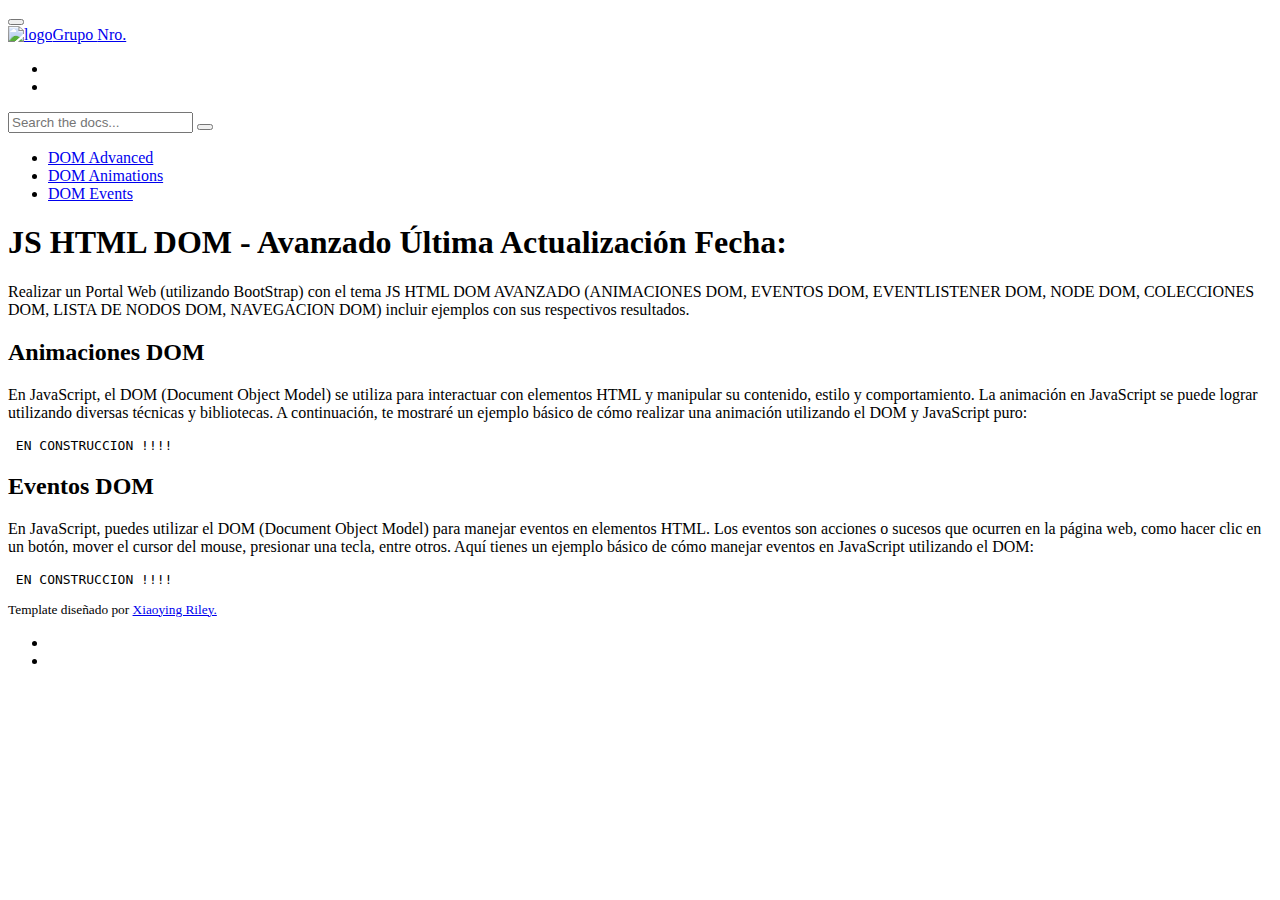
==== html/index.html @ 5519b96c "updateevents" ====
<!DOCTYPE html>
<html lang="en">

<head>
    <title>JS HTML DOM - Avanzado</title>

    <!-- Meta -->
    <meta charset="utf-8">
    <title>Grupo Nro.</title>
    <meta http-equiv="X-UA-Compatible" content="IE=edge">
    <meta name="viewport" content="width=device-width, initial-scale=1.0">

    <meta name="description" content="Bootstrap 4 Template For Software Startups">
    <meta name="author" content="Xiaoying Riley at 3rd Wave Media">
    <link rel="shortcut icon" href="favicon.ico">

    <!-- Google Font -->
    <link href="https://fonts.googleapis.com/css?family=Poppins:300,400,500,600,700&display=swap" rel="stylesheet">

    <!-- FontAwesome JS-->
    <script defer src="../assets/fontawesome/js/all.min.js"></script>

    <!-- Plugins CSS -->
    <link rel="stylesheet" href="https://cdnjs.cloudflare.com/ajax/libs/highlight.js/11.7.0/styles/dark.min.css">
    <link rel="stylesheet" href="../assets/plugins/simplelightbox/simple-lightbox.min.css">

    <!-- Theme CSS -->
    <link id="theme-style" rel="stylesheet" href="../assets/css/theme.css">
    <link rel="icon" href="../images/favicon.ico" type="image/x-icon">
</head>

<body class="docs-page">
    <header class="header fixed-top">
        <div class="branding docs-branding">
            <div class="container-fluid position-relative py-2">
                <div class="docs-logo-wrapper">
                    <button id="docs-sidebar-toggler" class="docs-sidebar-toggler docs-sidebar-visible me-2 d-xl-none"
                        type="button">
                        <span></span>
                        <span></span>
                        <span></span>
                    </button>
                    <div class="site-logo"><a class="navbar-brand" href="index.html"><img class="logo-icon me-2"
                                src="../assets/images/coderdocs-logo.svg" alt="logo"><span class="logo-text">Grupo <span
                                    class="text-alt">Nro. </span></span></a></div>
                </div>
                <!--//docs-logo-wrapper-->
                <div class="docs-top-utilities d-flex justify-content-end align-items-center">


                    <ul class="social-list list-inline mx-md-3 mx-lg-5 mb-0 d-none d-lg-flex">
                        <li class="list-inline-item"><a href="https://www.facebook.com/"><i
                                    class="fab fa-facebook-f fa-fw"></i></a></li>
                        <li class="list-inline-item"><a href="https://www.instagram.com/"><i
                                    class="fab fa-instagram fa-fw"></i></a></li>
                    </ul>
                    <!--//social-list-->

                </div>
                <!--//docs-top-utilities-->
            </div>
            <!--//container-->
        </div>
        <!--//branding-->
    </header>
    <!--//header-->


    <div class="docs-wrapper">
        <div id="docs-sidebar" class="docs-sidebar">
            <div class="top-search-box d-lg-none p-3">
                <form class="search-form">
                    <input type="text" placeholder="Search the docs..." name="search" class="form-control search-input">
                    <button type="submit" class="btn search-btn" value="Search"><i class="fas fa-search"></i></button>
                </form>
            </div>
            <nav id="docs-nav" class="docs-nav navbar">
                <ul class="section-items list-unstyled nav flex-column pb-3">
                    <li class="nav-item section-title"><a class="nav-link scrollto active" href="#section-1"><span
                                class="theme-icon-holder me-2"><i class="fas fa-map-signs"></i></span>DOM Advanced</a>
                    </li>
                    <li class="nav-item"><a class="nav-link scrollto" href="#item-1-1">DOM Animations</a></li>
                    <li class="nav-item"><a class="nav-link scrollto" href="#item-1-2">DOM Events</a></li>



                </ul>

            </nav>
            <!--//docs-nav-->
        </div>
        <!--//docs-sidebar-->
        <div class="docs-content">
            <div class="container">
                <article class="docs-article" id="section-1">
                    <header class="docs-header">
                        <h1 class="docs-heading">JS HTML DOM - Avanzado <span class="docs-time">Última Actualización
                                Fecha: </span></h1>
                        <section class="docs-intro">
                            <p>Realizar un Portal Web (utilizando BootStrap) con el tema JS HTML DOM AVANZADO
                                (ANIMACIONES DOM, EVENTOS DOM, EVENTLISTENER DOM, NODE DOM, COLECCIONES DOM, LISTA DE
                                NODOS DOM, NAVEGACION DOM)
                                incluir ejemplos con sus respectivos resultados. </p>
                        </section>

                    </header>
                    <!--//ANIMACIONES-->
                    <section class="docs-section" id="item-1-1">
                        <h2 class="section-heading">Animaciones DOM</h2>
                        <p>En JavaScript, el DOM (Document Object Model) se utiliza para interactuar con elementos
                            HTML y manipular su contenido, estilo y comportamiento. La animación en JavaScript se
                            puede lograr utilizando diversas técnicas y bibliotecas. A continuación, te mostraré un
                            ejemplo básico de cómo realizar una animación utilizando el DOM y JavaScript puro:</p>
                    </section>


                    <!--//docs-intro-->

                    <div class="docs-code-block">
                        <pre class="shadow-lg rounded"><code class="javascript hljs"> EN CONSTRUCCION !!!!</code></pre>

                    </div>
                    <!--//docs-code-block-->

                    <!--//FINAL ANIMACIONES-->
                    <!--//EVENTOS-->
                    <section class="docs-section" id="item-1-2">
                        <h2 class="section-heading">Eventos DOM</h2>
                        <p>En JavaScript, puedes utilizar el DOM (Document Object Model) para manejar eventos en
                            elementos HTML. Los eventos son acciones o sucesos que ocurren en la página web, como hacer
                            clic en un botón, mover el cursor del mouse, presionar una tecla, entre otros. Aquí tienes
                            un ejemplo básico de cómo manejar eventos en JavaScript utilizando el DOM:</p>
                    </section>


                    <!--//docs-intro-->

                    <div class="docs-code-block">
                        <pre class="shadow-lg rounded"><code class="javascript hljs"> EN CONSTRUCCION !!!!</code></pre>

                    </div>
                    <!--//docs-code-block-->

                    <!--//FINAL EVENTOS-->

                    <footer class="footer">
                        <div class="container text-center py-5">
                            <!--/* This template is free as long as you keep the footer attribution link. If you'd like to use the template without the attribution link, you can buy the commercial license via our website: themes.3rdwavemedia.com Thank you for your support. :) */-->
                            <small class="copyright">Template diseñado por <a class="theme-link"
                                    href="http://themes.3rdwavemedia.com" target="_blank">Xiaoying Riley.</a></small>
                            <ul class="social-list list-unstyled pt-4 mb-0">
                                <li class="list-inline-item"><a href="https://www.facebook.com/"><i
                                            class="fab fa-facebook-f fa-fw"></i></a></li>
                                <li class="list-inline-item"><a href="https://www.instagram.com/"><i
                                            class="fab fa-instagram fa-fw"></i></a></li>
                            </ul>
                            <!--//social-list-->
                        </div>
                    </footer>
            </div>
        </div>
    </div>
    <!--//docs-wrapper-->


    <!-- Javascript -->
    <script src="../assets/plugins/popper.min.js"></script>
    <script src="https://code.jquery.com/jquery-3.2.1.js"></script>
    <script src="../assets/plugins/bootstrap/js/bootstrap.min.js"></script>


    <!-- Page Specific JS -->
    <script src="../assets/plugins/smoothscroll.min.js"></script>
    <script src="https://cdnjs.cloudflare.com/ajax/libs/highlight.js/9.15.8/highlight.min.js"></script>
    <script src="../assets/js/highlight-custom.js"></script>
    <script src="../assets/plugins/simplelightbox/simple-lightbox.min.js"></script>
    <script src="../assets/plugins/gumshoe/gumshoe.polyfills.min.js"></script>
    <script src="../assets/js/docs.js"></script>
    <script src="../assets/plugins/codigo.js"></script>
    <script src="https://cdnjs.cloudflare.com/ajax/libs/popper.js/1.14.0/umd/popper.min.js"
        integrity="sha384-cs/chFZiN24E4KMATLdqdvsezGxaGsi4hLGOzlXwp5UZB1LY//20VyM2taTB4QvJ"
        crossorigin="anonymous"></script>
    <script src="https://unpkg.com/scrollreveal/dist/scrollreveal.min.js"></script>
    <!-- SCROOLL REVEAL SCRIPT -->
    <script>
        window.sr = ScrollReveal();

        sr.reveal('#item-1-1', {
            duration: 2000,
            origin: 'bottom',
            distance: '300px'
        });

        sr.reveal('#item-1-2', {
            duration: 2000,
            origin: 'bottom',
            distance: '300px'
        });
        sr.reveal('#item-1-3', {
            duration: 2000,
            origin: 'bottom',
            distance: '300px'
        });

        sr.reveal('#item-1-4', {
            duration: 2000,
            origin: 'bottom',
            distance: '300px'
        });
        sr.reveal('#item-1-5', {
            duration: 2000,
            origin: 'bottom',
            distance: '300px'
        });

        sr.reveal('#item-1-6', {
            duration: 2000,
            origin: 'bottom',
            distance: '300px'
        });
        sr.reveal('#item-1-7', {
            duration: 2000,
            origin: 'bottom',
            distance: '300px'
        });

        sr.reveal('.docs-header', {
            duration: 2000,
            origin: 'top',
            distance: '300px'
        });



        document.querySelectorAll('a[href^="#"]').forEach(anchor => {
            anchor.addEventListener('click', function (e) {
                e.preventDefault();

                document.querySelector(this.getAttribute('href')).scrollIntoView({
                    behavior: 'smooth'
                });
            });
        });
    </script>
</body>

</html>
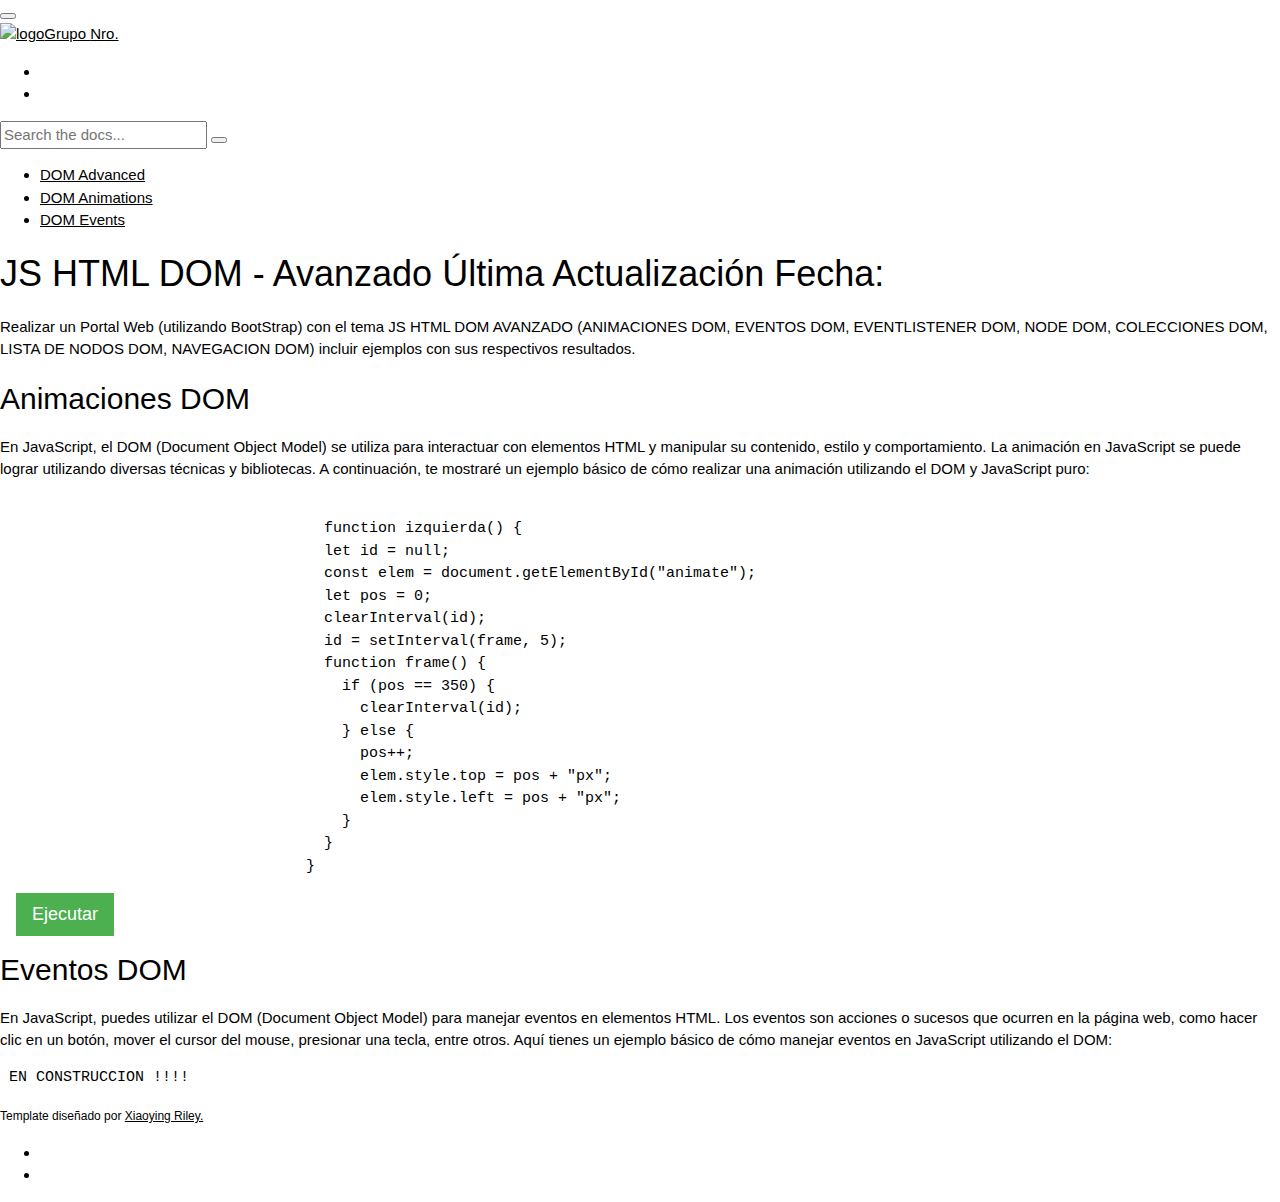
==== commit fa724654: "updateejemplo" ====
--- a/html/index.html
+++ b/html/index.html
@@ -6,7 +6,7 @@
 
     <!-- Meta -->
     <meta charset="utf-8">
-    <title>Grupo Nro.</title>
+    <title>Grupo Nro. 2</title>
     <meta http-equiv="X-UA-Compatible" content="IE=edge">
     <meta name="viewport" content="width=device-width, initial-scale=1.0">
 
@@ -27,6 +27,13 @@
     <!-- Theme CSS -->
     <link id="theme-style" rel="stylesheet" href="../assets/css/theme.css">
     <link rel="icon" href="../images/favicon.ico" type="image/x-icon">
+
+    <!-- MODAL ANIMACIONES Y EVENTOS -->
+    <link rel="stylesheet" href="https://www.w3schools.com/w3css/4/w3.css">
+    <link rel="stylesheet" href="../css/style.css">
+
+    <!-- funciones -->
+    <script src="../js/funciones.js"></script>
 </head>
 
 <body class="docs-page">
@@ -111,16 +118,71 @@
                             HTML y manipular su contenido, estilo y comportamiento. La animación en JavaScript se
                             puede lograr utilizando diversas técnicas y bibliotecas. A continuación, te mostraré un
                             ejemplo básico de cómo realizar una animación utilizando el DOM y JavaScript puro:</p>
+
+
+                        <!--//docs-intro-->
+
+                        <div class="docs-code-block">
+                            <pre
+                                class="shadow-lg rounded"><code class="javascript hljs"> 
+                                    function izquierda() {
+                                    let id = null;
+                                    const elem = document.getElementById("animate");   
+                                    let pos = 0;
+                                    clearInterval(id);
+                                    id = setInterval(frame, 5);
+                                    function frame() {
+                                      if (pos == 350) {
+                                        clearInterval(id);
+                                      } else {
+                                        pos++; 
+                                        elem.style.top = pos + "px"; 
+                                        elem.style.left = pos + "px"; 
+                                      }
+                                    }
+                                  }</code></pre>
+
+                        </div>
+                        <!--//docs-code-block-->
+                        <!-- MODAL EJEMPLO-->
+                        <div class="w3-container">
+                            <button onclick="document.getElementById('id01').style.display='block'; izquierda()"
+                                class="w3-button w3-green w3-large">Ejecutar</button>
+
+                            <div id="id01" class="w3-modal">
+                                <div class="w3-modal-content w3-card-4 w3-animate-zoom" style="max-width:600px">
+                                    <br> <br>
+                                    <center>
+                                        <div id="container">
+                                            <div id="animate"></div>
+                                        </div>
+                                    </center>
+
+                                    <div class="w3-center"><br>
+                                        <span onclick="document.getElementById('id01').style.display='none'"
+                                            class="w3-button w3-xlarge w3-hover-red w3-display-topright"
+                                            title="Close Modal">&times;</span>
+                                    </div>
+
+                                    <div class="w3-container w3-border-top w3-padding-16 w3-light-grey">
+                                        <center><button type="submit" onclick="izquierda()" class="btn btn-info">Intentalo
+                                                otra vez</button>
+
+
+                                            </center>
+                                    </div>
+
+
+                                </div>
+                            </div>
+                        </div>
+
                     </section>
 
 
-                    <!--//docs-intro-->
-
-                    <div class="docs-code-block">
-                        <pre class="shadow-lg rounded"><code class="javascript hljs"> EN CONSTRUCCION !!!!</code></pre>
-
-                    </div>
-                    <!--//docs-code-block-->
+
+
+
 
                     <!--//FINAL ANIMACIONES-->
                     <!--//EVENTOS-->
@@ -167,6 +229,12 @@
     <script src="../assets/plugins/popper.min.js"></script>
     <script src="https://code.jquery.com/jquery-3.2.1.js"></script>
     <script src="../assets/plugins/bootstrap/js/bootstrap.min.js"></script>
+    <script src="../js/modernizr.js"></script>
+
+
+
+
+
 
 
     <!-- Page Specific JS -->
--- a/css/style.css
+++ b/css/style.css
@@ -0,0 +1,15 @@
+
+/*animaciones*/
+#container {
+    width: 400px;
+    height: 400px;
+    position: relative;
+    background: rgba(123, 235, 201, 0.651);
+  }
+  #animate {
+    width: 50px;
+    height: 50px;
+    position: absolute;
+    background-color: rgb(203, 154, 231);
+    transform-origin: center;
+  }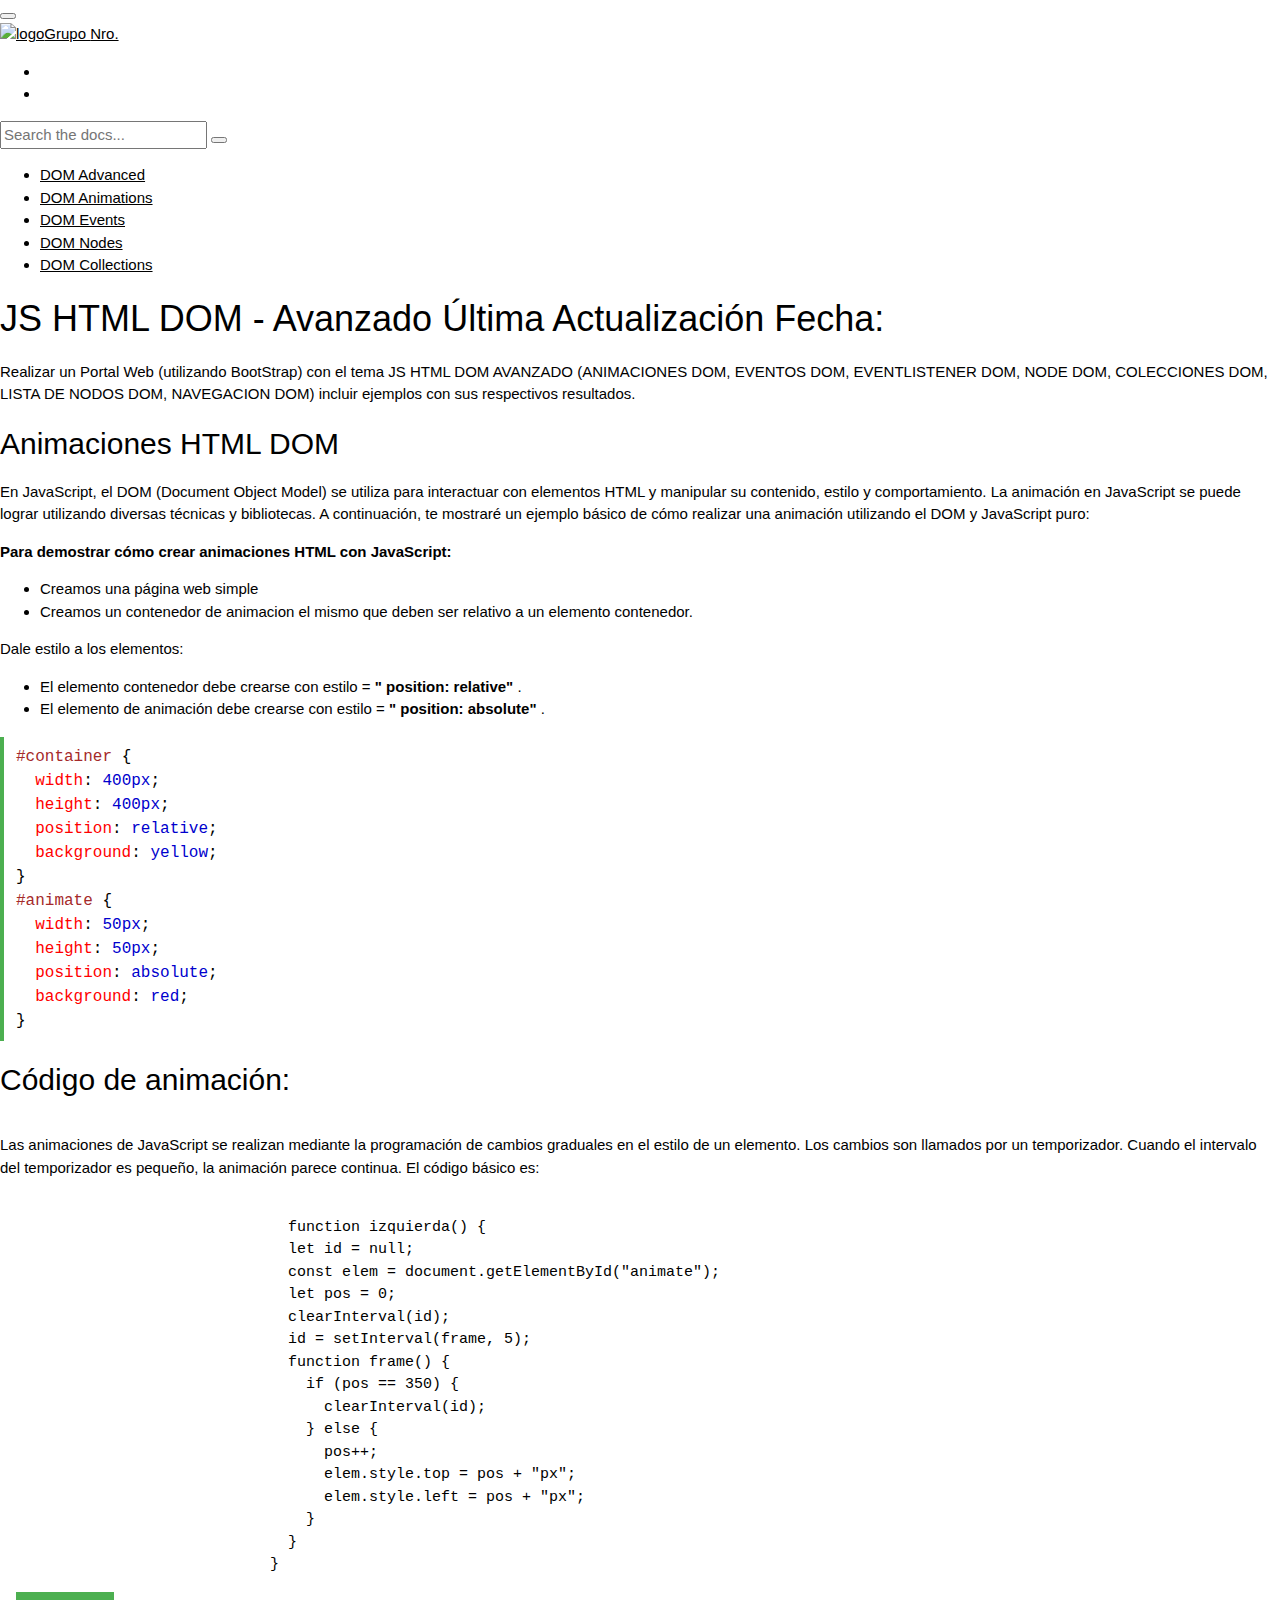
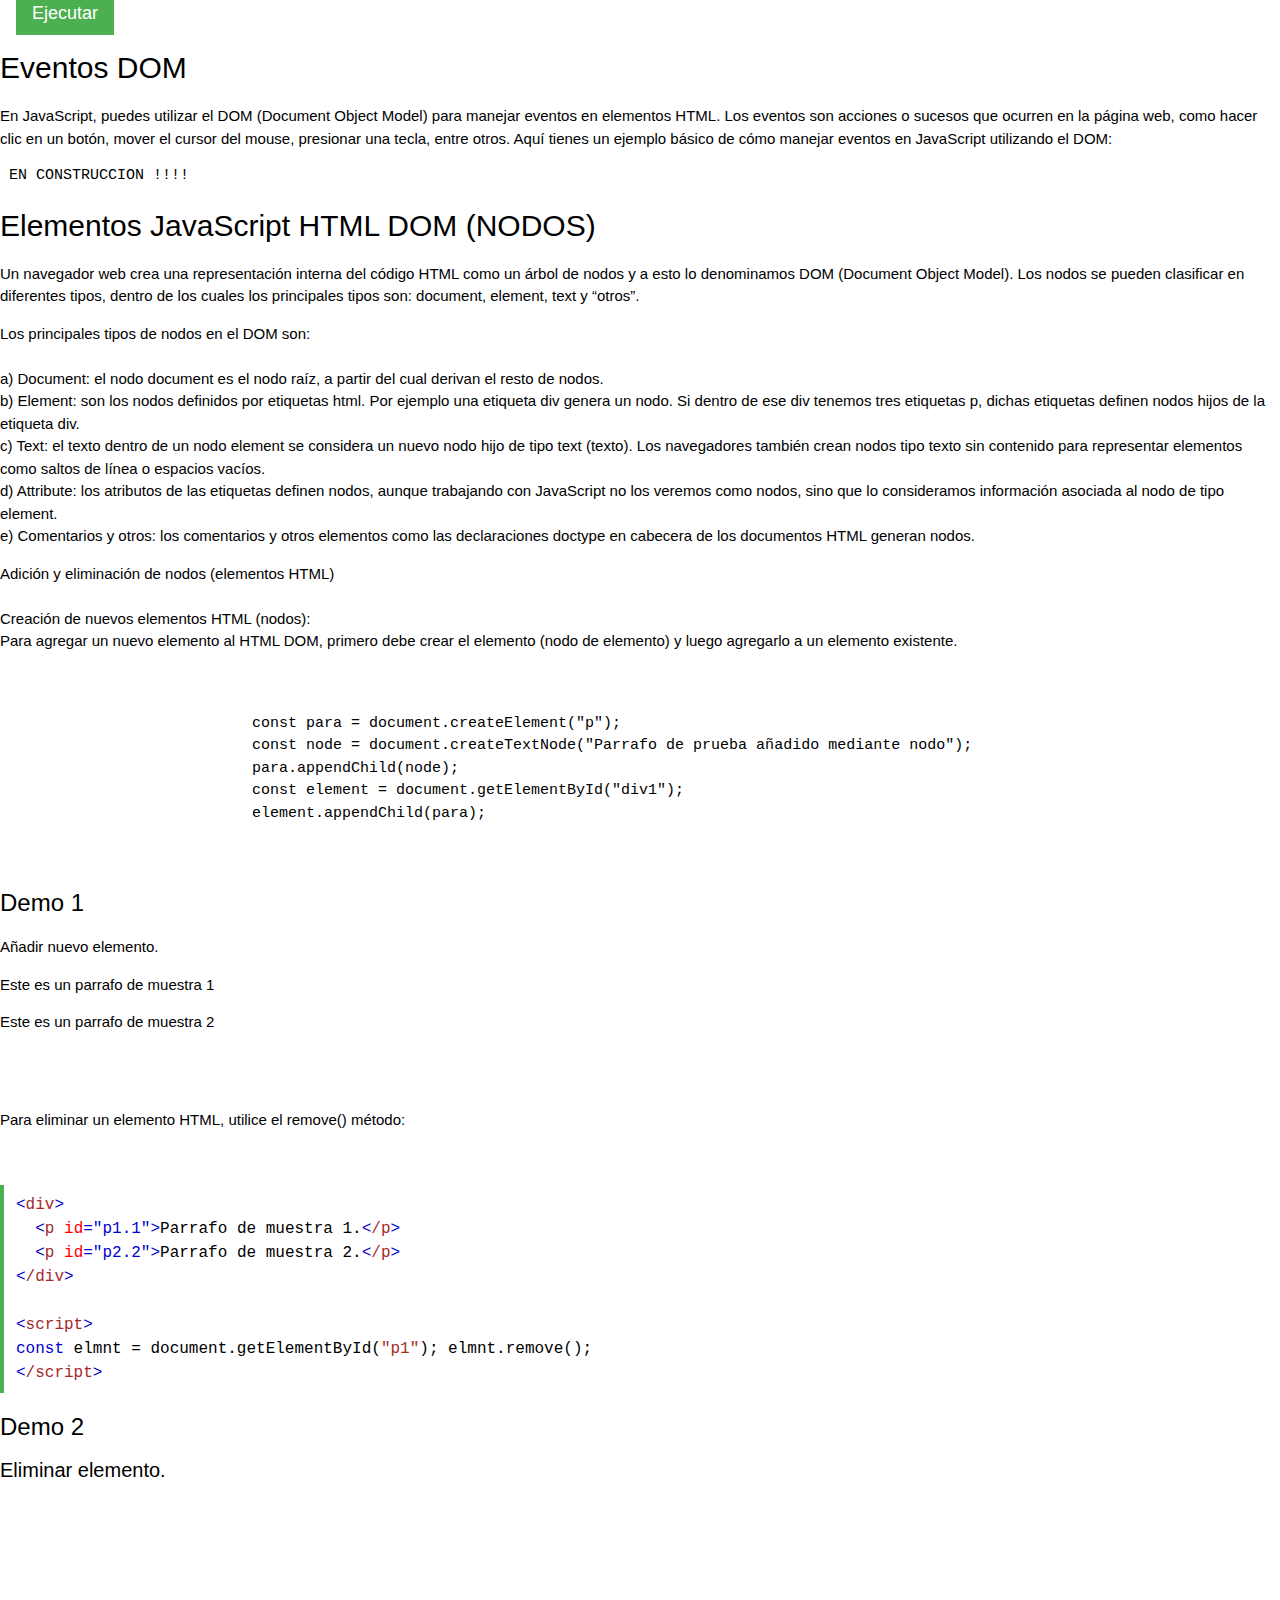
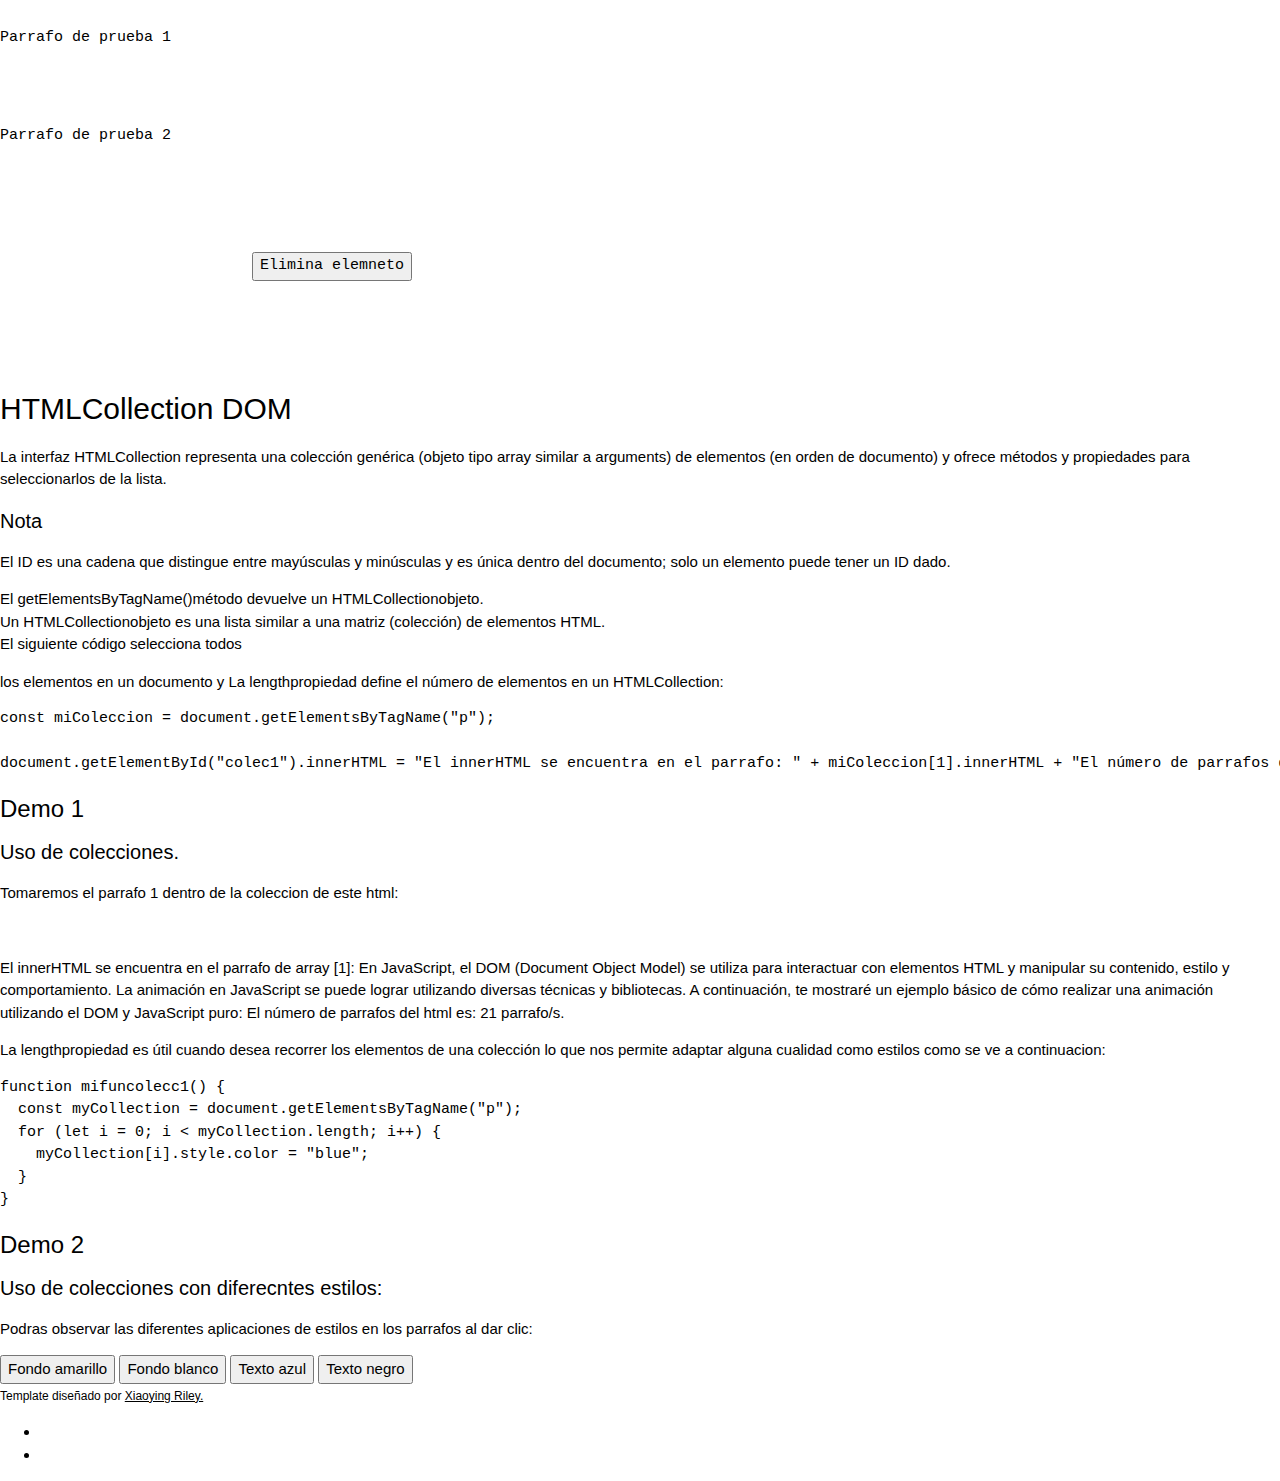
==== commit aff8c2b7: "Update index.html" ====
--- a/html/index.html
+++ b/html/index.html
@@ -88,6 +88,8 @@
                     </li>
                     <li class="nav-item"><a class="nav-link scrollto" href="#item-1-1">DOM Animations</a></li>
                     <li class="nav-item"><a class="nav-link scrollto" href="#item-1-2">DOM Events</a></li>
+                    <li class="nav-item"><a class="nav-link scrollto" href="#item-1-5">DOM Nodes</a></li>
+                    <li class="nav-item"><a class="nav-link scrollto" href="#item-1-6">DOM Collections</a></li>
 
 
 
@@ -113,84 +115,136 @@
                     </header>
                     <!--//ANIMACIONES-->
                     <section class="docs-section" id="item-1-1">
-                        <h2 class="section-heading">Animaciones DOM</h2>
+                        <h2 class="section-heading">Animaciones HTML DOM</h2>
                         <p>En JavaScript, el DOM (Document Object Model) se utiliza para interactuar con elementos
                             HTML y manipular su contenido, estilo y comportamiento. La animación en JavaScript se
                             puede lograr utilizando diversas técnicas y bibliotecas. A continuación, te mostraré un
                             ejemplo básico de cómo realizar una animación utilizando el DOM y JavaScript puro:</p>
 
-
-                        <!--//docs-intro-->
-
-                        <div class="docs-code-block">
-                            <pre
-                                class="shadow-lg rounded"><code class="javascript hljs"> 
-                                    function izquierda() {
-                                    let id = null;
-                                    const elem = document.getElementById("animate");   
-                                    let pos = 0;
+                        <p>
+                            <b>Para demostrar cómo crear animaciones HTML con JavaScript:</b> <br>
+                        <ul>
+                            <li>Creamos una página web simple</li>
+                            <li>Creamos un contenedor de animacion el mismo que deben ser relativo a un elemento
+                                contenedor.</li>
+                        </ul>
+
+                        <p>
+                            Dale estilo a los elementos: <br>
+
+                        <ul>
+                            <li>El elemento contenedor debe crearse con estilo = <b>" position: relative"</b> . </li>
+                            <li>El elemento de animación debe crearse con estilo = <b>" position: absolute"</b> .</li>
+                        </ul>
+                        <div class="w3-example">
+                            <div class="w3-code notranslate cssHigh"><span class="cssselectorcolor" style="color:brown">
+                                    #container <span class="cssdelimitercolor" style="color:black">{</span><span
+                                        class="csspropertycolor" style="color:red"><br>&nbsp;&nbsp;width<span
+                                            class="csspropertyvaluecolor" style="color:mediumblue"><span
+                                                class="cssdelimitercolor" style="color:black">:</span> 400px<span
+                                                class="cssdelimitercolor"
+                                                style="color:black">;</span></span><br>&nbsp;&nbsp;height<span
+                                            class="csspropertyvaluecolor" style="color:mediumblue"><span
+                                                class="cssdelimitercolor" style="color:black">:</span>
+                                            400px<span class="cssdelimitercolor"
+                                                style="color:black">;</span></span><br>&nbsp; position<span
+                                            class="csspropertyvaluecolor" style="color:mediumblue"><span
+                                                class="cssdelimitercolor" style="color:black">:</span> relative<span
+                                                class="cssdelimitercolor" style="color:black">;</span></span><br>&nbsp;
+                                        background<span class="csspropertyvaluecolor" style="color:mediumblue"><span
+                                                class="cssdelimitercolor" style="color:black">:</span> yellow<span
+                                                class="cssdelimitercolor" style="color:black">;</span></span><br>
+                                    </span><span class="cssdelimitercolor" style="color:black">}</span><br>#animate
+                                    <span class="cssdelimitercolor" style="color:black">{</span><span
+                                        class="csspropertycolor" style="color:red"><br>&nbsp; width<span
+                                            class="csspropertyvaluecolor" style="color:mediumblue"><span
+                                                class="cssdelimitercolor" style="color:black">:</span> 50px<span
+                                                class="cssdelimitercolor" style="color:black">;</span></span><br>&nbsp;
+                                        height<span class="csspropertyvaluecolor" style="color:mediumblue"><span
+                                                class="cssdelimitercolor" style="color:black">:</span>
+                                            50px<span class="cssdelimitercolor"
+                                                style="color:black">;</span></span><br>&nbsp; position<span
+                                            class="csspropertyvaluecolor" style="color:mediumblue"><span
+                                                class="cssdelimitercolor" style="color:black">:</span> absolute<span
+                                                class="cssdelimitercolor" style="color:black">;</span></span><br>&nbsp;
+                                        background<span class="csspropertyvaluecolor" style="color:mediumblue"><span
+                                                class="cssdelimitercolor" style="color:black">:</span> red<span
+                                                class="cssdelimitercolor"
+                                                style="color:black">;</span></span><br></span><span
+                                        class="cssdelimitercolor" style="color:black">}</span>
+                                </span></div>
+                        </div>
+
+                        <h2>Código de animación:</h2> <br>
+
+                        Las animaciones de JavaScript se realizan mediante la programación de cambios graduales en
+                        el estilo de un elemento.
+
+                        Los cambios son llamados por un temporizador. Cuando el intervalo del temporizador es
+                        pequeño, la animación parece continua.
+
+                        El código básico es:
+                    </section>
+
+                    <!--//docs-intro-->
+
+                    <div class="docs-code-block">
+                        <pre class="shadow-lg rounded"><code class="javascript hljs"> 
+                                function izquierda() {
+                                let id = null;
+                                const elem = document.getElementById("animate");   
+                                let pos = 0;
+                                clearInterval(id);
+                                id = setInterval(frame, 5);
+                                function frame() {
+                                  if (pos == 350) {
                                     clearInterval(id);
-                                    id = setInterval(frame, 5);
-                                    function frame() {
-                                      if (pos == 350) {
-                                        clearInterval(id);
-                                      } else {
-                                        pos++; 
-                                        elem.style.top = pos + "px"; 
-                                        elem.style.left = pos + "px"; 
-                                      }
-                                    }
-                                  }</code></pre>
-
-                        </div>
-                        <!--//docs-code-block-->
-                        <!-- MODAL EJEMPLO-->
-                        <div class="w3-container">
-                            <button onclick="document.getElementById('id01').style.display='block'; izquierda()"
-                                class="w3-button w3-green w3-large">Ejecutar</button>
-
-                            <div id="id01" class="w3-modal">
-                                <div class="w3-modal-content w3-card-4 w3-animate-zoom" style="max-width:600px">
-                                    <br> <br>
-                                    <center>
-                                        <div id="container">
-                                            <div id="animate"></div>
-                                        </div>
+                                  } else {
+                                    pos++; 
+                                    elem.style.top = pos + "px"; 
+                                    elem.style.left = pos + "px"; 
+                                  }
+                                }
+                              }</code></pre>
+
+                    </div>
+                    <!--//docs-code-block-->
+                    <!-- MODAL EJEMPLO-->
+                    <div class="w3-container">
+                        <button onclick="document.getElementById('id01').style.display='block'; izquierda()"
+                            class="w3-button w3-green w3-large">Ejecutar</button>
+                        <div id="id01" class="w3-modal">
+                            <div class="w3-modal-content w3-card-4 w3-animate-zoom" style="max-width:600px">
+                                <br> <br>
+                                <center>
+                                    <div id="container">
+                                        <div id="animate"></div>
+                                    </div>
+                                </center>
+
+                                <div class="w3-center"><br>
+                                    <span onclick="document.getElementById('id01').style.display='none'"
+                                        class="w3-button w3-xlarge w3-hover-red w3-display-topright"
+                                        title="Close Modal">&times;</span>
+                                </div>
+
+                                <div class="w3-container w3-border-top w3-padding-16 w3-light-grey">
+                                    <center><button type="submit" onclick="izquierda()" class="btn btn-info">Intentalo
+                                            otra vez</button>
                                     </center>
-
-                                    <div class="w3-center"><br>
-                                        <span onclick="document.getElementById('id01').style.display='none'"
-                                            class="w3-button w3-xlarge w3-hover-red w3-display-topright"
-                                            title="Close Modal">&times;</span>
-                                    </div>
-
-                                    <div class="w3-container w3-border-top w3-padding-16 w3-light-grey">
-                                        <center><button type="submit" onclick="izquierda()" class="btn btn-info">Intentalo
-                                                otra vez</button>
-
-
-                                            </center>
-                                    </div>
-
-
                                 </div>
                             </div>
                         </div>
-
-                    </section>
-
-
-
-
-
-
+                    </div>
                     <!--//FINAL ANIMACIONES-->
                     <!--//EVENTOS-->
                     <section class="docs-section" id="item-1-2">
                         <h2 class="section-heading">Eventos DOM</h2>
                         <p>En JavaScript, puedes utilizar el DOM (Document Object Model) para manejar eventos en
-                            elementos HTML. Los eventos son acciones o sucesos que ocurren en la página web, como hacer
-                            clic en un botón, mover el cursor del mouse, presionar una tecla, entre otros. Aquí tienes
+                            elementos HTML. Los eventos son acciones o sucesos que ocurren en la página web, como
+                            hacer
+                            clic en un botón, mover el cursor del mouse, presionar una tecla, entre otros. Aquí
+                            tienes
                             un ejemplo básico de cómo manejar eventos en JavaScript utilizando el DOM:</p>
                     </section>
 
@@ -204,12 +258,178 @@
                     <!--//docs-code-block-->
 
                     <!--//FINAL EVENTOS-->
+                    
+                    <!--//NODOS-->
+                    <section class="docs-section" id="item-1-5">
+                        <h2 class="section-heading">Elementos JavaScript HTML DOM (NODOS)</h2>
+                        <p>Un navegador web crea una representación interna del código HTML como un árbol de nodos y a esto lo denominamos DOM (Document Object Model). Los nodos se pueden clasificar en diferentes tipos, dentro de los cuales los principales tipos son: document, element, text y “otros”.</p>
+
+                        <p>Los principales tipos de nodos en el DOM son:<br><br>
+
+                        a) Document: el nodo document es el nodo raíz, a partir del cual derivan el resto de nodos.<br>
+
+                        b) Element: son los nodos definidos por etiquetas html. Por ejemplo una etiqueta div genera un nodo. Si dentro de ese div tenemos tres etiquetas p, dichas etiquetas definen nodos hijos de la etiqueta div.<br>
+
+                        c) Text: el texto dentro de un nodo element se considera un nuevo nodo hijo de tipo text (texto). Los navegadores también crean nodos tipo texto sin contenido para representar elementos como saltos de línea o espacios vacíos.<br>
+
+                        d) Attribute: los atributos de las etiquetas definen nodos, aunque trabajando con JavaScript no los veremos como nodos, sino que lo consideramos información asociada al nodo de tipo element.<br>
+
+                        e) Comentarios y otros: los comentarios y otros elementos como las declaraciones doctype en cabecera de los documentos HTML generan nodos.</p>
+
+                        <p>Adición y eliminación de nodos (elementos HTML)<br><br>
+
+                        Creación de nuevos elementos HTML (nodos):<br>
+                        Para agregar un nuevo elemento al HTML DOM, primero debe crear el elemento (nodo de elemento) y luego agregarlo a un elemento existente.</p>
+                        
+                        <!--//docs-intro-->
+
+                    <div class="docs-code-block">
+                        <pre class="shadow-lg rounded"><code class="javascript hljs"> 
+
+                            const para = document.createElement("p");
+                            const node = document.createTextNode("Parrafo de prueba añadido mediante nodo");
+                            para.appendChild(node);
+                            const element = document.getElementById("div1");
+                            element.appendChild(para);
+
+                    </code></pre>
+
+                    </div>
+                    <!--//docs-code-block-->
+                            <h3>Demo 1</h3>
+                            <p>Añadir nuevo elemento.</p>
+                            <div id="cont2"></div>
+                            <!--<button type="button" onclick="mostrarimg()">Mostrar</button>-->
+                            
+                            <div id="div1">
+                            <p id="p1">Este es un parrafo de muestra 1</p>
+                            <p id="p2">Este es un parrafo de muestra 2</p>
+                            </div>
+                            <script src="../../js/funciones.js"></script>
+                            
+                    <p><br><br>
+
+                        <p>Para eliminar un elemento HTML, utilice el remove() método:</p><br>
+                        <!--//docs-intro-->
+                        <div class="w3-code notranslate htmlHigh">
+                        <span class="tagnamecolor" style="color:brown"><span class="tagcolor" style="color:mediumblue">&lt;</span>div<span class="tagcolor" style="color:mediumblue">&gt;</span></span><br>
+                        &nbsp;
+                        <span class="tagnamecolor" style="color:brown"><span class="tagcolor" style="color:mediumblue">&lt;</span>p<span class="attributecolor" style="color:red"> id<span class="attributevaluecolor" style="color:mediumblue">="p1.1"</span></span><span class="tagcolor" style="color:mediumblue">&gt;</span></span>Parrafo de muestra 1.<span class="tagnamecolor" style="color:brown"><span class="tagcolor" style="color:mediumblue">&lt;</span>/p<span class="tagcolor" style="color:mediumblue">&gt;</span></span><br>
+                        &nbsp;
+                        <span class="tagnamecolor" style="color:brown"><span class="tagcolor" style="color:mediumblue">&lt;</span>p<span class="attributecolor" style="color:red"> id<span class="attributevaluecolor" style="color:mediumblue">="p2.2"</span></span><span class="tagcolor" style="color:mediumblue">&gt;</span></span>Parrafo de muestra 2.<span class="tagnamecolor" style="color:brown"><span class="tagcolor" style="color:mediumblue">&lt;</span>/p<span class="tagcolor" style="color:mediumblue">&gt;</span></span><br>
+                        <span class="tagnamecolor" style="color:brown"><span class="tagcolor" style="color:mediumblue">&lt;</span>/div<span class="tagcolor" style="color:mediumblue">&gt;</span></span><br><br><span class="tagnamecolor" style="color:brown"><span class="tagcolor" style="color:mediumblue">&lt;</span>script<span class="tagcolor" style="color:mediumblue">&gt;</span></span><span class="jscolor" style="color:black"><br>
+                        <span class="jskeywordcolor" style="color:mediumblue">const</span> elmnt = document.<span class="jspropertycolor" style="color:black">getElementById</span>(<span class="jsstringcolor" style="color:brown">"p1"</span>);
+                        elmnt.<span class="jspropertycolor" style="color:black">remove</span>();<br>
+                        </span><span class="tagnamecolor" style="color:brown"><span class="tagcolor" style="color:mediumblue">&lt;</span>/script<span class="tagcolor" style="color:mediumblue">&gt;</span></span> </div>
+                    
+                     <!--//docs-code-block-->
+                            <h3>Demo 2</h3>
+                            <h4>Eliminar elemento.</h4>
+                            <div id="cont2"></div>
+                            
+                        <pre class="shadow-lg rounded text-center"><code class="javascript hljs"> 
+
+                            <div>
+                            <p id="p1.1">Parrafo de prueba 1</p>
+                            <p id="p2.2">Parrafo de prueba 2</p>
+                            </div>
+
+                            <button onclick="myFunction1()" class="btn btn-primary">Elimina elemneto</button>
+
+                            <script src="../../js/funciones.js"></script>
+
+                    </code></pre>
+
+                    </div>
+                    </section>
+
+                    <!--//FINAL NODOS-->
+
+                    <!--//COLECCIONES-->
+                    <section class="docs-section" id="item-1-6">
+                        <h2 class="section-heading">HTMLCollection DOM</h2>
+                        <p>La interfaz HTMLCollection representa una colección genérica (objeto tipo array similar a arguments) de elementos (en orden de documento) y ofrece métodos y propiedades para seleccionarlos de la lista.</p>
+                       <div class="callout-block callout-block-info">
+
+                            <div class="content">
+                                <h4 class="callout-title">
+                                    <span class="callout-icon-holder me-1">
+                                        <i class="fas fa-info-circle"></i>
+                                    </span>
+                                    <!--//icon-holder-->
+                                    Nota
+                                </h4>
+                                <p>El ID es una cadena que distingue entre mayúsculas y minúsculas y es única dentro del
+                                    documento; solo un elemento puede tener un ID dado.</p>
+                            </div>
+                            <!--//content-->
+                        </div>
+
+                        <p>El getElementsByTagName()método devuelve un HTMLCollectionobjeto.<br>
+
+                        Un HTMLCollectionobjeto es una lista similar a una matriz (colección) de elementos HTML.<br>
+
+                        El siguiente código selecciona todos <p>los elementos en un documento y La lengthpropiedad define el número de elementos en un HTMLCollection:</p>
+                             <!--//docs-intro-->
+
+                    <div class="docs-code-block">
+                        <pre class="shadow-lg rounded"><code class="javascript hljs">const miColeccion = document.getElementsByTagName("p");
+
+document.getElementById("colec1").innerHTML = "El innerHTML se encuentra en el parrafo: " + miColeccion[1].innerHTML + "El número de parrafos del html es: " + miColeccion.length + " parrafo/s.";</code></pre>
+
+                    </div>
+                    <!--//docs-code-block-->
+                    <h3>Demo 1</h3>
+                            <h4>Uso de colecciones.</h4>
+                            <div id="cont2"></div>
+
+                    <p>Tomaremos el parrafo 1 dentro de la coleccion de este html:</p><br>
+                    <p id="colec1"></p>
+
+                    <script>
+                    const miColeccion = document.getElementsByTagName("p");
+
+                    document.getElementById("colec1").innerHTML = "El innerHTML se encuentra en el parrafo de array [1]: " + miColeccion[1].innerHTML +"\n"+ "El número de parrafos del html es: " + miColeccion.length + " parrafo/s.";
+                    
+
+                    </script>
+
+                    <p>La lengthpropiedad es útil cuando desea recorrer los elementos de una colección lo que nos permite adaptar alguna cualidad como estilos como se ve a continuacion:</p>
+                     <div class="docs-code-block">
+                        <pre class="shadow-lg rounded"><code class="javascript hljs">function mifuncolecc1() {
+  const myCollection = document.getElementsByTagName("p");
+  for (let i = 0; i < myCollection.length; i++) {
+    myCollection[i].style.color = "blue";
+  }
+}</code></pre>
+
+                    </div>
+                    <!--//docs-code-block-->
+                    <h3>Demo 2</h3>
+                            <h4>Uso de colecciones con diferecntes estilos:</h4>
+                            <div id="cont2"></div>
+                    <p>Podras observar las diferentes aplicaciones de estilos en los parrafos al dar clic: </p>
+
+                    <button onclick="mifuncolecc1()" class="btn btn-primary">Fondo amarillo</button>
+                    <button onclick="mifuncolecc2()" class="btn btn-primary">Fondo blanco</button>
+                    <button onclick="mifuncolecc3()" class="btn btn-primary">Texto azul</button>
+                    <button onclick="mifuncolecc4()" class="btn btn-primary">Texto negro</button>
+
+                            <script src="../../js/funciones.js"></script>
+                
+                    </section>
+
+
+                   
+
+                    <!--//FINAL COLECCIONES-->
 
                     <footer class="footer">
                         <div class="container text-center py-5">
                             <!--/* This template is free as long as you keep the footer attribution link. If you'd like to use the template without the attribution link, you can buy the commercial license via our website: themes.3rdwavemedia.com Thank you for your support. :) */-->
                             <small class="copyright">Template diseñado por <a class="theme-link"
-                                    href="http://themes.3rdwavemedia.com" target="_blank">Xiaoying Riley.</a></small>
+                                    href="http://themes.3rdwavemedia.com" target="_blank">Xiaoying
+                                    Riley.</a></small>
                             <ul class="social-list list-unstyled pt-4 mb-0">
                                 <li class="list-inline-item"><a href="https://www.facebook.com/"><i
                                             class="fab fa-facebook-f fa-fw"></i></a></li>
@@ -312,4 +532,4 @@
     </script>
 </body>
 
-</html>+</html>
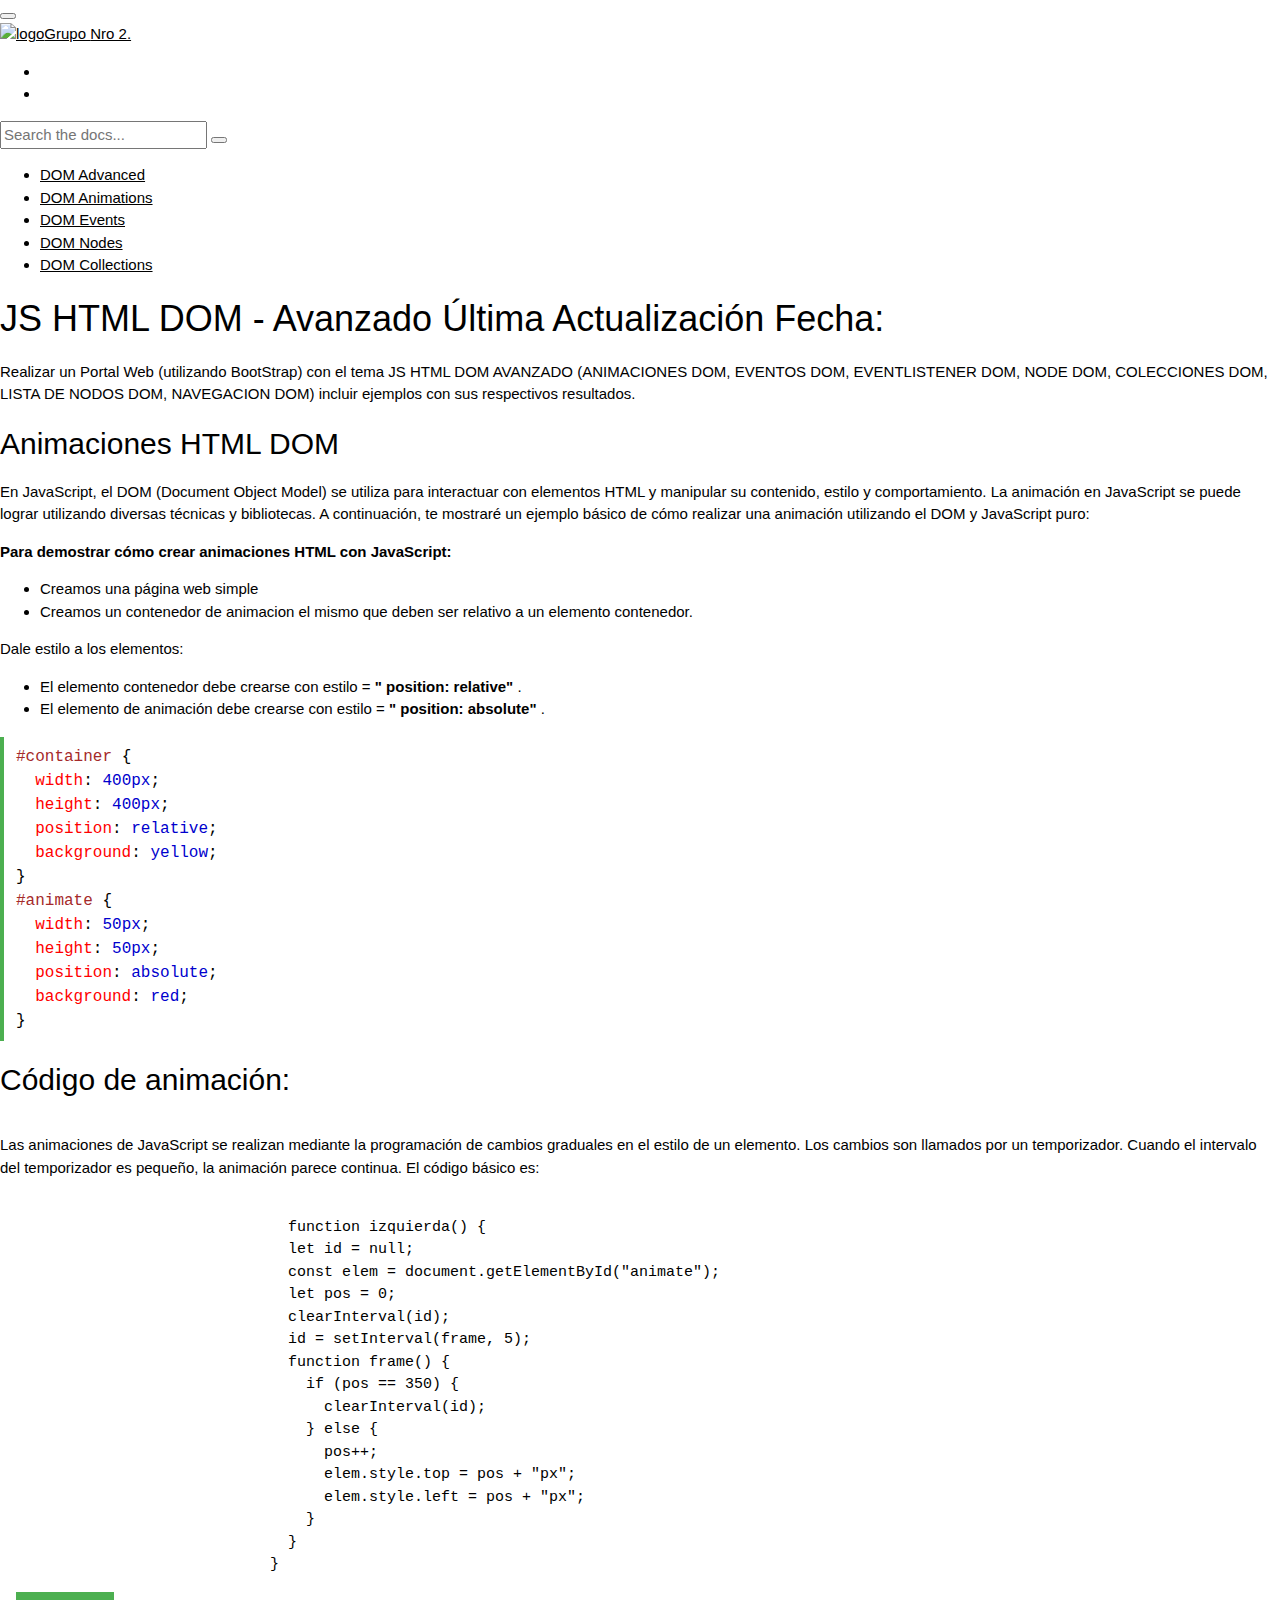
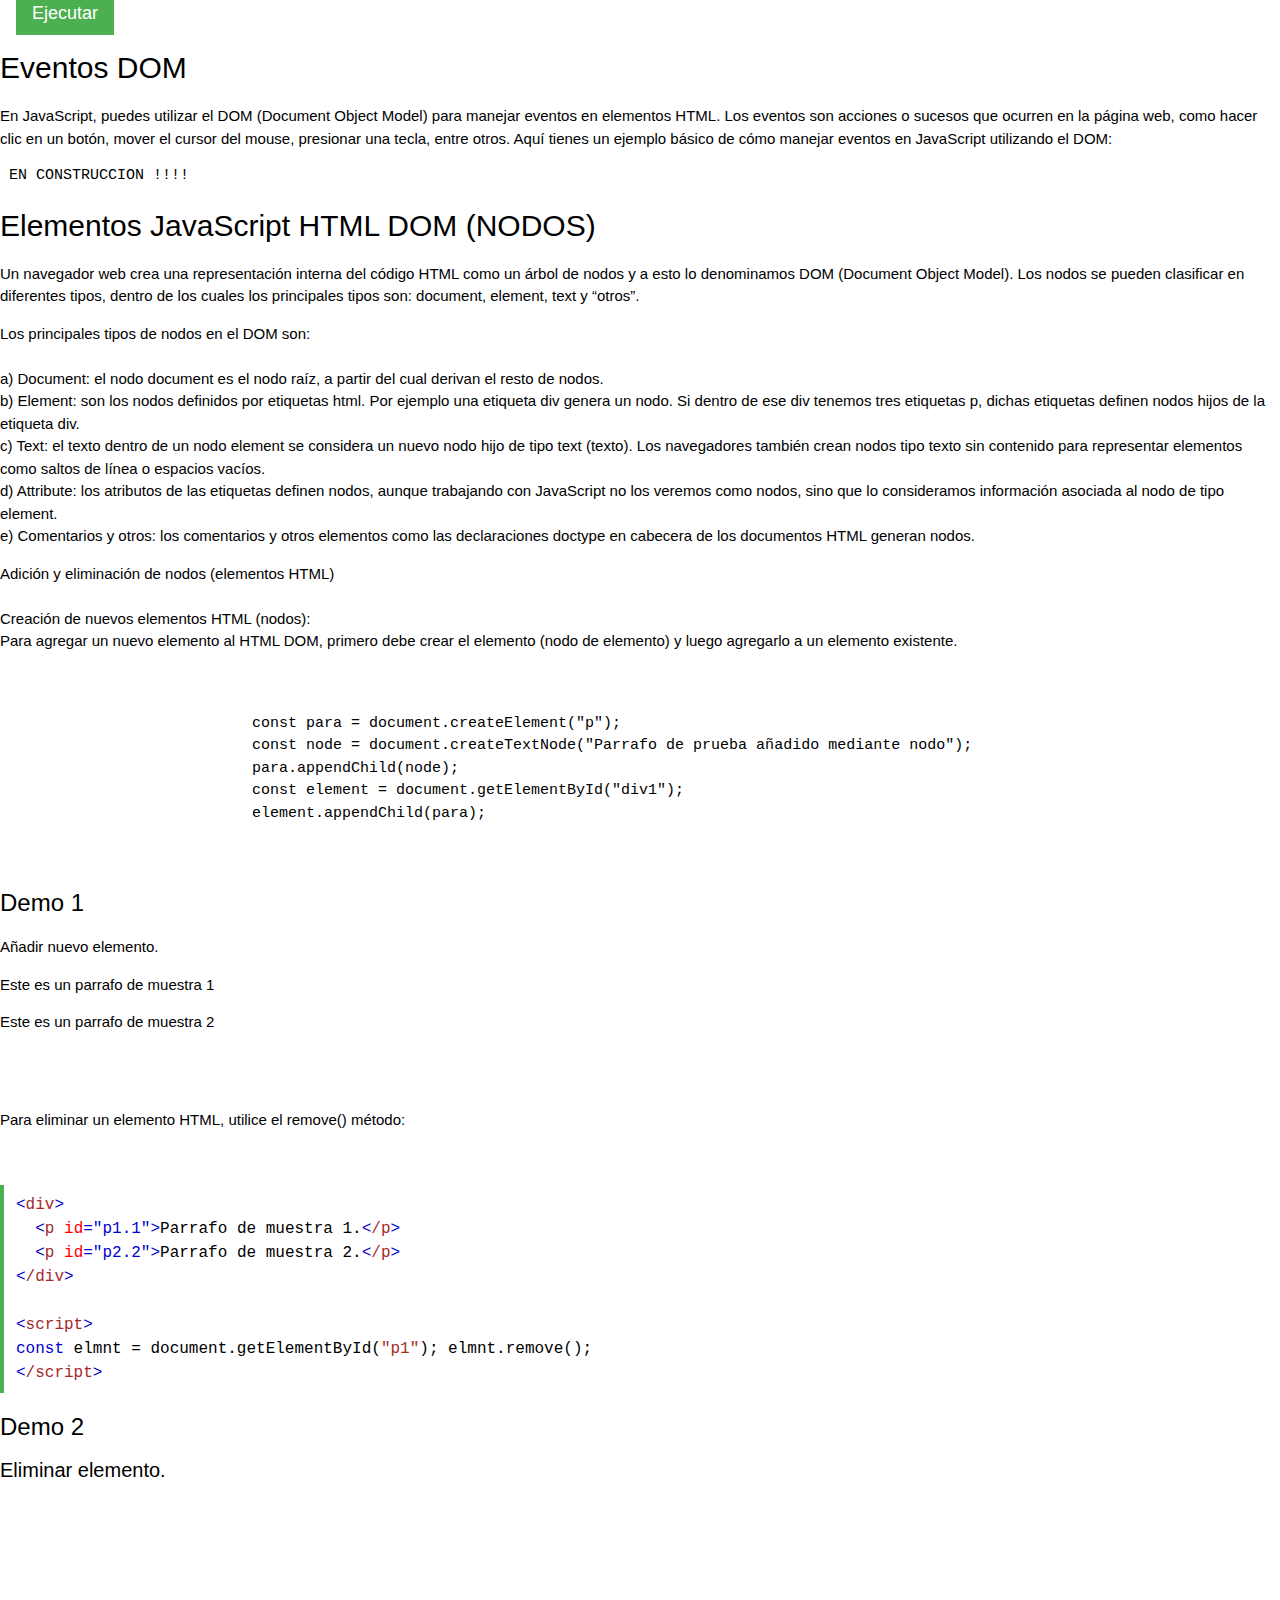
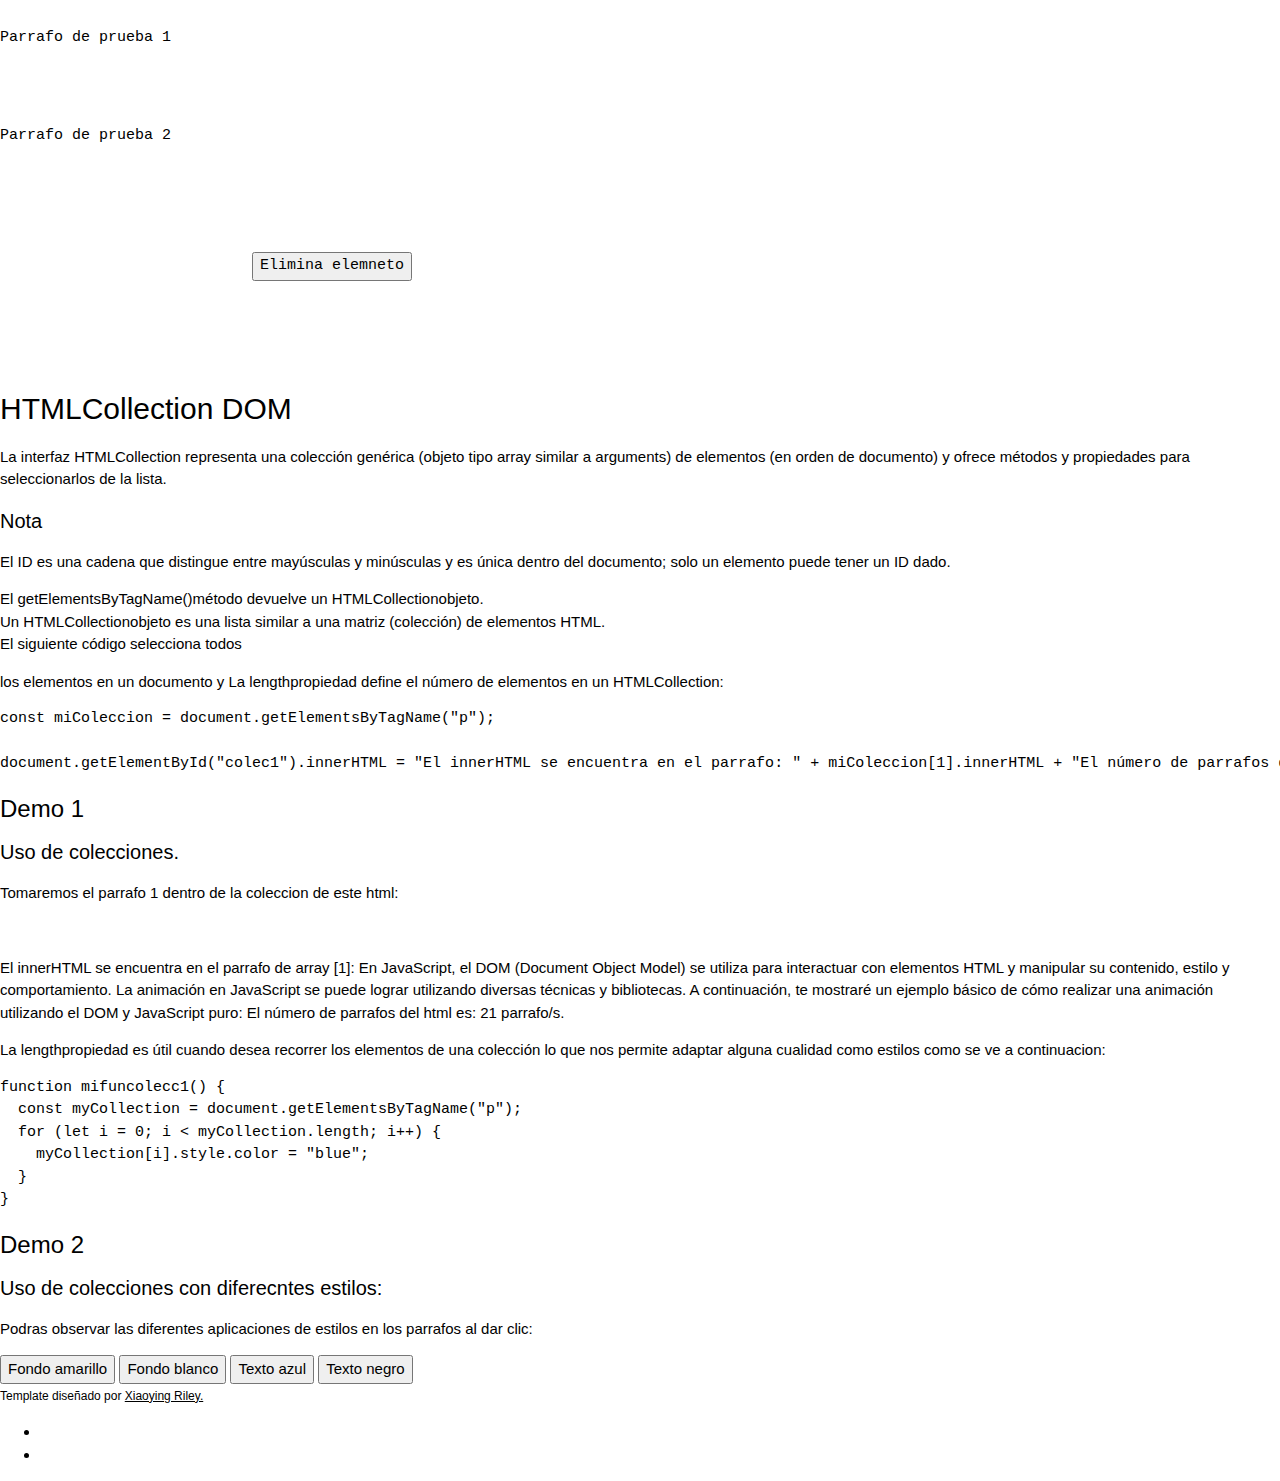
==== commit 871dfe92: "Update index.html" ====
--- a/html/index.html
+++ b/html/index.html
@@ -49,7 +49,7 @@
                     </button>
                     <div class="site-logo"><a class="navbar-brand" href="index.html"><img class="logo-icon me-2"
                                 src="../assets/images/coderdocs-logo.svg" alt="logo"><span class="logo-text">Grupo <span
-                                    class="text-alt">Nro. </span></span></a></div>
+                                    class="text-alt">Nro 2. </span></span></a></div>
                 </div>
                 <!--//docs-logo-wrapper-->
                 <div class="docs-top-utilities d-flex justify-content-end align-items-center">
@@ -184,9 +184,7 @@
                         pequeño, la animación parece continua.
 
                         El código básico es:
-                    </section>
-
-                    <!--//docs-intro-->
+                         <!--//docs-intro-->
 
                     <div class="docs-code-block">
                         <pre class="shadow-lg rounded"><code class="javascript hljs"> 
@@ -236,7 +234,11 @@
                             </div>
                         </div>
                     </div>
+                    </section>
+
+                   
                     <!--//FINAL ANIMACIONES-->
+                    
                     <!--//EVENTOS-->
                     <section class="docs-section" id="item-1-2">
                         <h2 class="section-heading">Eventos DOM</h2>
@@ -246,17 +248,17 @@
                             clic en un botón, mover el cursor del mouse, presionar una tecla, entre otros. Aquí
                             tienes
                             un ejemplo básico de cómo manejar eventos en JavaScript utilizando el DOM:</p>
-                    </section>
-
-
-                    <!--//docs-intro-->
+                        
+                         <!--//docs-intro-->
 
                     <div class="docs-code-block">
                         <pre class="shadow-lg rounded"><code class="javascript hljs"> EN CONSTRUCCION !!!!</code></pre>
 
                     </div>
                     <!--//docs-code-block-->
-
+                    </section>
+
+              
                     <!--//FINAL EVENTOS-->
                     
                     <!--//NODOS-->
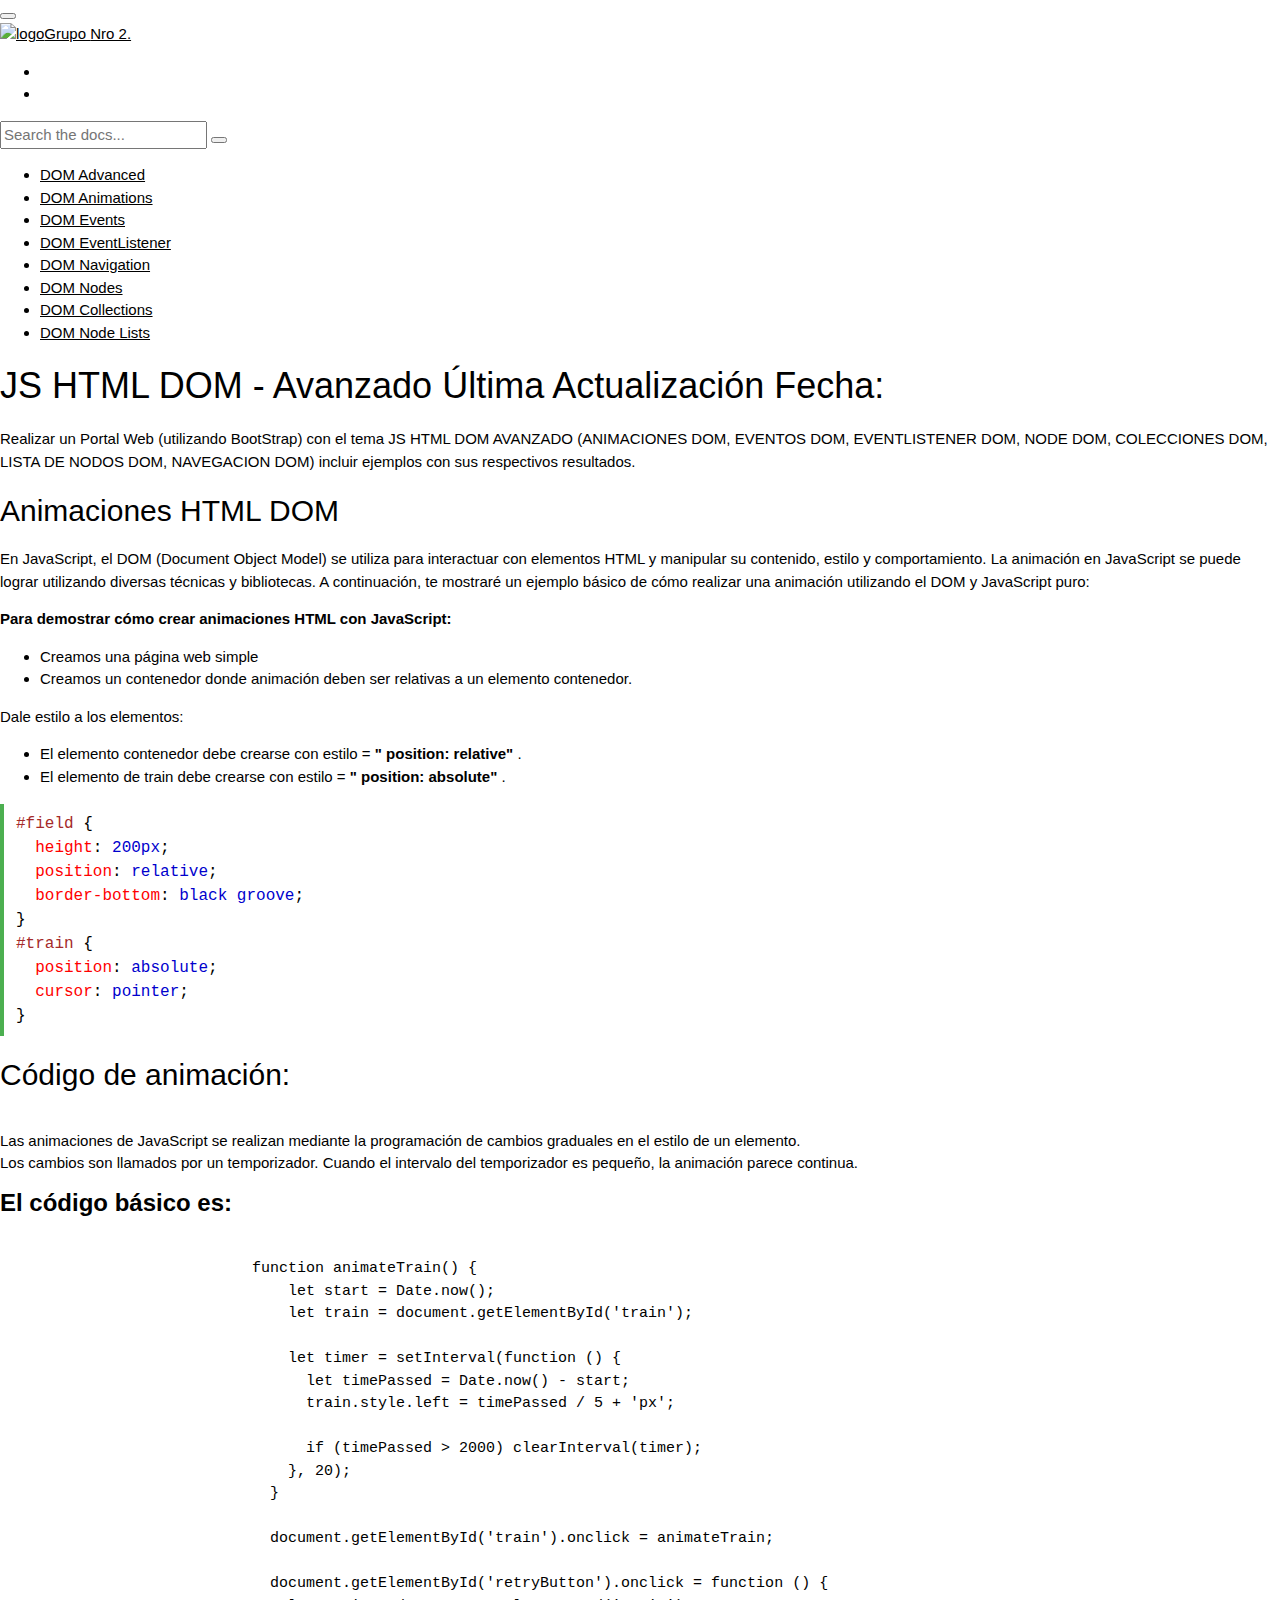
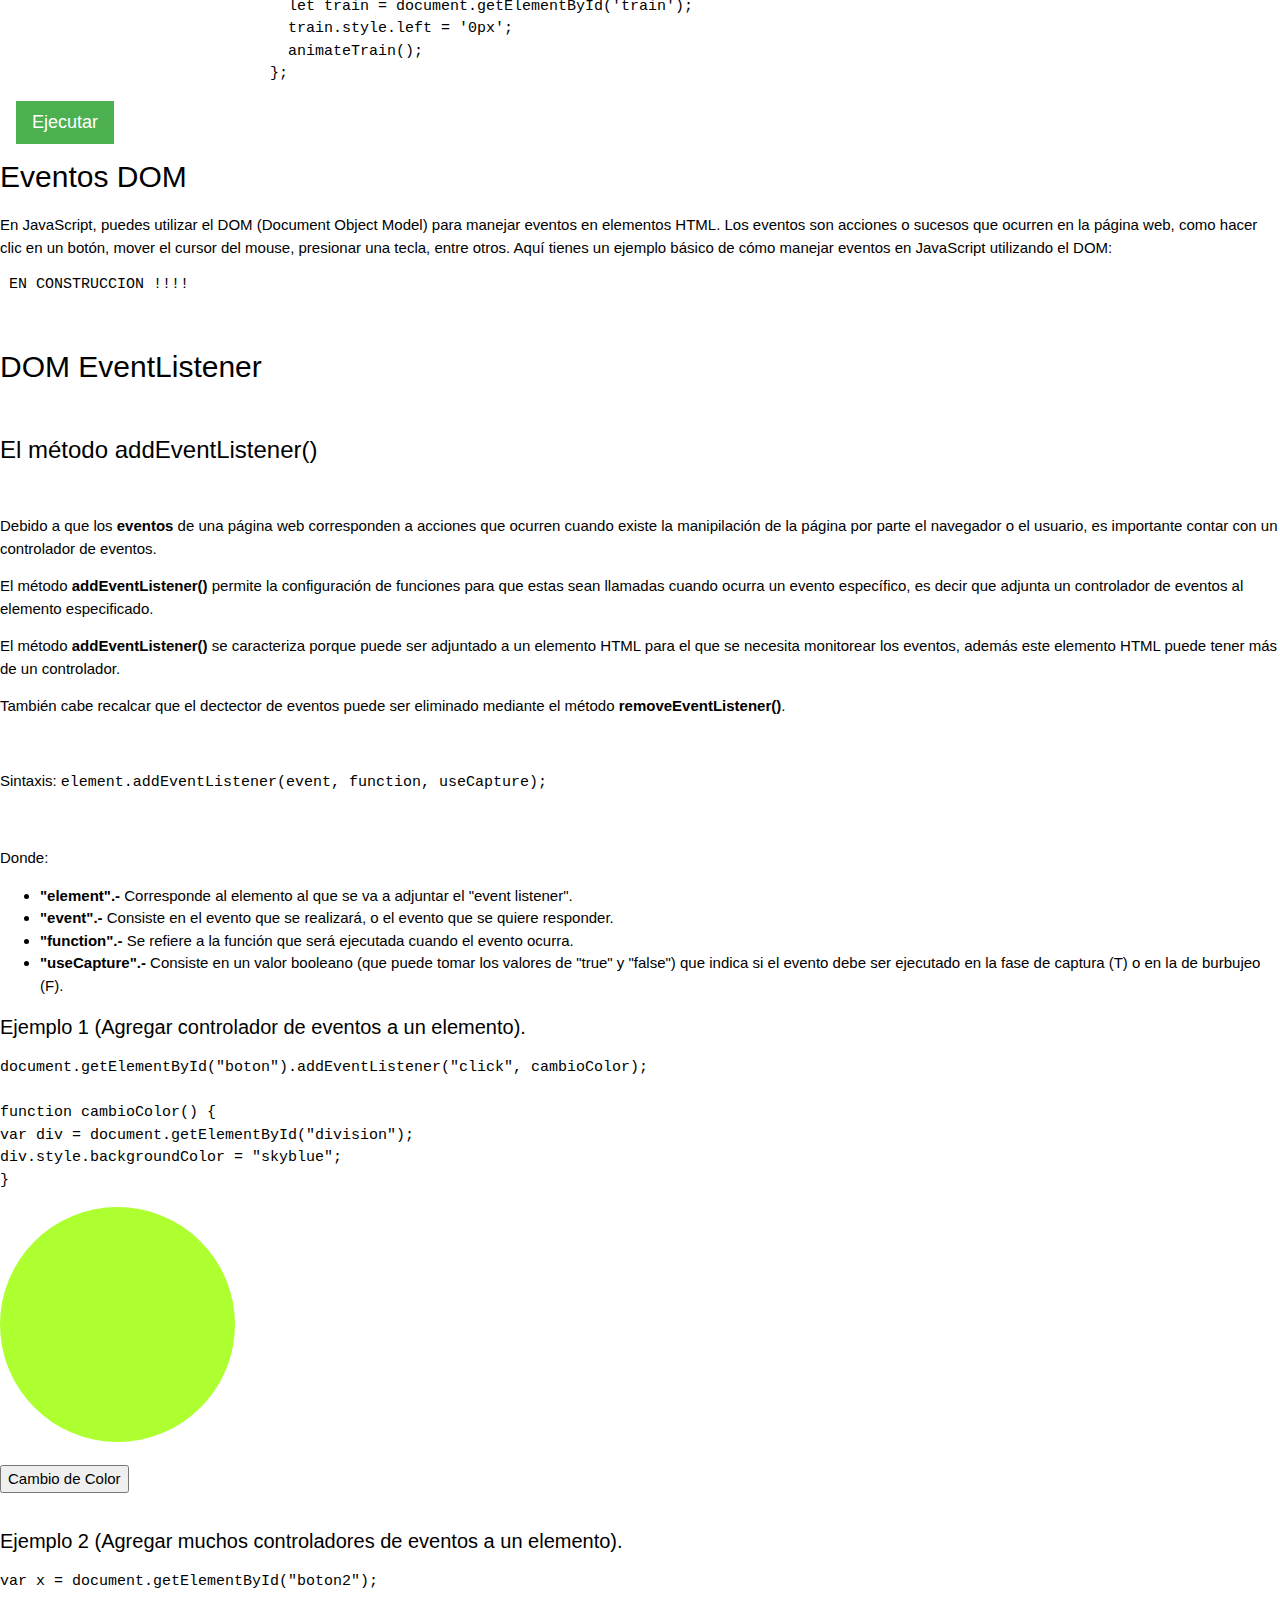
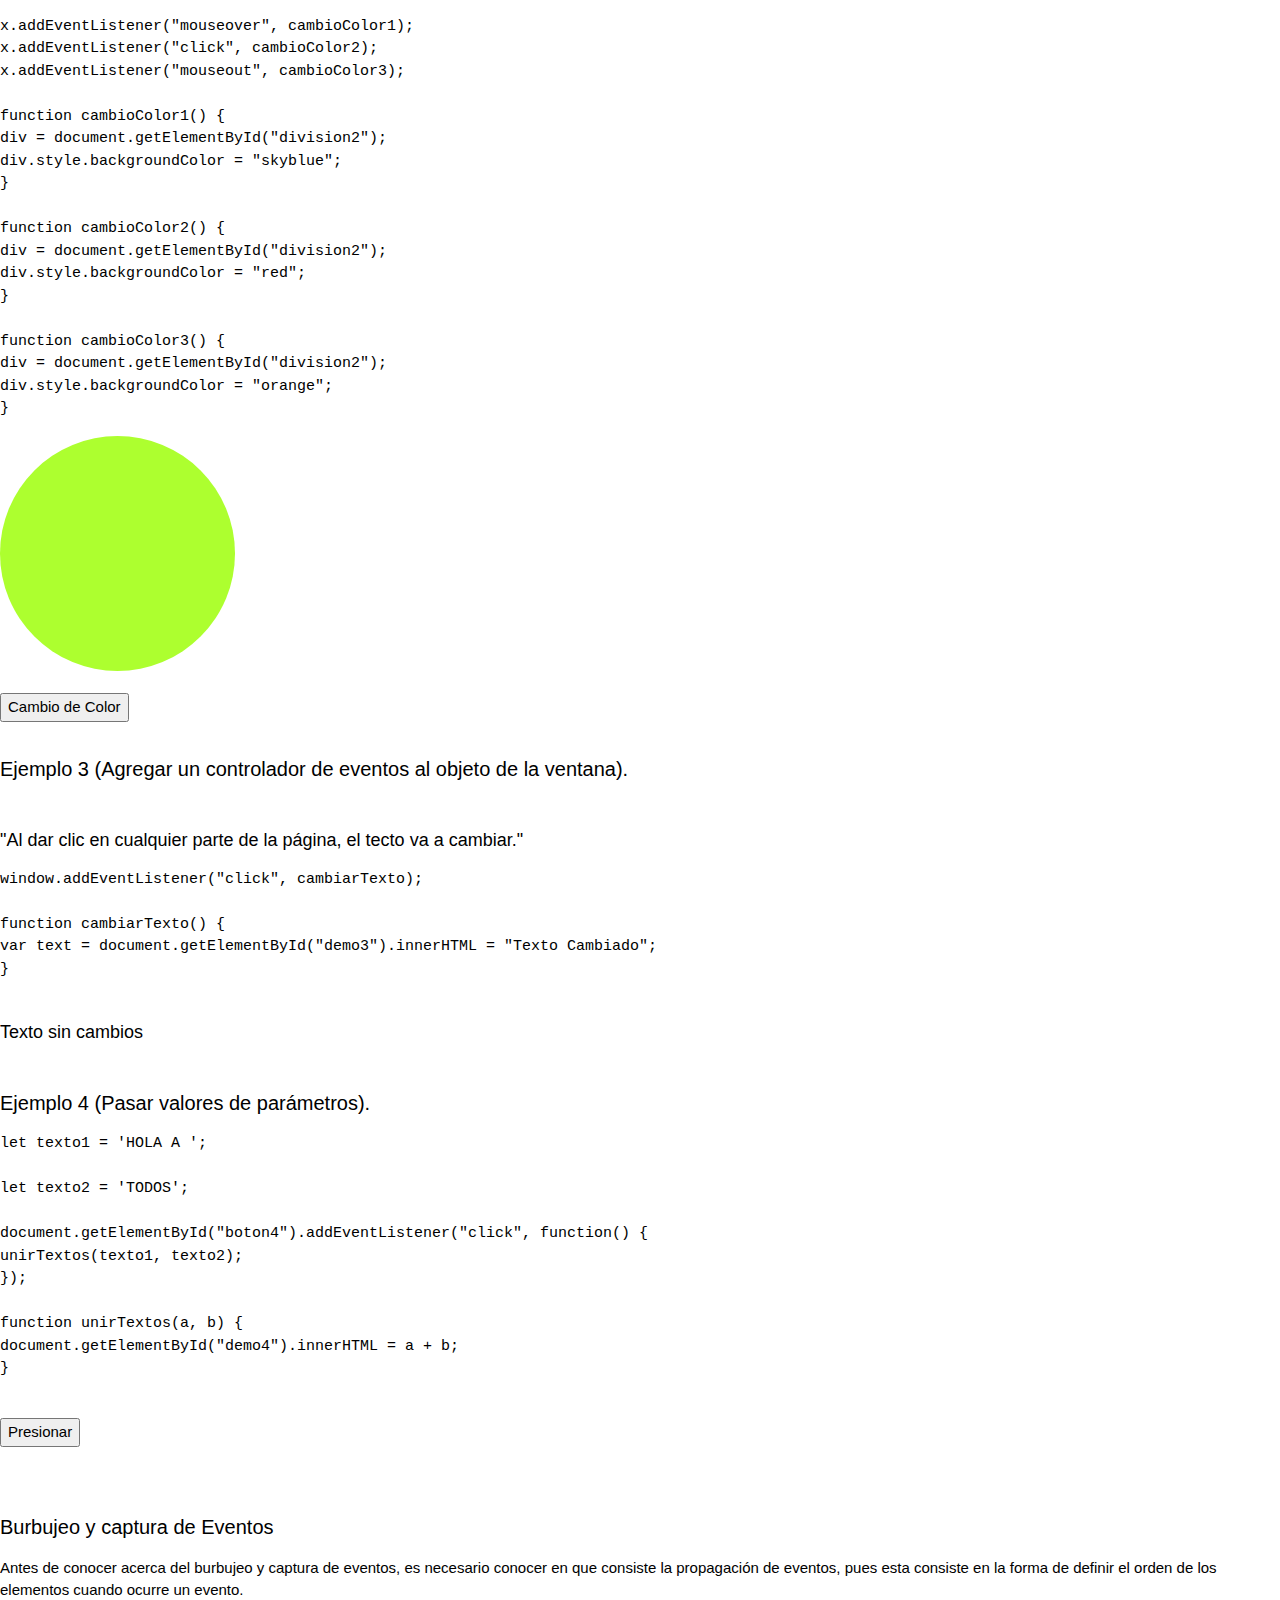
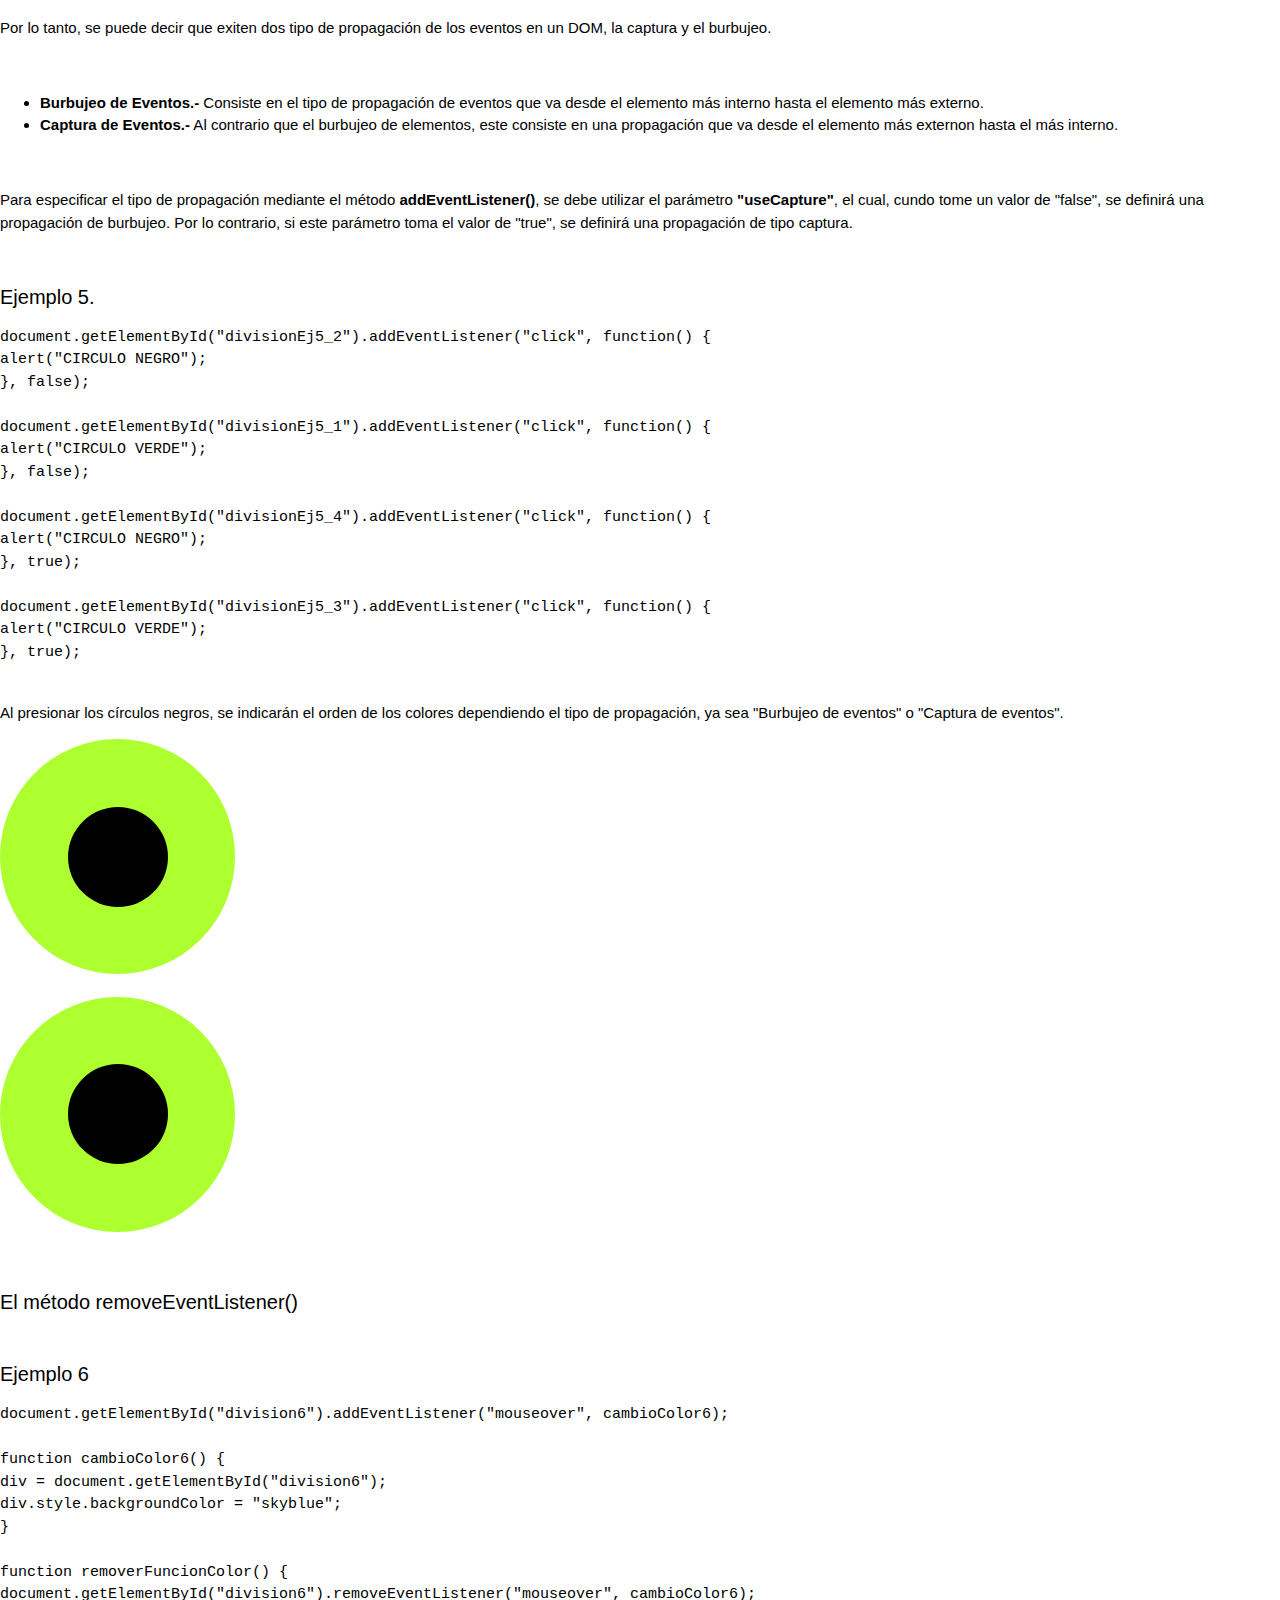
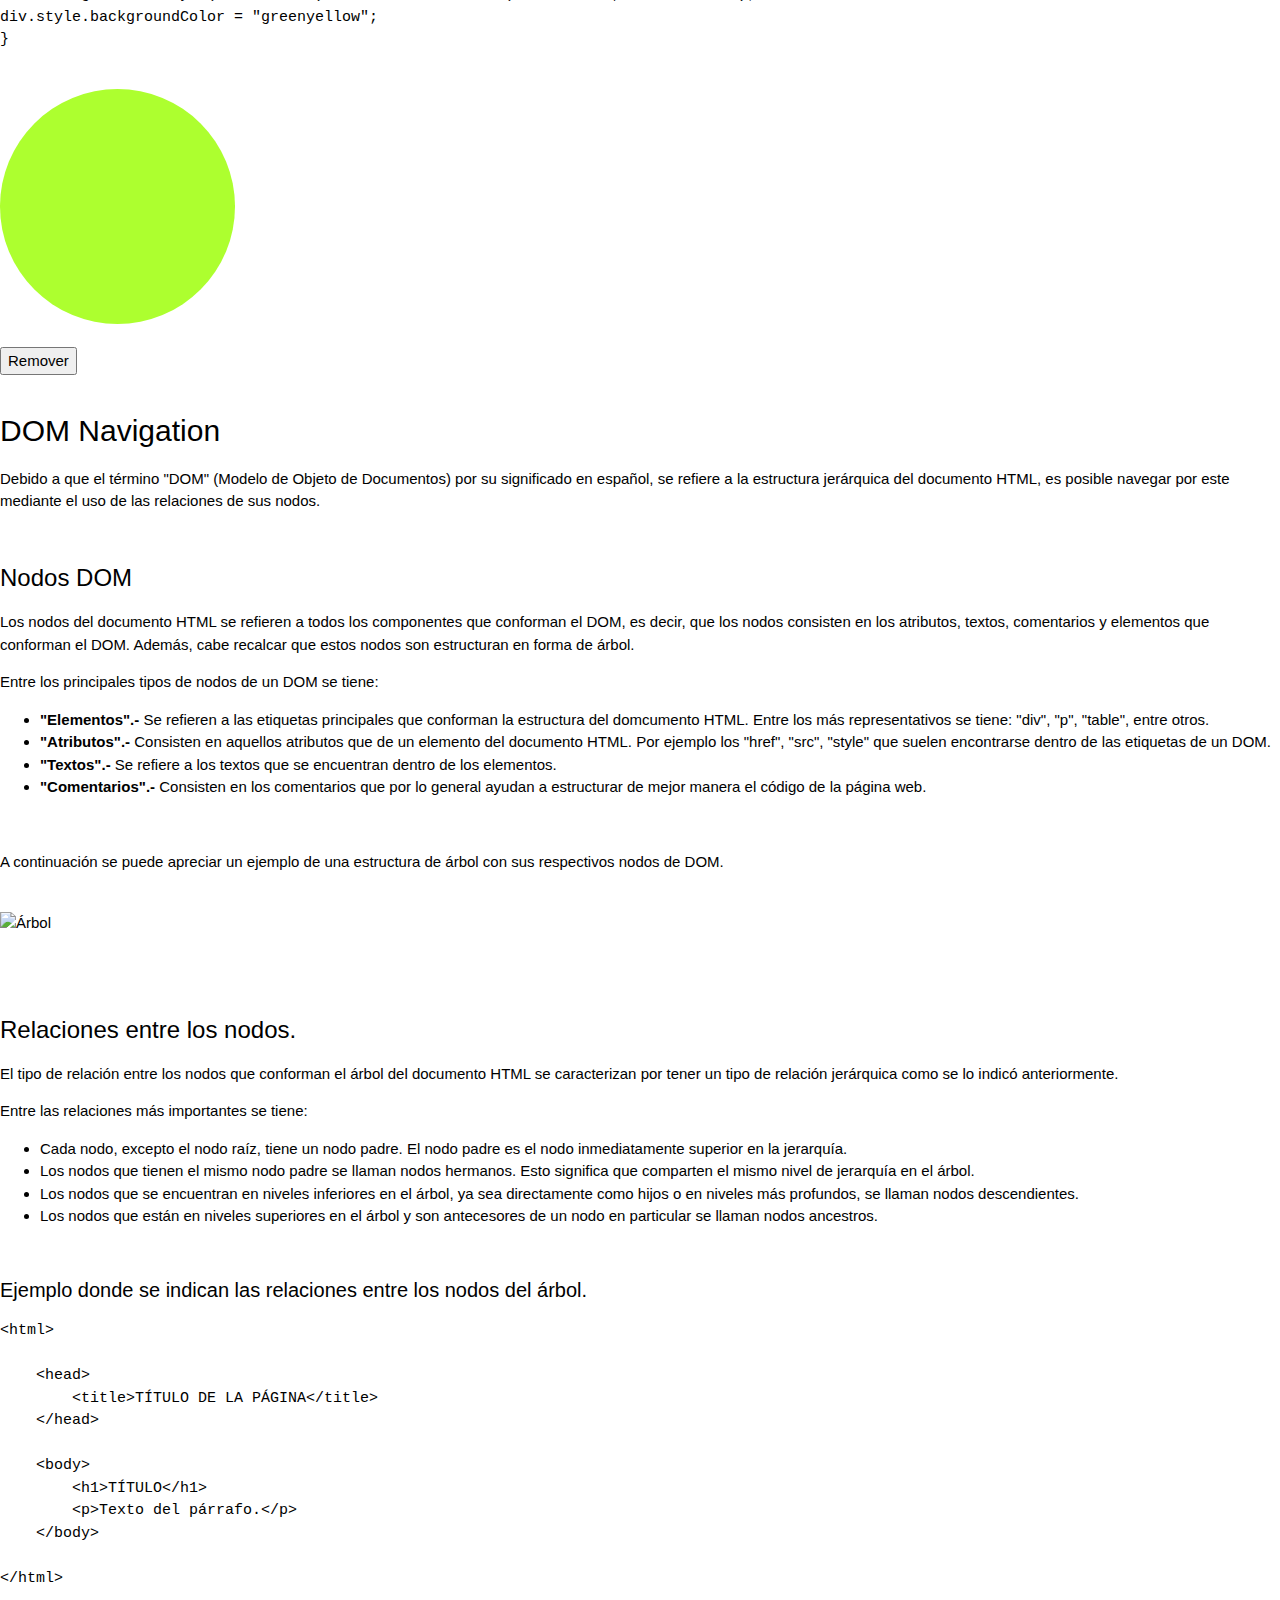
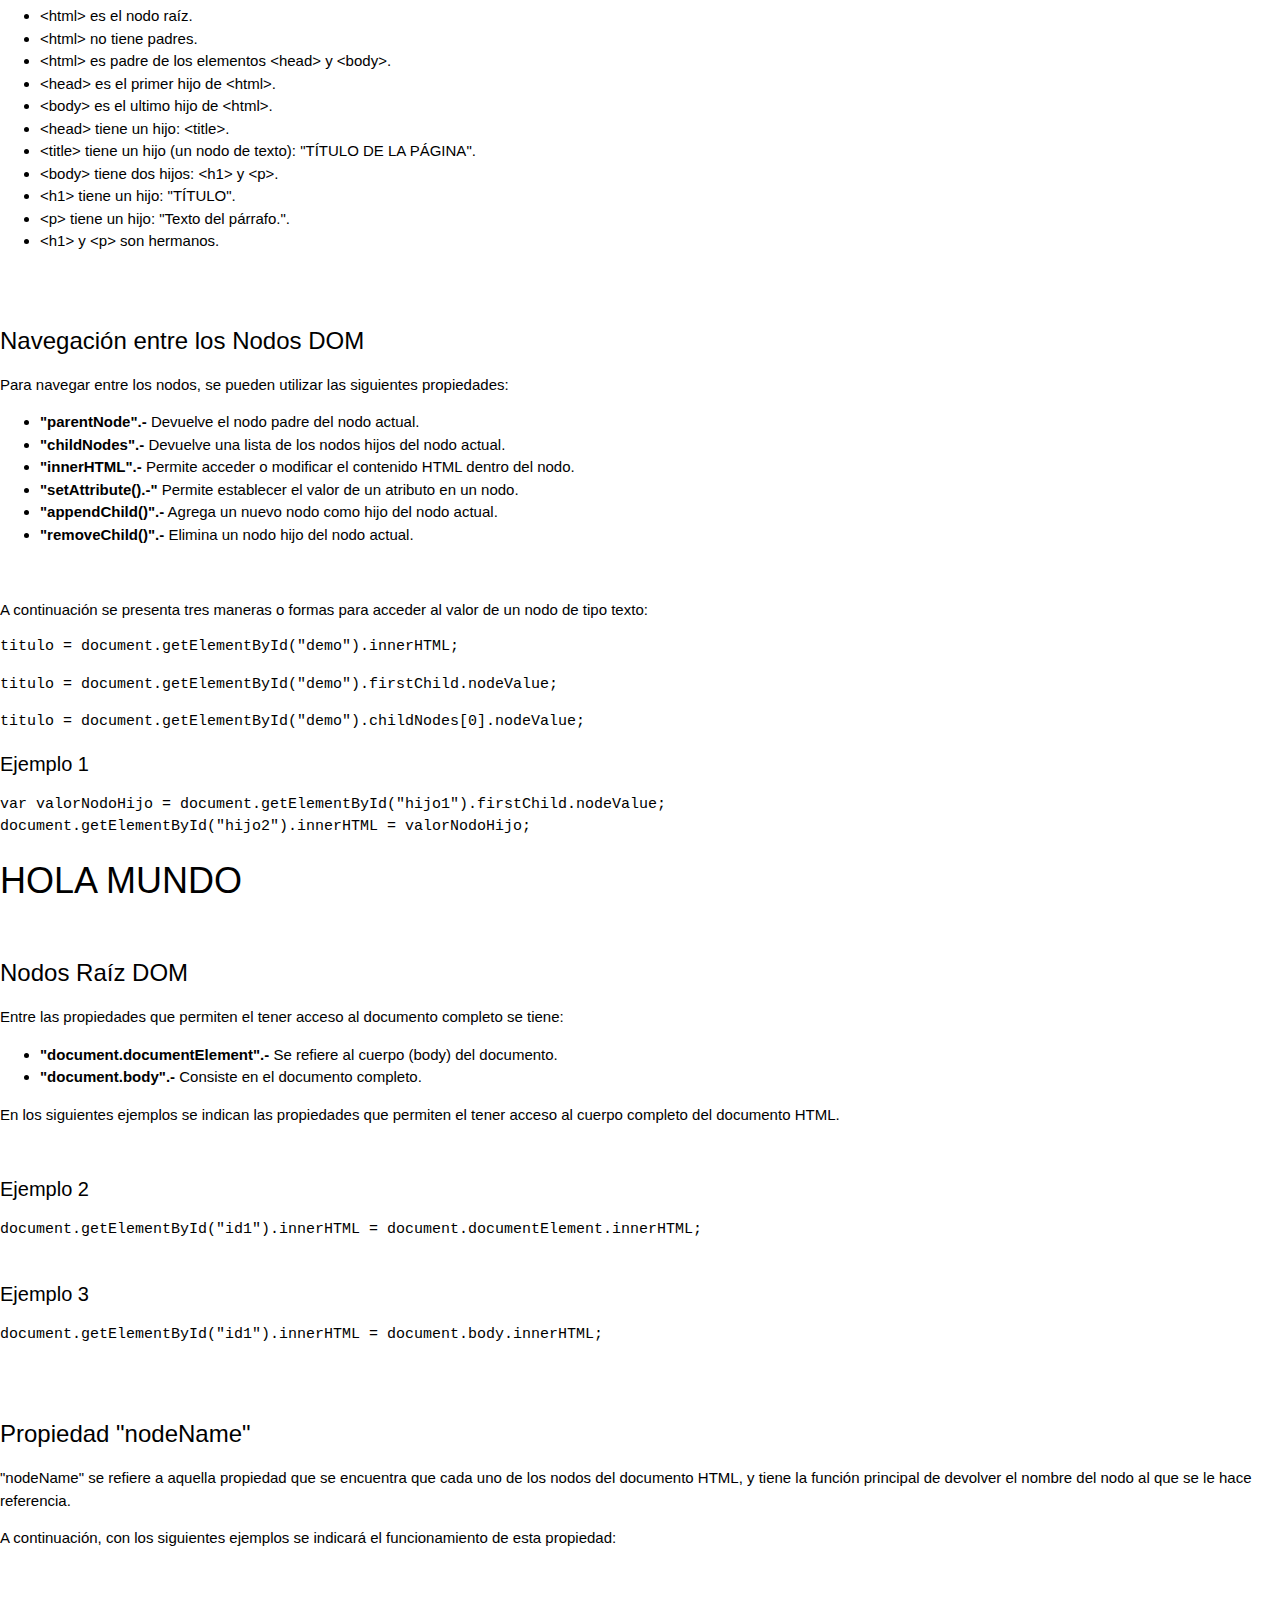
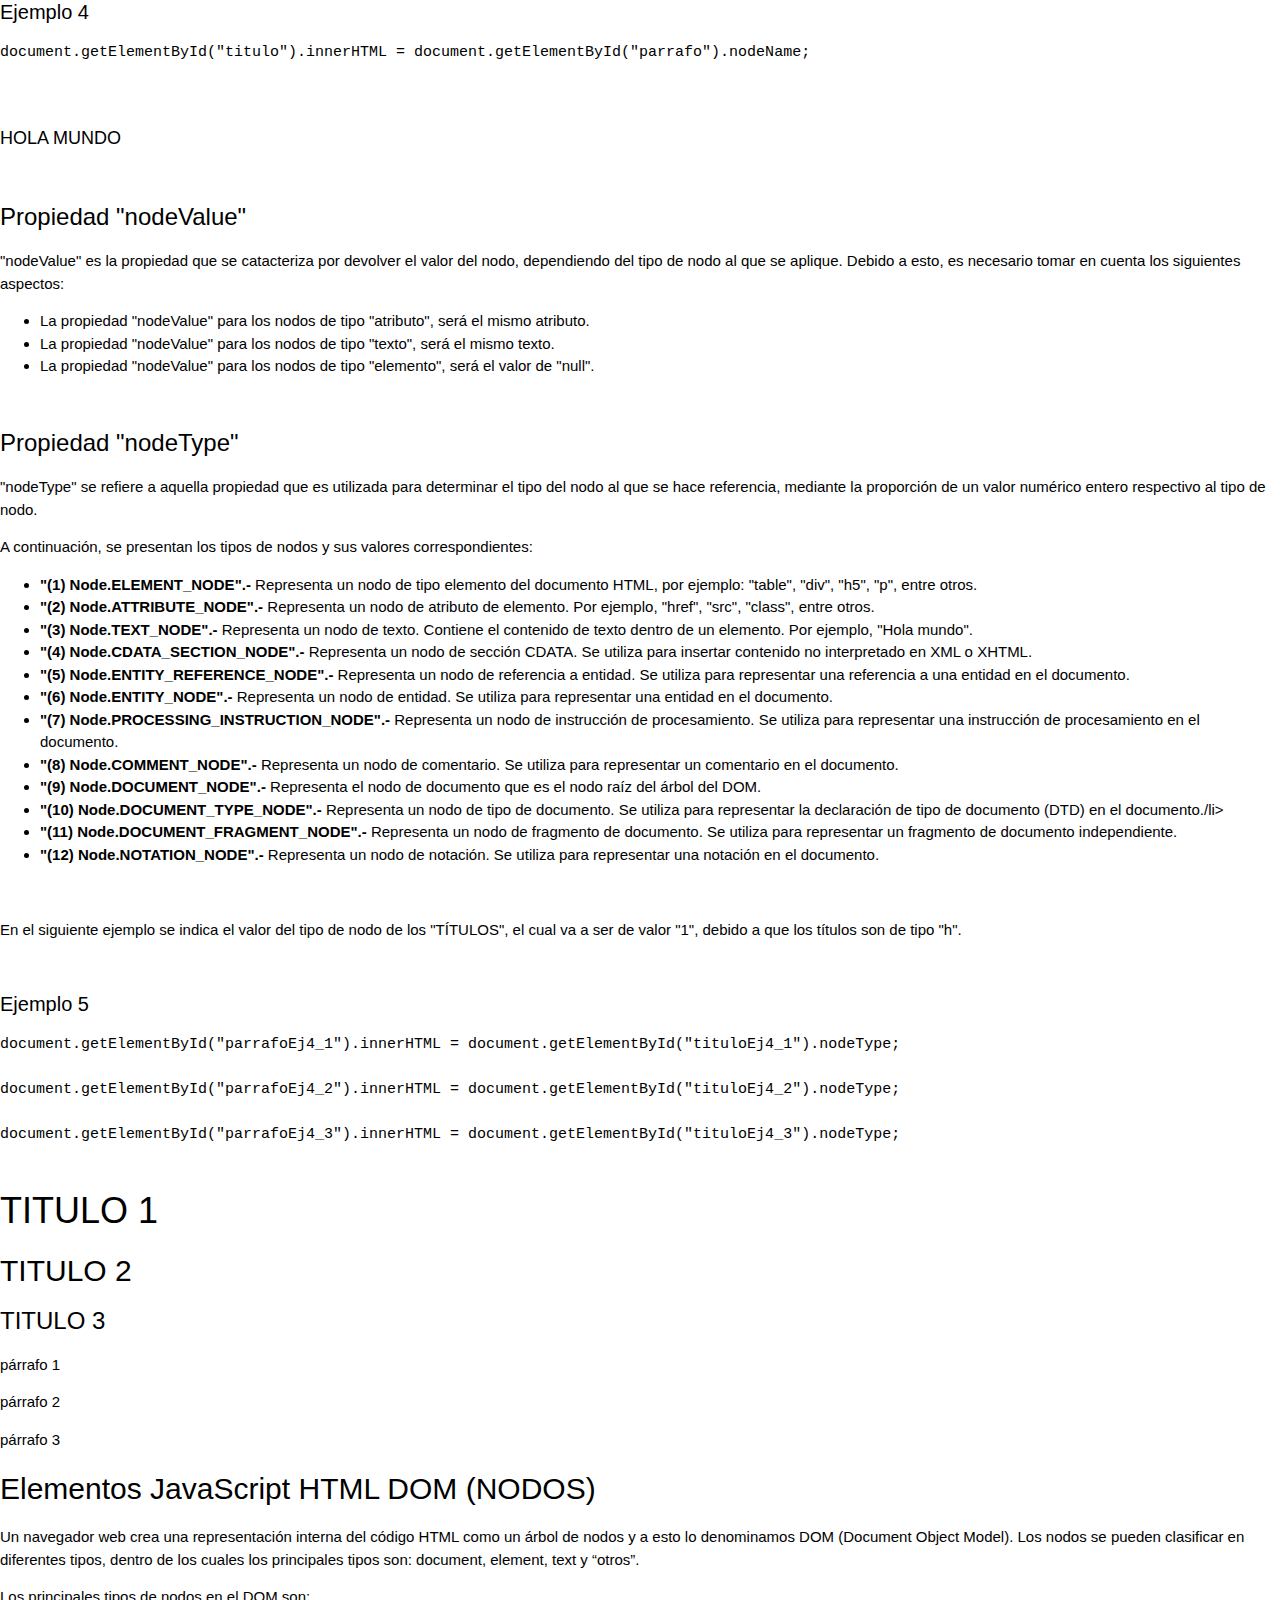
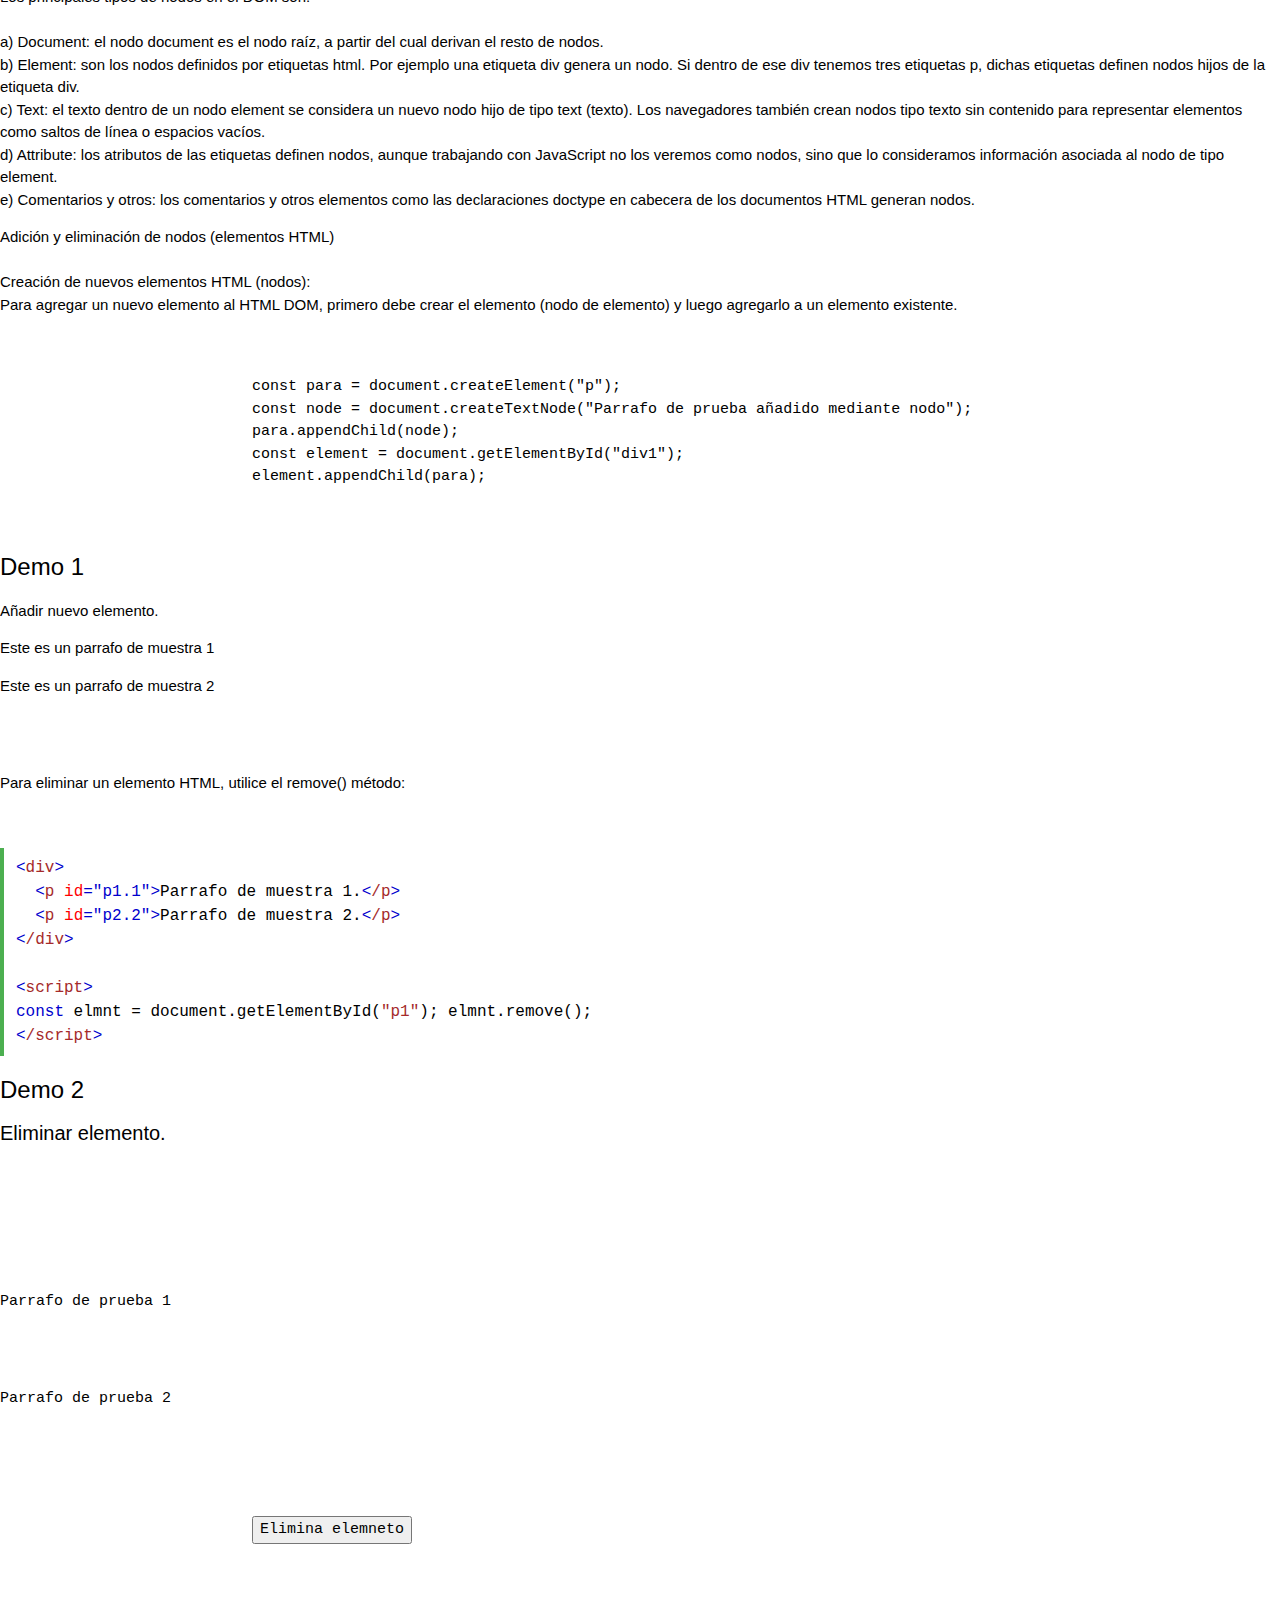
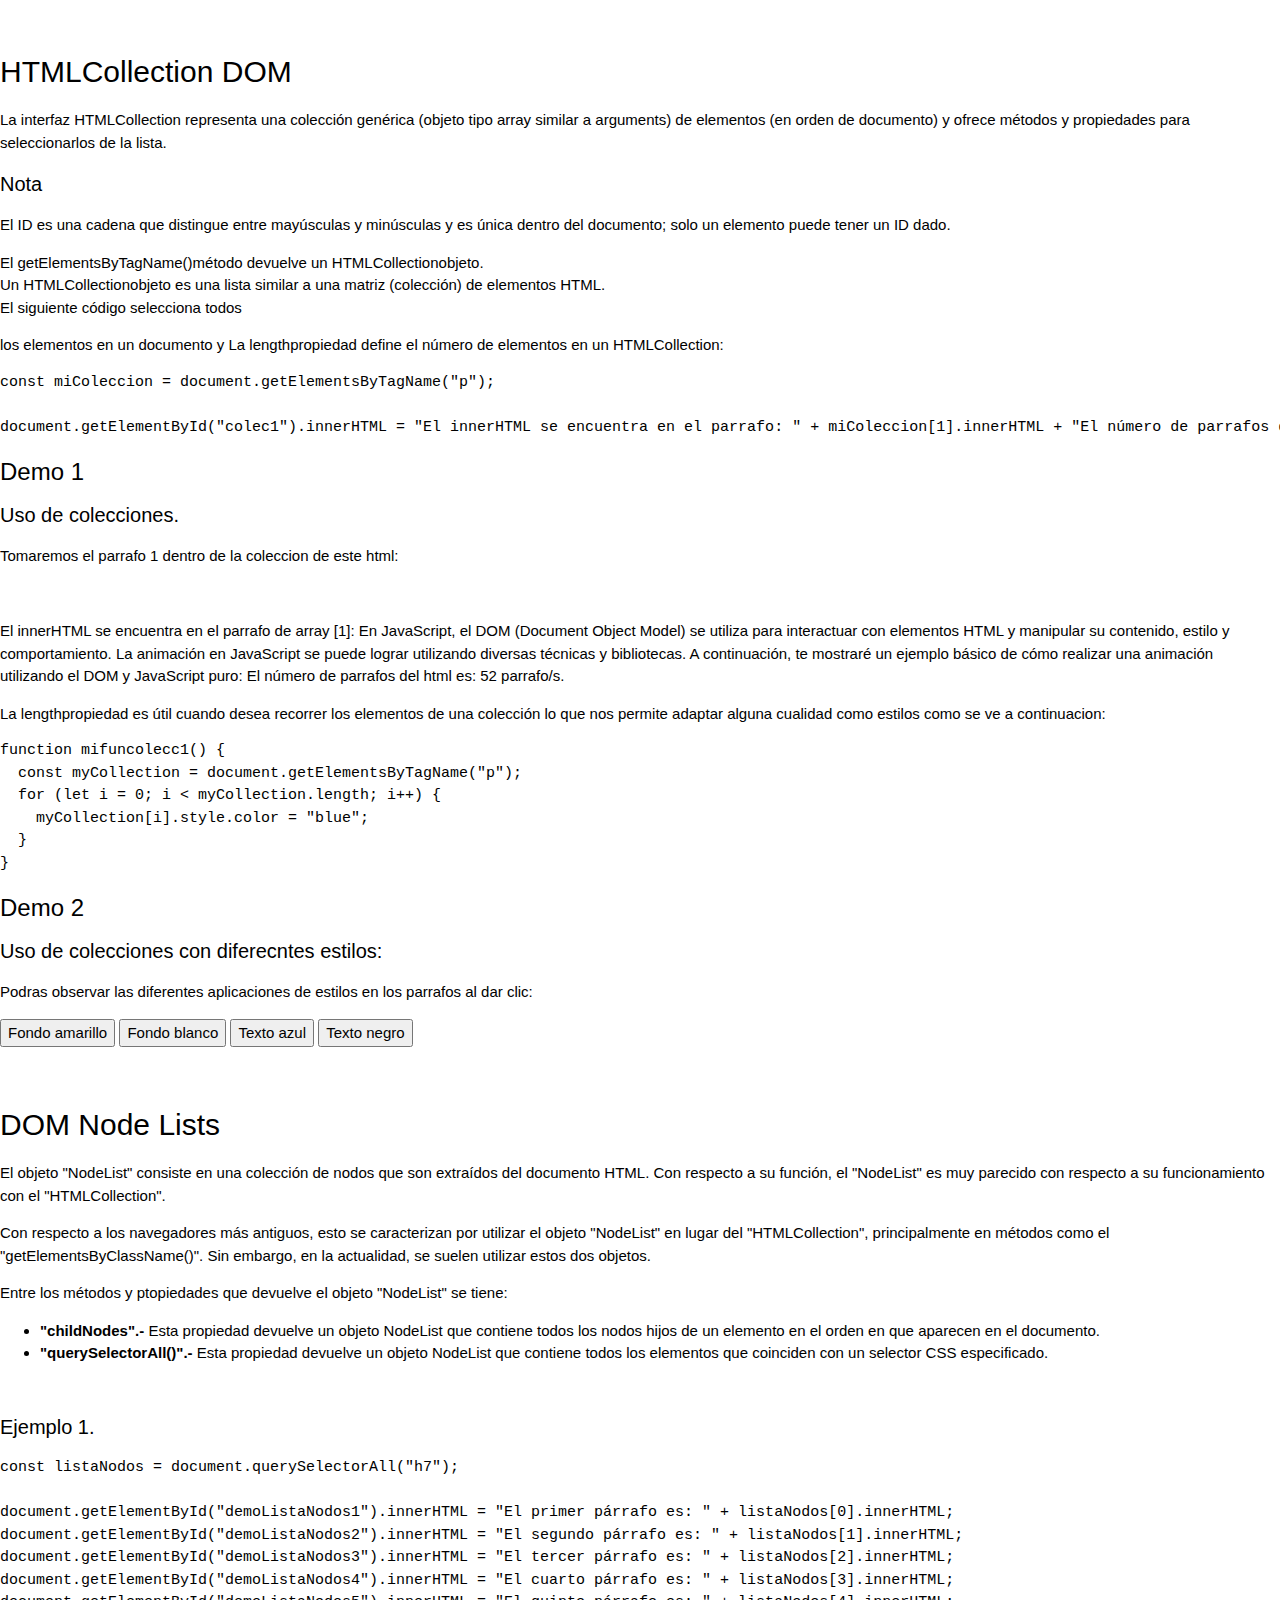
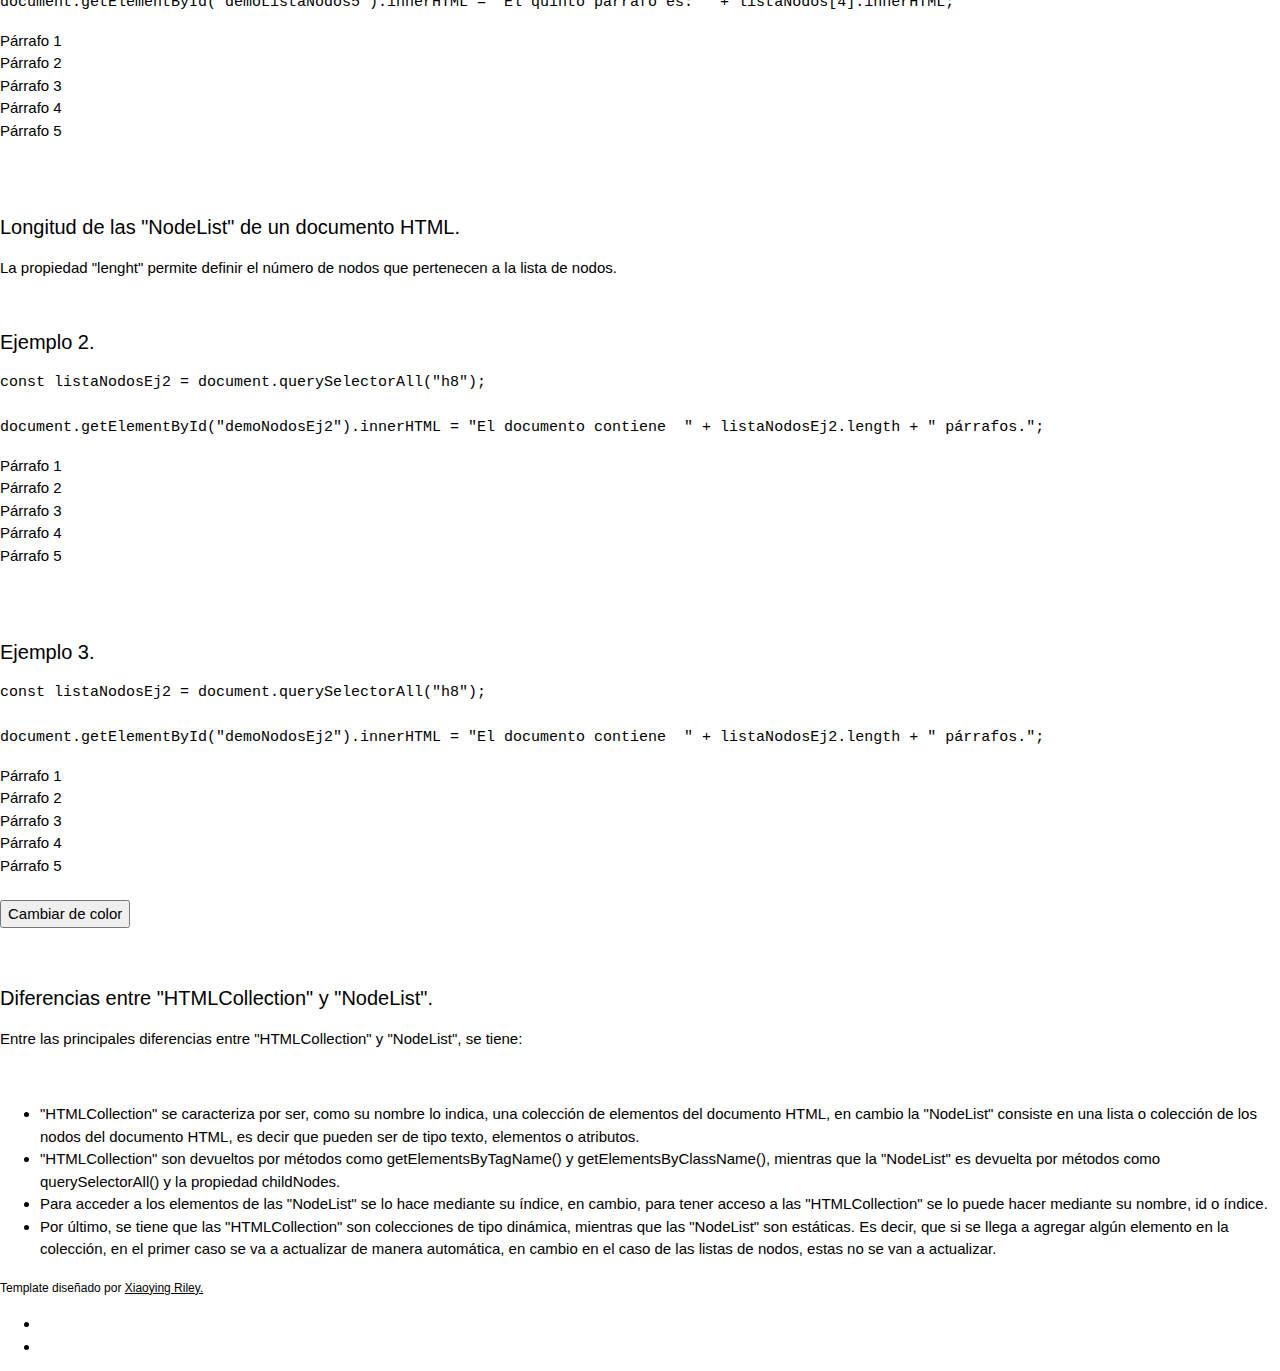
==== commit cd8cad76: "ejemploanimaciones" ====
--- a/html/index.html
+++ b/html/index.html
@@ -88,8 +88,12 @@
                     </li>
                     <li class="nav-item"><a class="nav-link scrollto" href="#item-1-1">DOM Animations</a></li>
                     <li class="nav-item"><a class="nav-link scrollto" href="#item-1-2">DOM Events</a></li>
+                    <li class="nav-item"><a class="nav-link scrollto" href="#item-1-3">DOM EventListener</a></li>
+                    <li class="nav-item"><a class="nav-link scrollto" href="#item-1-4">DOM Navigation</a></li>
                     <li class="nav-item"><a class="nav-link scrollto" href="#item-1-5">DOM Nodes</a></li>
                     <li class="nav-item"><a class="nav-link scrollto" href="#item-1-6">DOM Collections</a></li>
+                    <li class="nav-item"><a class="nav-link scrollto" href="#item-1-7">DOM Node Lists</a></li>
+
 
 
 
@@ -125,8 +129,7 @@
                             <b>Para demostrar cómo crear animaciones HTML con JavaScript:</b> <br>
                         <ul>
                             <li>Creamos una página web simple</li>
-                            <li>Creamos un contenedor de animacion el mismo que deben ser relativo a un elemento
-                                contenedor.</li>
+                            <li>Creamos un contenedor donde animación deben ser relativas a un elemento contenedor.</li>
                         </ul>
 
                         <p>
@@ -134,41 +137,30 @@
 
                         <ul>
                             <li>El elemento contenedor debe crearse con estilo = <b>" position: relative"</b> . </li>
-                            <li>El elemento de animación debe crearse con estilo = <b>" position: absolute"</b> .</li>
+                            <li>El elemento de train debe crearse con estilo = <b>" position: absolute"</b> .</li>
                         </ul>
                         <div class="w3-example">
                             <div class="w3-code notranslate cssHigh"><span class="cssselectorcolor" style="color:brown">
-                                    #container <span class="cssdelimitercolor" style="color:black">{</span><span
-                                        class="csspropertycolor" style="color:red"><br>&nbsp;&nbsp;width<span
+                                    #field <span class="cssdelimitercolor" style="color:black">{</span><span
+                                        class="csspropertycolor" style="color:red"><br>&nbsp;&nbsp;height<span
                                             class="csspropertyvaluecolor" style="color:mediumblue"><span
-                                                class="cssdelimitercolor" style="color:black">:</span> 400px<span
-                                                class="cssdelimitercolor"
-                                                style="color:black">;</span></span><br>&nbsp;&nbsp;height<span
-                                            class="csspropertyvaluecolor" style="color:mediumblue"><span
-                                                class="cssdelimitercolor" style="color:black">:</span>
-                                            400px<span class="cssdelimitercolor"
+                                                class="cssdelimitercolor" style="color:black">:</span> 200px<span
+                                                class="cssdelimitercolor" class="cssdelimitercolor"
                                                 style="color:black">;</span></span><br>&nbsp; position<span
                                             class="csspropertyvaluecolor" style="color:mediumblue"><span
                                                 class="cssdelimitercolor" style="color:black">:</span> relative<span
                                                 class="cssdelimitercolor" style="color:black">;</span></span><br>&nbsp;
-                                        background<span class="csspropertyvaluecolor" style="color:mediumblue"><span
-                                                class="cssdelimitercolor" style="color:black">:</span> yellow<span
+                                        border-bottom<span class="csspropertyvaluecolor" style="color:mediumblue"><span
+                                                class="cssdelimitercolor" style="color:black">:</span> black groove<span
                                                 class="cssdelimitercolor" style="color:black">;</span></span><br>
-                                    </span><span class="cssdelimitercolor" style="color:black">}</span><br>#animate
+                                    </span><span class="cssdelimitercolor" style="color:black">}</span><br>#train
                                     <span class="cssdelimitercolor" style="color:black">{</span><span
-                                        class="csspropertycolor" style="color:red"><br>&nbsp; width<span
-                                            class="csspropertyvaluecolor" style="color:mediumblue"><span
-                                                class="cssdelimitercolor" style="color:black">:</span> 50px<span
-                                                class="cssdelimitercolor" style="color:black">;</span></span><br>&nbsp;
-                                        height<span class="csspropertyvaluecolor" style="color:mediumblue"><span
-                                                class="cssdelimitercolor" style="color:black">:</span>
-                                            50px<span class="cssdelimitercolor"
-                                                style="color:black">;</span></span><br>&nbsp; position<span
+                                        class="cssdelimitercolor" style="color:red"><br>&nbsp; position<span
                                             class="csspropertyvaluecolor" style="color:mediumblue"><span
                                                 class="cssdelimitercolor" style="color:black">:</span> absolute<span
                                                 class="cssdelimitercolor" style="color:black">;</span></span><br>&nbsp;
-                                        background<span class="csspropertyvaluecolor" style="color:mediumblue"><span
-                                                class="cssdelimitercolor" style="color:black">:</span> red<span
+                                        cursor<span class="csspropertyvaluecolor" style="color:mediumblue"><span
+                                                class="cssdelimitercolor" style="color:black">:</span> pointer<span
                                                 class="cssdelimitercolor"
                                                 style="color:black">;</span></span><br></span><span
                                         class="cssdelimitercolor" style="color:black">}</span>
@@ -178,67 +170,68 @@
                         <h2>Código de animación:</h2> <br>
 
                         Las animaciones de JavaScript se realizan mediante la programación de cambios graduales en
-                        el estilo de un elemento.
+                        el estilo de un elemento. <br>
 
                         Los cambios son llamados por un temporizador. Cuando el intervalo del temporizador es
-                        pequeño, la animación parece continua.
-
-                        El código básico es:
-                         <!--//docs-intro-->
-
-                    <div class="docs-code-block">
+                        pequeño, la animación parece continua. <br>
+                        <h3><b>El código básico es:</b> </h3>
+                    </section>
+
+                    <!--//docs-intro-->
+
+                    <div class="docs-code-block" id="code">
                         <pre class="shadow-lg rounded"><code class="javascript hljs"> 
-                                function izquierda() {
-                                let id = null;
-                                const elem = document.getElementById("animate");   
-                                let pos = 0;
-                                clearInterval(id);
-                                id = setInterval(frame, 5);
-                                function frame() {
-                                  if (pos == 350) {
-                                    clearInterval(id);
-                                  } else {
-                                    pos++; 
-                                    elem.style.top = pos + "px"; 
-                                    elem.style.left = pos + "px"; 
-                                  }
-                                }
-                              }</code></pre>
+                            function animateTrain() {
+                                let start = Date.now();
+                                let train = document.getElementById('train');
+                              
+                                let timer = setInterval(function () {
+                                  let timePassed = Date.now() - start;
+                                  train.style.left = timePassed / 5 + 'px';
+                              
+                                  if (timePassed > 2000) clearInterval(timer);
+                                }, 20);
+                              }
+                              
+                              document.getElementById('train').onclick = animateTrain;
+                              
+                              document.getElementById('retryButton').onclick = function () {
+                                let train = document.getElementById('train');
+                                train.style.left = '0px';
+                                animateTrain();
+                              };</code></pre>
+
+                        <!-- MODAL EJEMPLO-->
+                        <div class="w3-container" id="modal">
+                            <button onclick="document.getElementById('id01').style.display='block'; animateTrain()"
+                                class="w3-button w3-green w3-large">Ejecutar</button>
+                            <div id="id01" class="w3-modal">
+                                <div class="w3-modal-content w3-card-4 w3-animate-zoom" id="modal1" style="max-width:600px">
+                                    <br> <br>
+
+                                    <div id="field">
+                                        <img id="train" src="https://js.cx/clipart/train.gif">
+                                    </div>
+                                    <div class="w3-center"><br>
+                                        <span onclick="document.getElementById('id01').style.display='none'"
+                                            class="w3-button w3-xlarge w3-hover-red w3-display-topright"
+                                            title="Close Modal">&times;</span>
+                                    </div>
+
+                                    <div class="w3-container w3-border-top w3-padding-16 w3-light-grey">
+                                        <center><button type="submit" onclick="animateTrain()"
+                                                class="btn btn-info">Intentalo
+                                                otra vez</button>
+                                        </center>
+                                    </div>
+                                </div>
+                            </div>
+                        </div>
 
                     </div>
                     <!--//docs-code-block-->
-                    <!-- MODAL EJEMPLO-->
-                    <div class="w3-container">
-                        <button onclick="document.getElementById('id01').style.display='block'; izquierda()"
-                            class="w3-button w3-green w3-large">Ejecutar</button>
-                        <div id="id01" class="w3-modal">
-                            <div class="w3-modal-content w3-card-4 w3-animate-zoom" style="max-width:600px">
-                                <br> <br>
-                                <center>
-                                    <div id="container">
-                                        <div id="animate"></div>
-                                    </div>
-                                </center>
-
-                                <div class="w3-center"><br>
-                                    <span onclick="document.getElementById('id01').style.display='none'"
-                                        class="w3-button w3-xlarge w3-hover-red w3-display-topright"
-                                        title="Close Modal">&times;</span>
-                                </div>
-
-                                <div class="w3-container w3-border-top w3-padding-16 w3-light-grey">
-                                    <center><button type="submit" onclick="izquierda()" class="btn btn-info">Intentalo
-                                            otra vez</button>
-                                    </center>
-                                </div>
-                            </div>
-                        </div>
-                    </div>
-                    </section>
-
-                   
                     <!--//FINAL ANIMACIONES-->
-                    
+
                     <!--//EVENTOS-->
                     <section class="docs-section" id="item-1-2">
                         <h2 class="section-heading">Eventos DOM</h2>
@@ -248,45 +241,547 @@
                             clic en un botón, mover el cursor del mouse, presionar una tecla, entre otros. Aquí
                             tienes
                             un ejemplo básico de cómo manejar eventos en JavaScript utilizando el DOM:</p>
-                        
-                         <!--//docs-intro-->
-
-                    <div class="docs-code-block">
-                        <pre class="shadow-lg rounded"><code class="javascript hljs"> EN CONSTRUCCION !!!!</code></pre>
-
-                    </div>
-                    <!--//docs-code-block-->
+
+                        <!--//docs-intro-->
+
+                        <div class="docs-code-block">
+                            <pre
+                                class="shadow-lg rounded"><code class="javascript hljs"> EN CONSTRUCCION !!!!</code></pre>
+
+                        </div>
+                        <!--//docs-code-block-->
                     </section>
 
-              
                     <!--//FINAL EVENTOS-->
-                    
+
+                    <!--//EventListener-->
+
+                    <section class="docs-intro" id="item-1-3">
+                        <br>
+                        <h2 class="section-heading">DOM EventListener</h2>
+                        <br>
+                        <h3>El método addEventListener()</h3>
+
+                        <br>
+                        <p>Debido a que los <strong>eventos</strong> de una página web corresponden a acciones que
+                            ocurren cuando existe la manipilación de la página por parte el navegador o el usuario, es
+                            importante contar con un controlador de eventos.</p>
+                        <p>El método <strong>addEventListener()</strong> permite la configuración de funciones para que
+                            estas sean llamadas cuando ocurra un evento específico, es decir que adjunta un controlador
+                            de eventos al elemento especificado.</p>
+
+                        <p>El método <strong>addEventListener()</strong> se caracteriza porque puede ser adjuntado a un
+                            elemento HTML para el que se necesita monitorear los eventos, además este elemento HTML
+                            puede tener más de un controlador.</p>
+
+                        <p>También cabe recalcar que el dectector de eventos puede ser eliminado mediante el método
+                            <strong>removeEventListener()</strong>.</p>
+
+                        <br>
+                        <p>Sintaxis: <code>element.addEventListener(event, function, useCapture);</code></p>
+
+                        <br>
+                        <p>Donde: </p>
+
+                        <ul>
+                            <li><strong>"element".-</strong> Corresponde al elemento al que se va a adjuntar el "event
+                                listener".</li>
+                            <li><strong>"event".-</strong> Consiste en el evento que se realizará, o el evento que se
+                                quiere responder.</li>
+                            <li><strong>"function".-</strong> Se refiere a la función que será ejecutada cuando el
+                                evento ocurra.</li>
+                            <li><strong>"useCapture".-</strong> Consiste en un valor booleano (que puede tomar los
+                                valores de "true" y "false") que indica si el evento debe ser ejecutado en la fase de
+                                captura (T) o en la de burbujeo (F).</li>
+                        </ul>
+
+                        <h4 class="heading">Ejemplo 1 (Agregar controlador de eventos a un elemento).</h4>
+                        <div class="docs-code-block">
+                            <pre class="shadow-lg rounded"><code class="javascript hljs">document.getElementById("boton").addEventListener("click", cambioColor);
+
+function cambioColor() {
+var div = document.getElementById("division");
+div.style.backgroundColor = "skyblue";
+}
+</code></pre>
+                        </div>
+                        <!--//docs-code-block-->
+                        <div id="division"
+                            style="width: 235px; height: 235px; background-color: greenyellow; border-radius: 500px;">
+                        </div>
+                        <br><button id="boton">Cambio de Color</button><br>
+
+                        <!-- EJEMPLO 2 -->
+                        <br>
+                        <h4 class="heading">Ejemplo 2 (Agregar muchos controladores de eventos a un elemento).</h4>
+                        <div class="docs-code-block">
+                            <pre class="shadow-lg rounded"><code class="javascript hljs">var x = document.getElementById("boton2");
+
+x.addEventListener("mouseover", cambioColor1);
+x.addEventListener("click", cambioColor2);
+x.addEventListener("mouseout", cambioColor3);
+                                
+function cambioColor1() {
+div = document.getElementById("division2");
+div.style.backgroundColor = "skyblue";
+}
+
+function cambioColor2() {
+div = document.getElementById("division2");
+div.style.backgroundColor = "red";
+}
+
+function cambioColor3() {
+div = document.getElementById("division2");
+div.style.backgroundColor = "orange";
+}
+</code></pre>
+                        </div>
+                        <!--//docs-code-block-->
+                        <div id="division2"
+                            style="width: 235px; height: 235px; background-color: greenyellow; border-radius: 500px;">
+                        </div>
+                        <br><button id="boton2">Cambio de Color</button><br>
+
+
+                        <!-- EJEMPLO 3 -->
+                        <br>
+                        <h4 class="heading">Ejemplo 3 (Agregar un controlador de eventos al objeto de la ventana).</h4>
+                        <br>
+                        <h5>"Al dar clic en cualquier parte de la página, el tecto va a cambiar."</h5>
+
+                        <div class="docs-code-block">
+                            <pre class="shadow-lg rounded"><code class="javascript hljs">window.addEventListener("click", cambiarTexto);
+
+function cambiarTexto() {
+var text = document.getElementById("demo3").innerHTML = "Texto Cambiado";
+}
+
+</code></pre>
+                        </div>
+                        <!--//docs-code-block-->
+                        <h5 id="demo3">Texto sin cambios</h5>
+
+
+                        <!-- EJEMPLO 4 -->
+                        <br>
+                        <h4 class="heading">Ejemplo 4 (Pasar valores de parámetros).</h4>
+
+                        <div class="docs-code-block">
+                            <pre class="shadow-lg rounded"><code class="javascript hljs">let texto1 = 'HOLA A ';
+
+let texto2 = 'TODOS';
+                                
+document.getElementById("boton4").addEventListener("click", function() {
+unirTextos(texto1, texto2);
+});
+                                
+function unirTextos(a, b) {
+document.getElementById("demo4").innerHTML = a + b;
+}
+
+</code></pre>
+                        </div>
+                        <!--//docs-code-block-->
+                        <button id="boton4">Presionar</button><br>
+                        <br>
+                        <h5 id="demo4"></h5>
+
+
+                        <br>
+                        <h4>Burbujeo y captura de Eventos</h4>
+                        <p>Antes de conocer acerca del burbujeo y captura de eventos, es necesario conocer en que
+                            consiste la propagación de eventos, pues esta consiste en la forma de definir el orden de
+                            los elementos cuando ocurre un evento.</p>
+                        <p>Por lo tanto, se puede decir que exiten dos tipo de propagación de los eventos en un DOM, la
+                            captura y el burbujeo.</p>
+
+                        <br>
+                        <ul>
+                            <li><strong>Burbujeo de Eventos.-</strong> Consiste en el tipo de propagación de eventos que
+                                va desde el elemento más interno hasta el elemento más externo.</li>
+                            <li><strong>Captura de Eventos.-</strong> Al contrario que el burbujeo de elementos, este
+                                consiste en una propagación que va desde el elemento más externon hasta el más interno.
+                            </li>
+                        </ul>
+
+                        <br>
+                        <p>Para especificar el tipo de propagación mediante el método
+                            <strong>addEventListener()</strong>, se debe utilizar el parámetro
+                            <strong>"useCapture"</strong>, el cual, cundo tome un valor de "false", se definirá una
+                            propagación de burbujeo. Por lo contrario, si este parámetro toma el valor de "true", se
+                            definirá una propagación de tipo captura.</p>
+
+                        <br>
+                        <h4 class="heading">Ejemplo 5.</h4>
+
+                        <div class="docs-code-block">
+                            <pre class="shadow-lg rounded"><code class="javascript hljs">document.getElementById("divisionEj5_2").addEventListener("click", function() {
+alert("CIRCULO NEGRO");
+}, false);
+                              
+document.getElementById("divisionEj5_1").addEventListener("click", function() {
+alert("CIRCULO VERDE");
+}, false);
+                              
+document.getElementById("divisionEj5_4").addEventListener("click", function() {
+alert("CIRCULO NEGRO");
+}, true);
+
+document.getElementById("divisionEj5_3").addEventListener("click", function() {
+alert("CIRCULO VERDE");
+}, true);
+
+</code></pre>
+                        </div>
+                        <!--//docs-code-block-->
+
+                        <p>Al presionar los círculos negros, se indicarán el orden de los colores dependiendo el tipo de
+                            propagación, ya sea "Burbujeo de eventos" o "Captura de eventos".</p>
+
+                        <div id="divisionEj5_1"
+                            style="width: 235px; height: 235px; background-color: greenyellow; border-radius: 500px; display: flex; justify-content: center; align-items: center;">
+                            <div id="divisionEj5_2"
+                                style="width: 100px; height: 100px; background-color: black; border-radius: 500px;">
+                            </div>
+                        </div><br>
+
+                        <div id="divisionEj5_3"
+                            style="width: 235px; height: 235px; background-color: greenyellow; border-radius: 500px; display: flex; justify-content: center; align-items: center;">
+                            <div id="divisionEj5_4"
+                                style="width: 100px; height: 100px; background-color: black; border-radius: 500px;">
+                            </div>
+                        </div><br>
+
+                        <!-- EJEMPLO 5 -->
+
+                        <br>
+                        <h4>El método removeEventListener()</h4>
+
+
+                        <!-- EJEMPLO 6 -->
+                        <br>
+                        <h4 class="heading">Ejemplo 6</h4>
+
+                        <div class="docs-code-block">
+                            <pre class="shadow-lg rounded"><code class="javascript hljs">document.getElementById("division6").addEventListener("mouseover", cambioColor6);
+
+function cambioColor6() {
+div = document.getElementById("division6");
+div.style.backgroundColor = "skyblue";
+}
+                              
+function removerFuncionColor() {
+document.getElementById("division6").removeEventListener("mouseover", cambioColor6);
+div.style.backgroundColor = "greenyellow";
+}
+
+</code></pre>
+                        </div>
+                        <!--//docs-code-block-->
+                        <div id="division6"
+                            style="width: 235px; height: 235px; background-color: greenyellow; border-radius: 500px;">
+                        </div>
+                        <br><button onclick="removerFuncionColor()" id="boton6">Remover</button><br>
+
+                    </section>
+
+                    <!--//FIN EventListener-->
+
+                    <!--//DOM Navigation-->
+
+                    <br>
+                    <section class="docs-section" id="item-1-4">
+                        <h2 class="section-heading">DOM Navigation</h2>
+                        <p>Debido a que el término "DOM" (Modelo de Objeto de Documentos) por su significado en español,
+                            se refiere a la estructura jerárquica del documento HTML, es posible navegar por este
+                            mediante el uso de las relaciones de sus nodos.</p>
+
+                        <br>
+                        <h3>Nodos DOM</h3>
+                        <p>Los nodos del documento HTML se refieren a todos los componentes que conforman el DOM, es
+                            decir, que los nodos consisten en los atributos, textos, comentarios y elementos que
+                            conforman el DOM. Además, cabe recalcar que estos nodos son estructuran en forma de árbol.
+                        </p>
+                        <p>Entre los principales tipos de nodos de un DOM se tiene:</p>
+
+                        <ul>
+                            <li><strong>"Elementos".-</strong> Se refieren a las etiquetas principales que conforman la
+                                estructura del domcumento HTML. Entre los más representativos se tiene: "div", "p",
+                                "table", entre otros.</li>
+                            <li><strong>"Atributos".-</strong> Consisten en aquellos atributos que de un elemento del
+                                documento HTML. Por ejemplo los "href", "src", "style" que suelen encontrarse dentro de
+                                las etiquetas de un DOM.</li>
+                            <li><strong>"Textos".-</strong> Se refiere a los textos que se encuentran dentro de los
+                                elementos.</li>
+                            <li><strong>"Comentarios".-</strong> Consisten en los comentarios que por lo general ayudan
+                                a estructurar de mejor manera el código de la página web.</li>
+                        </ul><br>
+
+                        <p>A continuación se puede apreciar un ejemplo de una estructura de árbol con sus respectivos
+                            nodos de DOM.</p><br>
+                        <img src="../images/imgNavegationDOM1.jpg" alt="Árbol"><br><br><br>
+
+                        <br>
+                        <h3>Relaciones entre los nodos.</h3>
+                        <p>El tipo de relación entre los nodos que conforman el árbol del documento HTML se caracterizan
+                            por tener un tipo de relación jerárquica como se lo indicó anteriormente.</p>
+                        <p>Entre las relaciones más importantes se tiene:</p>
+
+                        <ul>
+                            <li>Cada nodo, excepto el nodo raíz, tiene un nodo padre. El nodo padre es el nodo
+                                inmediatamente superior en la jerarquía.</li>
+                            <li>Los nodos que tienen el mismo nodo padre se llaman nodos hermanos. Esto significa que
+                                comparten el mismo nivel de jerarquía en el árbol.</li>
+                            <li>Los nodos que se encuentran en niveles inferiores en el árbol, ya sea directamente como
+                                hijos o en niveles más profundos, se llaman nodos descendientes. </li>
+                            <li>Los nodos que están en niveles superiores en el árbol y son antecesores de un nodo en
+                                particular se llaman nodos ancestros.</li>
+                        </ul><br>
+
+                        <h4>Ejemplo donde se indican las relaciones entre los nodos del árbol.</h4>
+                        <div class="docs-code-block">
+                            <pre class="shadow-lg rounded"><code class="html hljs">&lthtml&gt
+
+    &lthead&gt
+        &lttitle&gtTÍTULO DE LA PÁGINA&lt/title&gt
+    &lt/head&gt
+                                
+    &ltbody&gt
+        &lth1&gtTÍTULO&lt/h1&gt
+        &ltp&gtTexto del párrafo.&lt/p&gt
+    &lt/body&gt
+                              
+&lt/html>
+</code></pre>
+                        </div>
+
+                        <ul>
+                            <li>&lthtml&gt es el nodo raíz.</li>
+                            <li>&lthtml&gt no tiene padres.</li>
+                            <li>&lthtml&gt es padre de los elementos &lthead&gt y &ltbody&gt.</li>
+                            <li>&lthead&gt es el primer hijo de &lthtml&gt.</li>
+                            <li>&ltbody&gt es el ultimo hijo de &lthtml&gt.</li>
+                            <li>&lthead&gt tiene un hijo: &lttitle&gt.</li>
+                            <li>&lttitle&gt tiene un hijo (un nodo de texto): "TÍTULO DE LA PÁGINA".</li>
+                            <li>&ltbody&gt tiene dos hijos: &lth1&gt y &ltp&gt.</li>
+                            <li>&lth1&gt tiene un hijo: "TÍTULO".</li>
+                            <li>&ltp&gt tiene un hijo: "Texto del párrafo.".</li>
+                            <li>&lth1&gt y &ltp&gt son hermanos.</li>
+                        </ul><br>
+
+
+                        <br>
+                        <h3>Navegación entre los Nodos DOM</h3>
+                        <p>Para navegar entre los nodos, se pueden utilizar las siguientes propiedades:</p>
+
+                        <ul>
+                            <li><strong>"parentNode".-</strong> Devuelve el nodo padre del nodo actual.</li>
+                            <li><strong>"childNodes".-</strong> Devuelve una lista de los nodos hijos del nodo actual.
+                            </li>
+                            <li><strong>"innerHTML".-</strong> Permite acceder o modificar el contenido HTML dentro del
+                                nodo.</li>
+                            <li><strong>"setAttribute().-"</strong> Permite establecer el valor de un atributo en un
+                                nodo.</li>
+                            <li><strong>"appendChild()".-</strong> Agrega un nuevo nodo como hijo del nodo actual.</li>
+                            <li><strong>"removeChild()".-</strong> Elimina un nodo hijo del nodo actual.</li>
+                        </ul><br>
+
+                        <p>A continuación se presenta tres maneras o formas para acceder al valor de un nodo de tipo
+                            texto:</p>
+
+                        <div class="docs-code-block">
+                            <pre
+                                class="shadow-lg rounded"><code class="javascript hljs">titulo = document.getElementById("demo").innerHTML;</code></pre>
+                        </div>
+
+                        <div class="docs-code-block">
+                            <pre
+                                class="shadow-lg rounded"><code class="javascript hljs">titulo = document.getElementById("demo").firstChild.nodeValue;</code></pre>
+                        </div>
+
+                        <div class="docs-code-block">
+                            <pre
+                                class="shadow-lg rounded"><code class="javascript hljs">titulo = document.getElementById("demo").childNodes[0].nodeValue;</code></pre>
+                        </div>
+
+                        <h4 class="heading">Ejemplo 1</h4>
+                        <div class="docs-code-block">
+                            <pre class="shadow-lg rounded"><code class="javascript hljs">var valorNodoHijo = document.getElementById("hijo1").firstChild.nodeValue;
+document.getElementById("hijo2").innerHTML = valorNodoHijo;
+</code></pre>
+
+                        </div>
+                        <!--//docs-code-block-->
+                        <h1 id="hijo1">HOLA MUNDO</h1>
+                        <p id="hijo2"></p>
+
+
+                        <br>
+                        <h3>Nodos Raíz DOM</h3>
+                        <p>Entre las propiedades que permiten el tener acceso al documento completo se tiene:</p>
+
+                        <ul>
+                            <li><strong>"document.documentElement".-</strong> Se refiere al cuerpo (body) del documento.
+                            </li>
+                            <li><strong>"document.body".-</strong> Consiste en el documento completo.</li>
+                        </ul>
+
+                        <p>En los siguientes ejemplos se indican las propiedades que permiten el tener acceso al cuerpo
+                            completo del documento HTML.</p><br>
+
+                        <h4 class="heading">Ejemplo 2</h4>
+                        <div class="docs-code-block">
+                            <pre class="shadow-lg rounded"><code class="javascript hljs">document.getElementById("id1").innerHTML = document.documentElement.innerHTML;
+
+</code></pre>
+
+                        </div>
+
+                        <h4 class="heading">Ejemplo 3</h4>
+                        <div class="docs-code-block">
+                            <pre class="shadow-lg rounded"><code class="javascript hljs">document.getElementById("id1").innerHTML = document.body.innerHTML;
+
+</code></pre>
+
+                        </div>
+
+                        <br>
+                        <h3>Propiedad "nodeName"</h3>
+                        <p>"nodeName" se refiere a aquella propiedad que se encuentra que cada uno de los nodos del
+                            documento HTML, y tiene la función principal de devolver el nombre del nodo al que se le
+                            hace referencia.</p>
+                        <p>A continuación, con los siguientes ejemplos se indicará el funcionamiento de esta propiedad:
+                        </p><br>
+
+                        <h4 class="heading">Ejemplo 4</h4>
+                        <div class="docs-code-block">
+                            <pre class="shadow-lg rounded"><code class="javascript hljs">document.getElementById("titulo").innerHTML = document.getElementById("parrafo").nodeName;
+
+
+</code></pre>
+
+                        </div>
+
+                        <h5 id="titulo">HOLA MUNDO</h5>
+                        <p id="parrafo"></p>
+
+                        <br>
+                        <h3>Propiedad "nodeValue"</h3>
+                        <p>"nodeValue" es la propiedad que se catacteriza por devolver el valor del nodo, dependiendo
+                            del tipo de nodo al que se aplique. Debido a esto, es necesario tomar en cuenta los
+                            siguientes aspectos:</p>
+
+                        <ul>
+                            <li>La propiedad "nodeValue" para los nodos de tipo "atributo", será el mismo atributo.</li>
+                            <li>La propiedad "nodeValue" para los nodos de tipo "texto", será el mismo texto.</li>
+                            <li>La propiedad "nodeValue" para los nodos de tipo "elemento", será el valor de "null".
+                            </li>
+                        </ul>
+
+                        <br>
+                        <h3>Propiedad "nodeType"</h3>
+                        <p>"nodeType" se refiere a aquella propiedad que es utilizada para determinar el tipo del nodo
+                            al que se hace referencia, mediante la proporción de un valor numérico entero respectivo al
+                            tipo de nodo.</p>
+                        <p>A continuación, se presentan los tipos de nodos y sus valores correspondientes:</p>
+
+                        <ul>
+                            <li><strong>"(1) Node.ELEMENT_NODE".-</strong> Representa un nodo de tipo elemento del
+                                documento HTML, por ejemplo: "table", "div", "h5", "p", entre otros.</li>
+                            <li><strong>"(2) Node.ATTRIBUTE_NODE".-</strong> Representa un nodo de atributo de elemento.
+                                Por ejemplo, "href", "src", "class", entre otros.</li>
+                            <li><strong>"(3) Node.TEXT_NODE".-</strong> Representa un nodo de texto. Contiene el
+                                contenido de texto dentro de un elemento. Por ejemplo, "Hola mundo".</li>
+                            <li><strong>"(4) Node.CDATA_SECTION_NODE".-</strong> Representa un nodo de sección CDATA. Se
+                                utiliza para insertar contenido no interpretado en XML o XHTML.</li>
+                            <li><strong>"(5) Node.ENTITY_REFERENCE_NODE".-</strong> Representa un nodo de referencia a
+                                entidad. Se utiliza para representar una referencia a una entidad en el documento.</li>
+                            <li><strong>"(6) Node.ENTITY_NODE".-</strong> Representa un nodo de entidad. Se utiliza para
+                                representar una entidad en el documento.</li>
+                            <li><strong>"(7) Node.PROCESSING_INSTRUCTION_NODE".-</strong> Representa un nodo de
+                                instrucción de procesamiento. Se utiliza para representar una instrucción de
+                                procesamiento en el documento.</li>
+                            <li><strong>"(8) Node.COMMENT_NODE".-</strong> Representa un nodo de comentario. Se utiliza
+                                para representar un comentario en el documento.</li>
+                            <li><strong>"(9) Node.DOCUMENT_NODE".-</strong> Representa el nodo de documento que es el
+                                nodo raíz del árbol del DOM.</li>
+                            <li><strong>"(10) Node.DOCUMENT_TYPE_NODE".-</strong> Representa un nodo de tipo de
+                                documento. Se utiliza para representar la declaración de tipo de documento (DTD) en el
+                                documento./li>
+                            <li><strong>"(11) Node.DOCUMENT_FRAGMENT_NODE".-</strong> Representa un nodo de fragmento de
+                                documento. Se utiliza para representar un fragmento de documento independiente.</li>
+                            <li><strong>"(12) Node.NOTATION_NODE".-</strong> Representa un nodo de notación. Se utiliza
+                                para representar una notación en el documento.</li>
+                        </ul>
+
+                        <br>
+                        <p>En el siguiente ejemplo se indica el valor del tipo de nodo de los "TÍTULOS", el cual va a
+                            ser de valor "1", debido a que los títulos son de tipo "h".</p>
+
+                        <br>
+                        <h4 class="heading">Ejemplo 5</h4>
+                        <div class="docs-code-block">
+                            <pre class="shadow-lg rounded"><code class="javascript hljs">document.getElementById("parrafoEj4_1").innerHTML = document.getElementById("tituloEj4_1").nodeType;
+
+document.getElementById("parrafoEj4_2").innerHTML = document.getElementById("tituloEj4_2").nodeType;
+                                
+document.getElementById("parrafoEj4_3").innerHTML = document.getElementById("tituloEj4_3").nodeType;
+
+</code></pre>
+
+                        </div>
+
+                        <h1 id="tituloEj4_1">TITULO 1</h1>
+                        <h2 id="tituloEj4_2">TITULO 2</h2>
+                        <h3 id="tituloEj4_3">TITULO 3</h3>
+
+                        <p id="parrafoEj4_1">párrafo 1</p>
+                        <p id="parrafoEj4_2">párrafo 2</p>
+                        <p id="parrafoEj4_3">párrafo 3</p>
+
+                    </section>
+
+                    <!--//FIN DOM Navigation-->
+
                     <!--//NODOS-->
                     <section class="docs-section" id="item-1-5">
                         <h2 class="section-heading">Elementos JavaScript HTML DOM (NODOS)</h2>
-                        <p>Un navegador web crea una representación interna del código HTML como un árbol de nodos y a esto lo denominamos DOM (Document Object Model). Los nodos se pueden clasificar en diferentes tipos, dentro de los cuales los principales tipos son: document, element, text y “otros”.</p>
+                        <p>Un navegador web crea una representación interna del código HTML como un árbol de nodos y a
+                            esto lo denominamos DOM (Document Object Model). Los nodos se pueden clasificar en
+                            diferentes tipos, dentro de los cuales los principales tipos son: document, element, text y
+                            “otros”.</p>
 
                         <p>Los principales tipos de nodos en el DOM son:<br><br>
 
-                        a) Document: el nodo document es el nodo raíz, a partir del cual derivan el resto de nodos.<br>
-
-                        b) Element: son los nodos definidos por etiquetas html. Por ejemplo una etiqueta div genera un nodo. Si dentro de ese div tenemos tres etiquetas p, dichas etiquetas definen nodos hijos de la etiqueta div.<br>
-
-                        c) Text: el texto dentro de un nodo element se considera un nuevo nodo hijo de tipo text (texto). Los navegadores también crean nodos tipo texto sin contenido para representar elementos como saltos de línea o espacios vacíos.<br>
-
-                        d) Attribute: los atributos de las etiquetas definen nodos, aunque trabajando con JavaScript no los veremos como nodos, sino que lo consideramos información asociada al nodo de tipo element.<br>
-
-                        e) Comentarios y otros: los comentarios y otros elementos como las declaraciones doctype en cabecera de los documentos HTML generan nodos.</p>
+                            a) Document: el nodo document es el nodo raíz, a partir del cual derivan el resto de
+                            nodos.<br>
+
+                            b) Element: son los nodos definidos por etiquetas html. Por ejemplo una etiqueta div genera
+                            un nodo. Si dentro de ese div tenemos tres etiquetas p, dichas etiquetas definen nodos hijos
+                            de la etiqueta div.<br>
+
+                            c) Text: el texto dentro de un nodo element se considera un nuevo nodo hijo de tipo text
+                            (texto). Los navegadores también crean nodos tipo texto sin contenido para representar
+                            elementos como saltos de línea o espacios vacíos.<br>
+
+                            d) Attribute: los atributos de las etiquetas definen nodos, aunque trabajando con JavaScript
+                            no los veremos como nodos, sino que lo consideramos información asociada al nodo de tipo
+                            element.<br>
+
+                            e) Comentarios y otros: los comentarios y otros elementos como las declaraciones doctype en
+                            cabecera de los documentos HTML generan nodos.</p>
 
                         <p>Adición y eliminación de nodos (elementos HTML)<br><br>
 
-                        Creación de nuevos elementos HTML (nodos):<br>
-                        Para agregar un nuevo elemento al HTML DOM, primero debe crear el elemento (nodo de elemento) y luego agregarlo a un elemento existente.</p>
-                        
+                            Creación de nuevos elementos HTML (nodos):<br>
+                            Para agregar un nuevo elemento al HTML DOM, primero debe crear el elemento (nodo de
+                            elemento) y luego agregarlo a un elemento existente.</p>
+
                         <!--//docs-intro-->
 
-                    <div class="docs-code-block">
-                        <pre class="shadow-lg rounded"><code class="javascript hljs"> 
+                        <div class="docs-code-block">
+                            <pre class="shadow-lg rounded"><code class="javascript hljs"> 
 
                             const para = document.createElement("p");
                             const node = document.createTextNode("Parrafo de prueba añadido mediante nodo");
@@ -296,39 +791,67 @@
 
                     </code></pre>
 
-                    </div>
-                    <!--//docs-code-block-->
-                            <h3>Demo 1</h3>
-                            <p>Añadir nuevo elemento.</p>
-                            <div id="cont2"></div>
-                            <!--<button type="button" onclick="mostrarimg()">Mostrar</button>-->
-                            
-                            <div id="div1">
+                        </div>
+                        <!--//docs-code-block-->
+                        <h3>Demo 1</h3>
+                        <p>Añadir nuevo elemento.</p>
+                        <div id="cont2"></div>
+                        <!--<button type="button" onclick="mostrarimg()">Mostrar</button>-->
+
+                        <div id="div1.1">
                             <p id="p1">Este es un parrafo de muestra 1</p>
                             <p id="p2">Este es un parrafo de muestra 2</p>
-                            </div>
-                            <script src="../../js/funciones.js"></script>
-                            
-                    <p><br><br>
+                        </div>
+
+
+
+                        <p><br><br>
 
                         <p>Para eliminar un elemento HTML, utilice el remove() método:</p><br>
                         <!--//docs-intro-->
                         <div class="w3-code notranslate htmlHigh">
-                        <span class="tagnamecolor" style="color:brown"><span class="tagcolor" style="color:mediumblue">&lt;</span>div<span class="tagcolor" style="color:mediumblue">&gt;</span></span><br>
-                        &nbsp;
-                        <span class="tagnamecolor" style="color:brown"><span class="tagcolor" style="color:mediumblue">&lt;</span>p<span class="attributecolor" style="color:red"> id<span class="attributevaluecolor" style="color:mediumblue">="p1.1"</span></span><span class="tagcolor" style="color:mediumblue">&gt;</span></span>Parrafo de muestra 1.<span class="tagnamecolor" style="color:brown"><span class="tagcolor" style="color:mediumblue">&lt;</span>/p<span class="tagcolor" style="color:mediumblue">&gt;</span></span><br>
-                        &nbsp;
-                        <span class="tagnamecolor" style="color:brown"><span class="tagcolor" style="color:mediumblue">&lt;</span>p<span class="attributecolor" style="color:red"> id<span class="attributevaluecolor" style="color:mediumblue">="p2.2"</span></span><span class="tagcolor" style="color:mediumblue">&gt;</span></span>Parrafo de muestra 2.<span class="tagnamecolor" style="color:brown"><span class="tagcolor" style="color:mediumblue">&lt;</span>/p<span class="tagcolor" style="color:mediumblue">&gt;</span></span><br>
-                        <span class="tagnamecolor" style="color:brown"><span class="tagcolor" style="color:mediumblue">&lt;</span>/div<span class="tagcolor" style="color:mediumblue">&gt;</span></span><br><br><span class="tagnamecolor" style="color:brown"><span class="tagcolor" style="color:mediumblue">&lt;</span>script<span class="tagcolor" style="color:mediumblue">&gt;</span></span><span class="jscolor" style="color:black"><br>
-                        <span class="jskeywordcolor" style="color:mediumblue">const</span> elmnt = document.<span class="jspropertycolor" style="color:black">getElementById</span>(<span class="jsstringcolor" style="color:brown">"p1"</span>);
-                        elmnt.<span class="jspropertycolor" style="color:black">remove</span>();<br>
-                        </span><span class="tagnamecolor" style="color:brown"><span class="tagcolor" style="color:mediumblue">&lt;</span>/script<span class="tagcolor" style="color:mediumblue">&gt;</span></span> </div>
-                    
-                     <!--//docs-code-block-->
-                            <h3>Demo 2</h3>
-                            <h4>Eliminar elemento.</h4>
-                            <div id="cont2"></div>
-                            
+                            <span class="tagnamecolor" style="color:brown"><span class="tagcolor"
+                                    style="color:mediumblue">&lt;</span>div<span class="tagcolor"
+                                    style="color:mediumblue">&gt;</span></span><br>
+                            &nbsp;
+                            <span class="tagnamecolor" style="color:brown"><span class="tagcolor"
+                                    style="color:mediumblue">&lt;</span>p<span class="attributecolor" style="color:red">
+                                    id<span class="attributevaluecolor"
+                                        style="color:mediumblue">="p1.1"</span></span><span class="tagcolor"
+                                    style="color:mediumblue">&gt;</span></span>Parrafo de muestra 1.<span
+                                class="tagnamecolor" style="color:brown"><span class="tagcolor"
+                                    style="color:mediumblue">&lt;</span>/p<span class="tagcolor"
+                                    style="color:mediumblue">&gt;</span></span><br>
+                            &nbsp;
+                            <span class="tagnamecolor" style="color:brown"><span class="tagcolor"
+                                    style="color:mediumblue">&lt;</span>p<span class="attributecolor" style="color:red">
+                                    id<span class="attributevaluecolor"
+                                        style="color:mediumblue">="p2.2"</span></span><span class="tagcolor"
+                                    style="color:mediumblue">&gt;</span></span>Parrafo de muestra 2.<span
+                                class="tagnamecolor" style="color:brown"><span class="tagcolor"
+                                    style="color:mediumblue">&lt;</span>/p<span class="tagcolor"
+                                    style="color:mediumblue">&gt;</span></span><br>
+                            <span class="tagnamecolor" style="color:brown"><span class="tagcolor"
+                                    style="color:mediumblue">&lt;</span>/div<span class="tagcolor"
+                                    style="color:mediumblue">&gt;</span></span><br><br><span class="tagnamecolor"
+                                style="color:brown"><span class="tagcolor"
+                                    style="color:mediumblue">&lt;</span>script<span class="tagcolor"
+                                    style="color:mediumblue">&gt;</span></span><span class="jscolor"
+                                style="color:black"><br>
+                                <span class="jskeywordcolor" style="color:mediumblue">const</span> elmnt =
+                                document.<span class="jspropertycolor" style="color:black">getElementById</span>(<span
+                                    class="jsstringcolor" style="color:brown">"p1"</span>);
+                                elmnt.<span class="jspropertycolor" style="color:black">remove</span>();<br>
+                            </span><span class="tagnamecolor" style="color:brown"><span class="tagcolor"
+                                    style="color:mediumblue">&lt;</span>/script<span class="tagcolor"
+                                    style="color:mediumblue">&gt;</span></span>
+                        </div>
+
+                        <!--//docs-code-block-->
+                        <h3>Demo 2</h3>
+                        <h4>Eliminar elemento.</h4>
+                        <div id="cont2"></div>
+
                         <pre class="shadow-lg rounded text-center"><code class="javascript hljs"> 
 
                             <div>
@@ -342,107 +865,218 @@
 
                     </code></pre>
 
+            </div>
+            </section>
+
+            <!--//FINAL NODOS-->
+
+            <!--//COLECCIONES-->
+            <section class="docs-section" id="item-1-6">
+                <h2 class="section-heading">HTMLCollection DOM</h2>
+                <p>La interfaz HTMLCollection representa una colección genérica (objeto tipo array similar a arguments)
+                    de elementos (en orden de documento) y ofrece métodos y propiedades para seleccionarlos de la lista.
+                </p>
+                <div class="callout-block callout-block-info">
+
+                    <div class="content">
+                        <h4 class="callout-title">
+                            <span class="callout-icon-holder me-1">
+                                <i class="fas fa-info-circle"></i>
+                            </span>
+                            <!--//icon-holder-->
+                            Nota
+                        </h4>
+                        <p>El ID es una cadena que distingue entre mayúsculas y minúsculas y es única dentro del
+                            documento; solo un elemento puede tener un ID dado.</p>
                     </div>
-                    </section>
-
-                    <!--//FINAL NODOS-->
-
-                    <!--//COLECCIONES-->
-                    <section class="docs-section" id="item-1-6">
-                        <h2 class="section-heading">HTMLCollection DOM</h2>
-                        <p>La interfaz HTMLCollection representa una colección genérica (objeto tipo array similar a arguments) de elementos (en orden de documento) y ofrece métodos y propiedades para seleccionarlos de la lista.</p>
-                       <div class="callout-block callout-block-info">
-
-                            <div class="content">
-                                <h4 class="callout-title">
-                                    <span class="callout-icon-holder me-1">
-                                        <i class="fas fa-info-circle"></i>
-                                    </span>
-                                    <!--//icon-holder-->
-                                    Nota
-                                </h4>
-                                <p>El ID es una cadena que distingue entre mayúsculas y minúsculas y es única dentro del
-                                    documento; solo un elemento puede tener un ID dado.</p>
-                            </div>
-                            <!--//content-->
-                        </div>
-
-                        <p>El getElementsByTagName()método devuelve un HTMLCollectionobjeto.<br>
-
-                        Un HTMLCollectionobjeto es una lista similar a una matriz (colección) de elementos HTML.<br>
-
-                        El siguiente código selecciona todos <p>los elementos en un documento y La lengthpropiedad define el número de elementos en un HTMLCollection:</p>
-                             <!--//docs-intro-->
-
-                    <div class="docs-code-block">
-                        <pre class="shadow-lg rounded"><code class="javascript hljs">const miColeccion = document.getElementsByTagName("p");
+                    <!--//content-->
+                </div>
+
+                <p>El getElementsByTagName()método devuelve un HTMLCollectionobjeto.<br>
+
+                    Un HTMLCollectionobjeto es una lista similar a una matriz (colección) de elementos HTML.<br>
+
+                    El siguiente código selecciona todos
+                <p>los elementos en un documento y La lengthpropiedad define el número de elementos en un
+                    HTMLCollection:</p>
+                <!--//docs-intro-->
+
+                <div class="docs-code-block">
+                    <pre
+                        class="shadow-lg rounded"><code class="javascript hljs">const miColeccion = document.getElementsByTagName("p");
 
 document.getElementById("colec1").innerHTML = "El innerHTML se encuentra en el parrafo: " + miColeccion[1].innerHTML + "El número de parrafos del html es: " + miColeccion.length + " parrafo/s.";</code></pre>
 
-                    </div>
-                    <!--//docs-code-block-->
-                    <h3>Demo 1</h3>
-                            <h4>Uso de colecciones.</h4>
-                            <div id="cont2"></div>
-
-                    <p>Tomaremos el parrafo 1 dentro de la coleccion de este html:</p><br>
-                    <p id="colec1"></p>
-
-                    <script>
+                </div>
+                <!--//docs-code-block-->
+                <h3>Demo 1</h3>
+                <h4>Uso de colecciones.</h4>
+                <div id="cont2"></div>
+
+                <p>Tomaremos el parrafo 1 dentro de la coleccion de este html:</p><br>
+                <p id="colec1"></p>
+
+                <script>
                     const miColeccion = document.getElementsByTagName("p");
 
-                    document.getElementById("colec1").innerHTML = "El innerHTML se encuentra en el parrafo de array [1]: " + miColeccion[1].innerHTML +"\n"+ "El número de parrafos del html es: " + miColeccion.length + " parrafo/s.";
-                    
-
-                    </script>
-
-                    <p>La lengthpropiedad es útil cuando desea recorrer los elementos de una colección lo que nos permite adaptar alguna cualidad como estilos como se ve a continuacion:</p>
-                     <div class="docs-code-block">
-                        <pre class="shadow-lg rounded"><code class="javascript hljs">function mifuncolecc1() {
+                    document.getElementById("colec1").innerHTML = "El innerHTML se encuentra en el parrafo de array [1]: " + miColeccion[1].innerHTML + "\n" + "El número de parrafos del html es: " + miColeccion.length + " parrafo/s.";
+
+
+                </script>
+
+                <p>La lengthpropiedad es útil cuando desea recorrer los elementos de una colección lo que nos permite
+                    adaptar alguna cualidad como estilos como se ve a continuacion:</p>
+                <div class="docs-code-block">
+                    <pre class="shadow-lg rounded"><code class="javascript hljs">function mifuncolecc1() {
   const myCollection = document.getElementsByTagName("p");
   for (let i = 0; i < myCollection.length; i++) {
     myCollection[i].style.color = "blue";
   }
 }</code></pre>
 
-                    </div>
-                    <!--//docs-code-block-->
-                    <h3>Demo 2</h3>
-                            <h4>Uso de colecciones con diferecntes estilos:</h4>
-                            <div id="cont2"></div>
-                    <p>Podras observar las diferentes aplicaciones de estilos en los parrafos al dar clic: </p>
-
-                    <button onclick="mifuncolecc1()" class="btn btn-primary">Fondo amarillo</button>
-                    <button onclick="mifuncolecc2()" class="btn btn-primary">Fondo blanco</button>
-                    <button onclick="mifuncolecc3()" class="btn btn-primary">Texto azul</button>
-                    <button onclick="mifuncolecc4()" class="btn btn-primary">Texto negro</button>
-
-                            <script src="../../js/funciones.js"></script>
-                
-                    </section>
-
-
-                   
-
-                    <!--//FINAL COLECCIONES-->
-
-                    <footer class="footer">
-                        <div class="container text-center py-5">
-                            <!--/* This template is free as long as you keep the footer attribution link. If you'd like to use the template without the attribution link, you can buy the commercial license via our website: themes.3rdwavemedia.com Thank you for your support. :) */-->
-                            <small class="copyright">Template diseñado por <a class="theme-link"
-                                    href="http://themes.3rdwavemedia.com" target="_blank">Xiaoying
-                                    Riley.</a></small>
-                            <ul class="social-list list-unstyled pt-4 mb-0">
-                                <li class="list-inline-item"><a href="https://www.facebook.com/"><i
-                                            class="fab fa-facebook-f fa-fw"></i></a></li>
-                                <li class="list-inline-item"><a href="https://www.instagram.com/"><i
-                                            class="fab fa-instagram fa-fw"></i></a></li>
-                            </ul>
-                            <!--//social-list-->
-                        </div>
-                    </footer>
-            </div>
+                </div>
+                <!--//docs-code-block-->
+                <h3>Demo 2</h3>
+                <h4>Uso de colecciones con diferecntes estilos:</h4>
+                <div id="cont2"></div>
+                <p>Podras observar las diferentes aplicaciones de estilos en los parrafos al dar clic: </p>
+
+                <button onclick="mifuncolecc1()" class="btn btn-primary">Fondo amarillo</button>
+                <button onclick="mifuncolecc2()" class="btn btn-primary">Fondo blanco</button>
+                <button onclick="mifuncolecc3()" class="btn btn-primary">Texto azul</button>
+                <button onclick="mifuncolecc4()" class="btn btn-primary">Texto negro</button>
+
+                <script src="../../js/funciones.js"></script>
+
+            </section>
+
+            <!--//FINAL COLECCIONES-->
+
+            <!--//DOM Node Lists-->
+
+            <br><br>
+            <section class="docs-section" id="item-1-7">
+                <h2 class="section-heading">DOM Node Lists</h2>
+                <p>El objeto "NodeList" consiste en una colección de nodos que son extraídos del documento HTML. Con
+                    respecto a su función, el "NodeList" es muy parecido con respecto a su funcionamiento con el
+                    "HTMLCollection".</p>
+                <p>Con respecto a los navegadores más antiguos, esto se caracterizan por utilizar el objeto "NodeList"
+                    en lugar del "HTMLCollection", principalmente en métodos como el "getElementsByClassName()". Sin
+                    embargo, en la actualidad, se suelen utilizar estos dos objetos.</p>
+                <p>Entre los métodos y ptopiedades que devuelve el objeto "NodeList" se tiene:</p>
+
+                <ul>
+                    <li><strong>"childNodes".-</strong> Esta propiedad devuelve un objeto NodeList que contiene todos
+                        los nodos hijos de un elemento en el orden en que aparecen en el documento.</li>
+                    <li><strong>"querySelectorAll()".-</strong> Esta propiedad devuelve un objeto NodeList que contiene
+                        todos los elementos que coinciden con un selector CSS especificado.</li>
+                </ul><br>
+
+                <h4>Ejemplo 1.</h4>
+                <div class="docs-code-block">
+                    <pre class="shadow-lg rounded"><code class="javascript hljs">const listaNodos = document.querySelectorAll("h7");
+
+document.getElementById("demoListaNodos1").innerHTML = "El primer párrafo es: " + listaNodos[0].innerHTML;
+document.getElementById("demoListaNodos2").innerHTML = "El segundo párrafo es: " + listaNodos[1].innerHTML;
+document.getElementById("demoListaNodos3").innerHTML = "El tercer párrafo es: " + listaNodos[2].innerHTML;
+document.getElementById("demoListaNodos4").innerHTML = "El cuarto párrafo es: " + listaNodos[3].innerHTML;
+document.getElementById("demoListaNodos5").innerHTML = "El quinto párrafo es: " + listaNodos[4].innerHTML;
+</code></pre>
+                </div>
+
+                <h7>Párrafo 1</h7><br>
+                <h7>Párrafo 2</h7><br>
+                <h7>Párrafo 3</h7><br>
+                <h7>Párrafo 4</h7><br>
+                <h7>Párrafo 5</h7><br><br>
+
+                <p id="demoListaNodos1"></p>
+                <p id="demoListaNodos2"></p>
+                <p id="demoListaNodos3"></p>
+                <p id="demoListaNodos4"></p>
+                <p id="demoListaNodos5"></p>
+
+
+                <br>
+                <h4>Longitud de las "NodeList" de un documento HTML.</h4>
+                <p>La propiedad "lenght" permite definir el número de nodos que pertenecen a la lista de nodos.</p><br>
+
+
+                <h4>Ejemplo 2.</h4>
+                <div class="docs-code-block">
+                    <pre class="shadow-lg rounded"><code class="javascript hljs">const listaNodosEj2 = document.querySelectorAll("h8");
+
+document.getElementById("demoNodosEj2").innerHTML = "El documento contiene  " + listaNodosEj2.length + " párrafos.";
+</code></pre>
+                </div>
+
+                <h8>Párrafo 1</h8><br>
+                <h8>Párrafo 2</h8><br>
+                <h8>Párrafo 3</h8><br>
+                <h8>Párrafo 4</h8><br>
+                <h8>Párrafo 5</h8><br><br>
+
+                <p id="demoNodosEj2"></p><br>
+
+                <h4>Ejemplo 3.</h4>
+                <div class="docs-code-block">
+                    <pre class="shadow-lg rounded"><code class="javascript hljs">const listaNodosEj2 = document.querySelectorAll("h8");
+
+document.getElementById("demoNodosEj2").innerHTML = "El documento contiene  " + listaNodosEj2.length + " párrafos.";
+</code></pre>
+                </div>
+
+                <h9>Párrafo 1</h9><br>
+                <h9>Párrafo 2</h9><br>
+                <h9>Párrafo 3</h9><br>
+                <h9>Párrafo 4</h9><br>
+                <h9>Párrafo 5</h9><br>
+
+                <br><button onclick="cambioColorListaNodos()">Cambiar de color</button><br><br>
+
+                <br>
+                <h4>Diferencias entre "HTMLCollection" y "NodeList".</h4>
+                <p>Entre las principales diferencias entre "HTMLCollection" y "NodeList", se tiene:</p>
+
+                <br>
+                <ul>
+                    <li>"HTMLCollection" se caracteriza por ser, como su nombre lo indica, una colección de elementos
+                        del documento HTML, en cambio la "NodeList" consiste en una lista o colección de los nodos del
+                        documento HTML, es decir que pueden ser de tipo texto, elementos o atributos.</li>
+                    <li>"HTMLCollection" son devueltos por métodos como getElementsByTagName() y
+                        getElementsByClassName(), mientras que la "NodeList" es devuelta por métodos como
+                        querySelectorAll() y la propiedad childNodes.</li>
+                    <li>Para acceder a los elementos de las "NodeList" se lo hace mediante su índice, en cambio, para
+                        tener acceso a las "HTMLCollection" se lo puede hacer mediante su nombre, id o índice.</li>
+                    <li>Por último, se tiene que las "HTMLCollection" son colecciones de tipo dinámica, mientras que las
+                        "NodeList" son estáticas. Es decir, que si se llega a agregar algún elemento en la colección, en
+                        el primer caso se va a actualizar de manera automática, en cambio en el caso de las listas de
+                        nodos, estas no se van a actualizar.</li>
+                </ul>
+
+
+            </section>
+
+            <!--//FINAL DOM Node Lists-->
+
+
+            <footer class="footer">
+                <div class="container text-center py-5">
+                    <!--/* This template is free as long as you keep the footer attribution link. If you'd like to use the template without the attribution link, you can buy the commercial license via our website: themes.3rdwavemedia.com Thank you for your support. :) */-->
+                    <small class="copyright">Template diseñado por <a class="theme-link"
+                            href="http://themes.3rdwavemedia.com" target="_blank">Xiaoying
+                            Riley.</a></small>
+                    <ul class="social-list list-unstyled pt-4 mb-0">
+                        <li class="list-inline-item"><a href="https://www.facebook.com/"><i
+                                    class="fab fa-facebook-f fa-fw"></i></a></li>
+                        <li class="list-inline-item"><a href="https://www.instagram.com/"><i
+                                    class="fab fa-instagram fa-fw"></i></a></li>
+                    </ul>
+                    <!--//social-list-->
+                </div>
+            </footer>
         </div>
+    </div>
     </div>
     <!--//docs-wrapper-->
 
@@ -480,7 +1114,11 @@
             origin: 'bottom',
             distance: '300px'
         });
-
+        sr.reveal('#code', {
+            duration: 2000,
+            origin: 'bottom',
+            distance: '300px'
+        });
         sr.reveal('#item-1-2', {
             duration: 2000,
             origin: 'bottom',
@@ -534,4 +1172,4 @@
     </script>
 </body>
 
-</html>
+</html>--- a/css/style.css
+++ b/css/style.css
@@ -1,15 +1,10 @@
-
 /*animaciones*/
-#container {
-    width: 400px;
-    height: 400px;
-    position: relative;
-    background: rgba(123, 235, 201, 0.651);
-  }
-  #animate {
-    width: 50px;
-    height: 50px;
-    position: absolute;
-    background-color: rgb(203, 154, 231);
-    transform-origin: center;
-  }+#field {
+  height: 200px;
+  border-bottom: 3px black groove;
+  position: relative;
+}
+#train {
+  position: absolute;
+  cursor: pointer;
+}
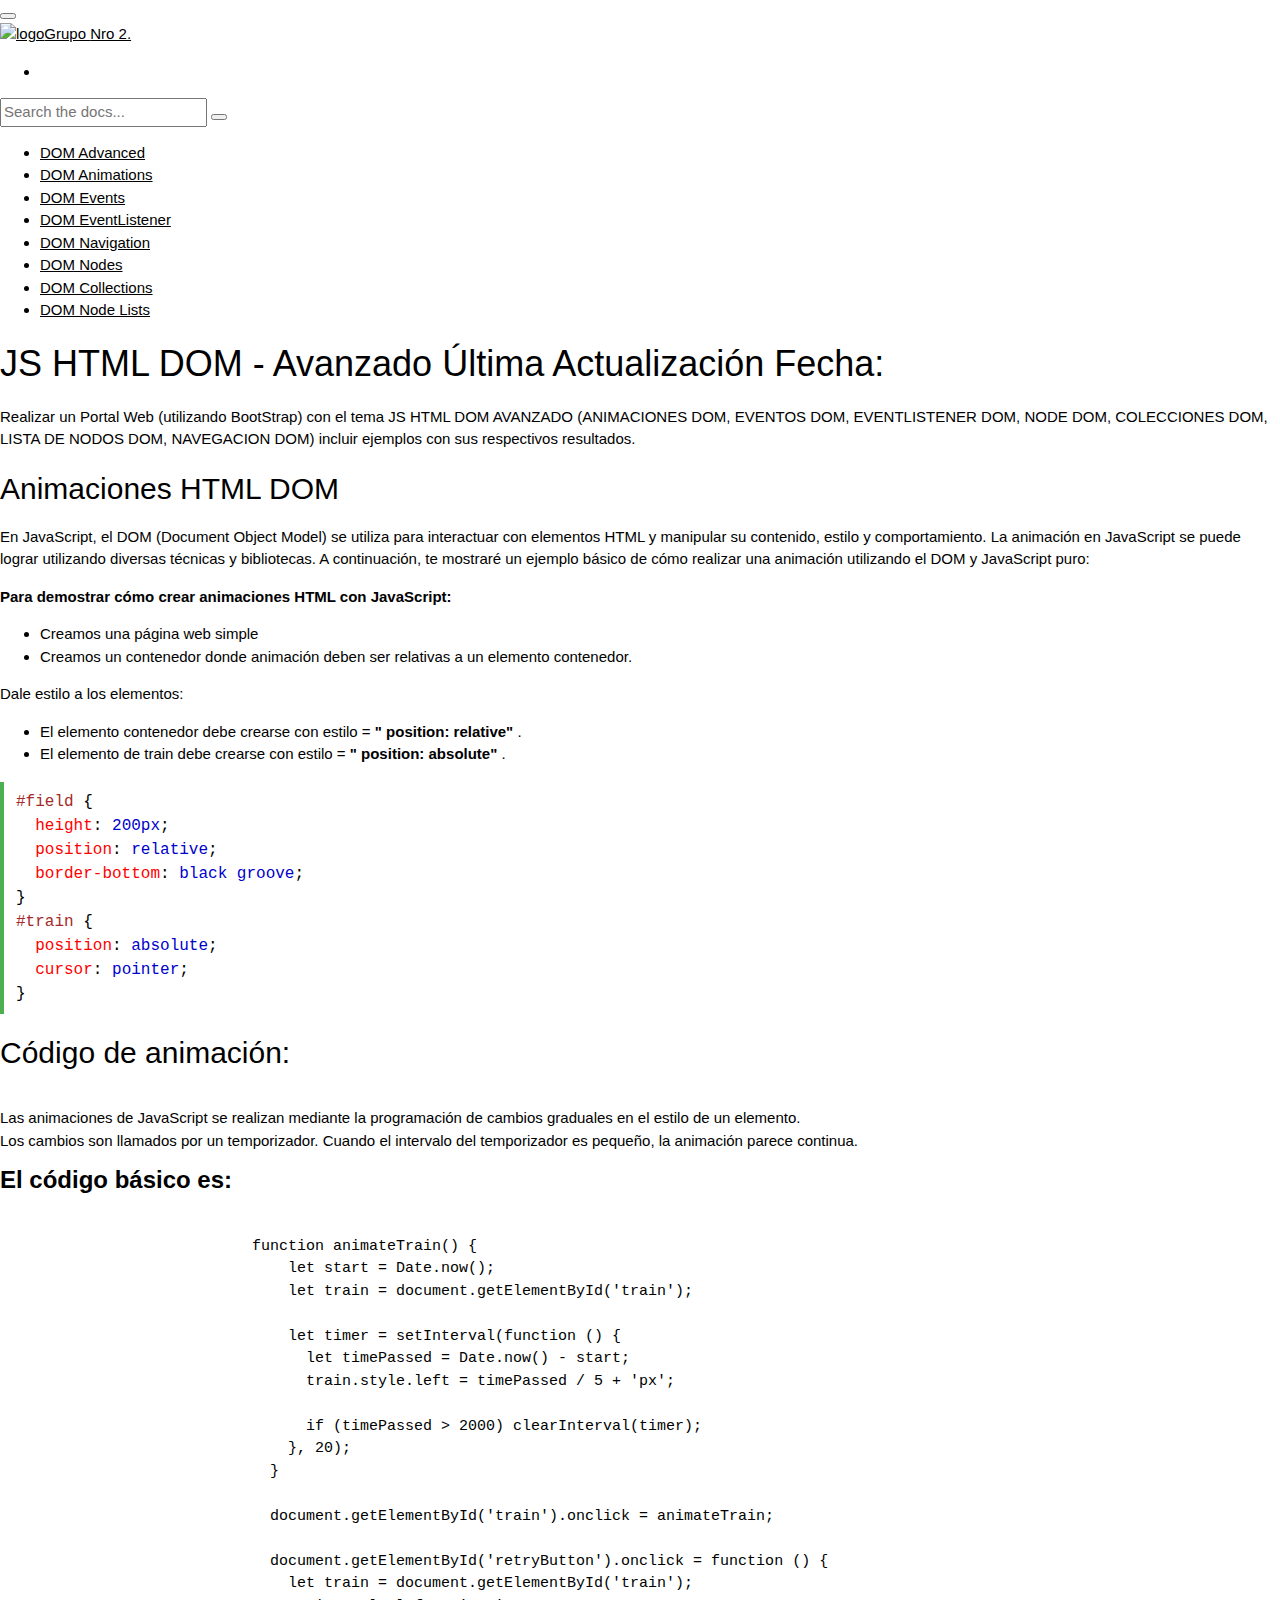
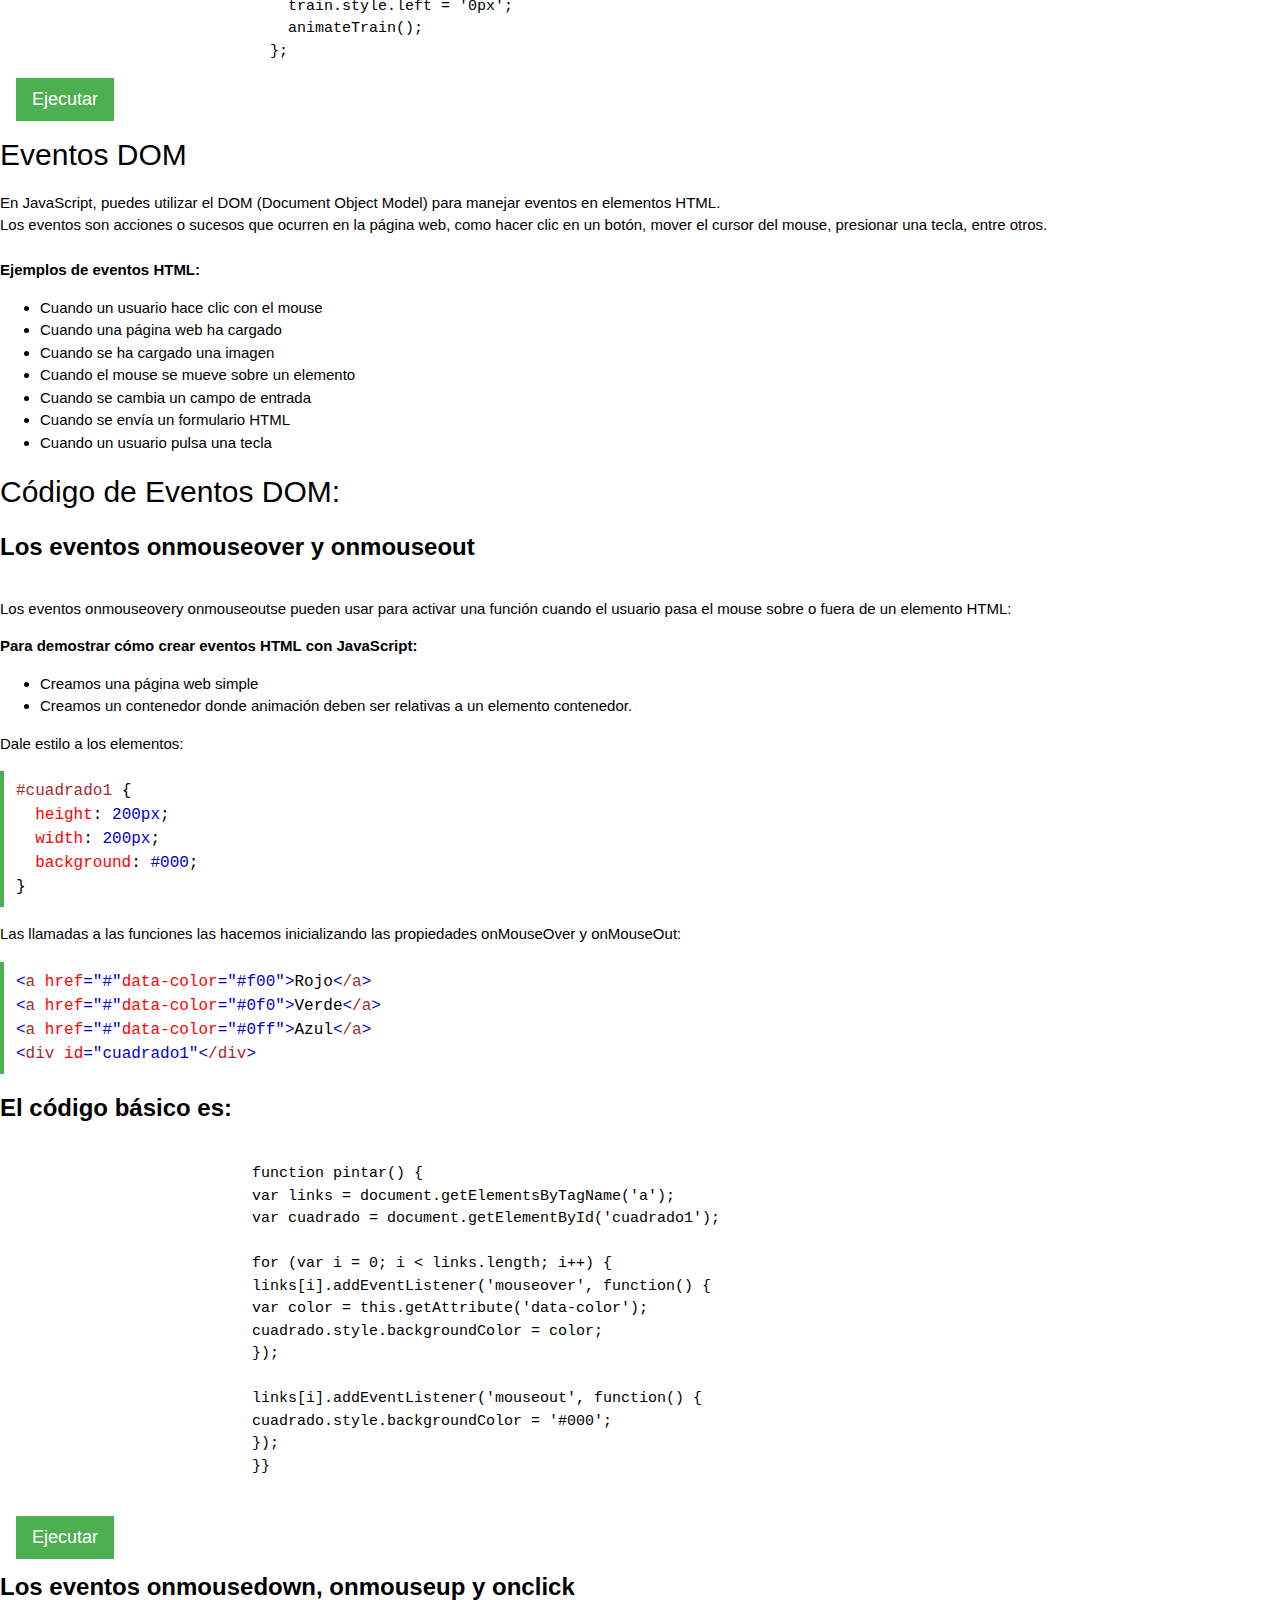
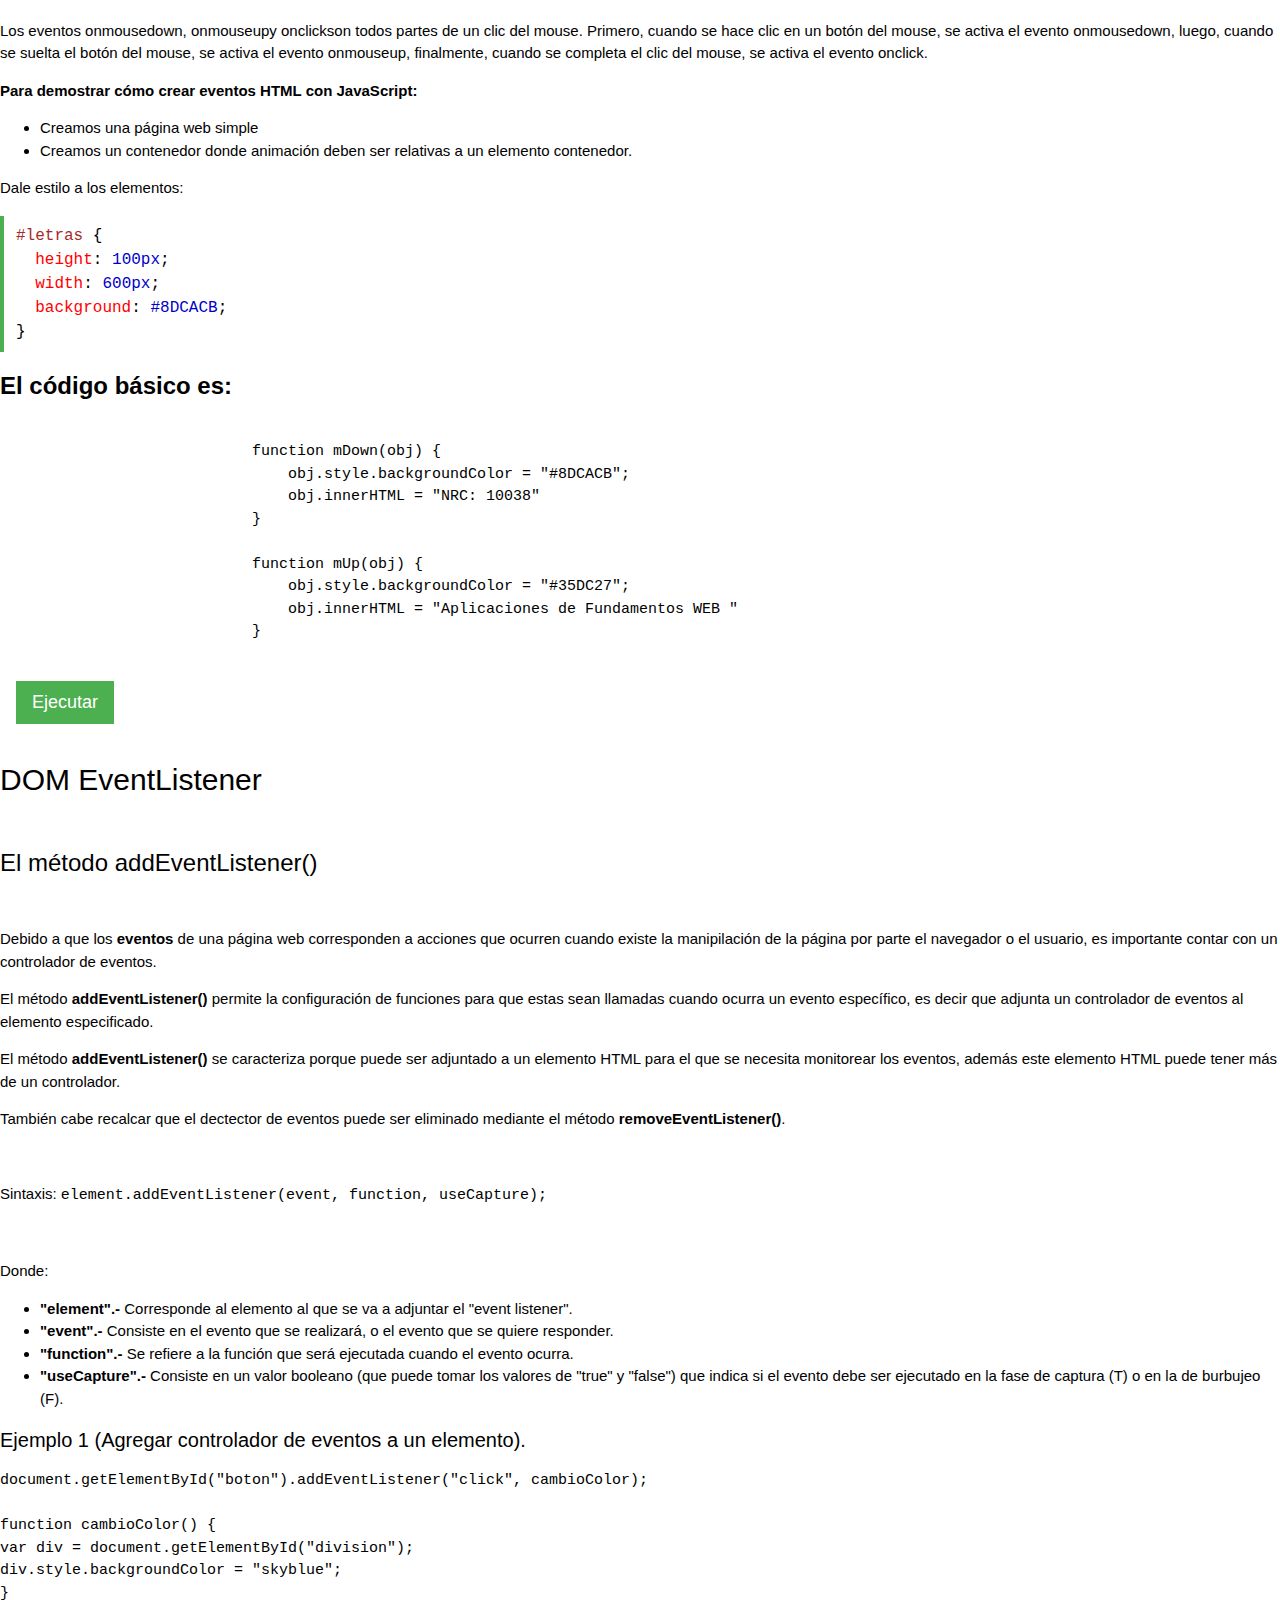
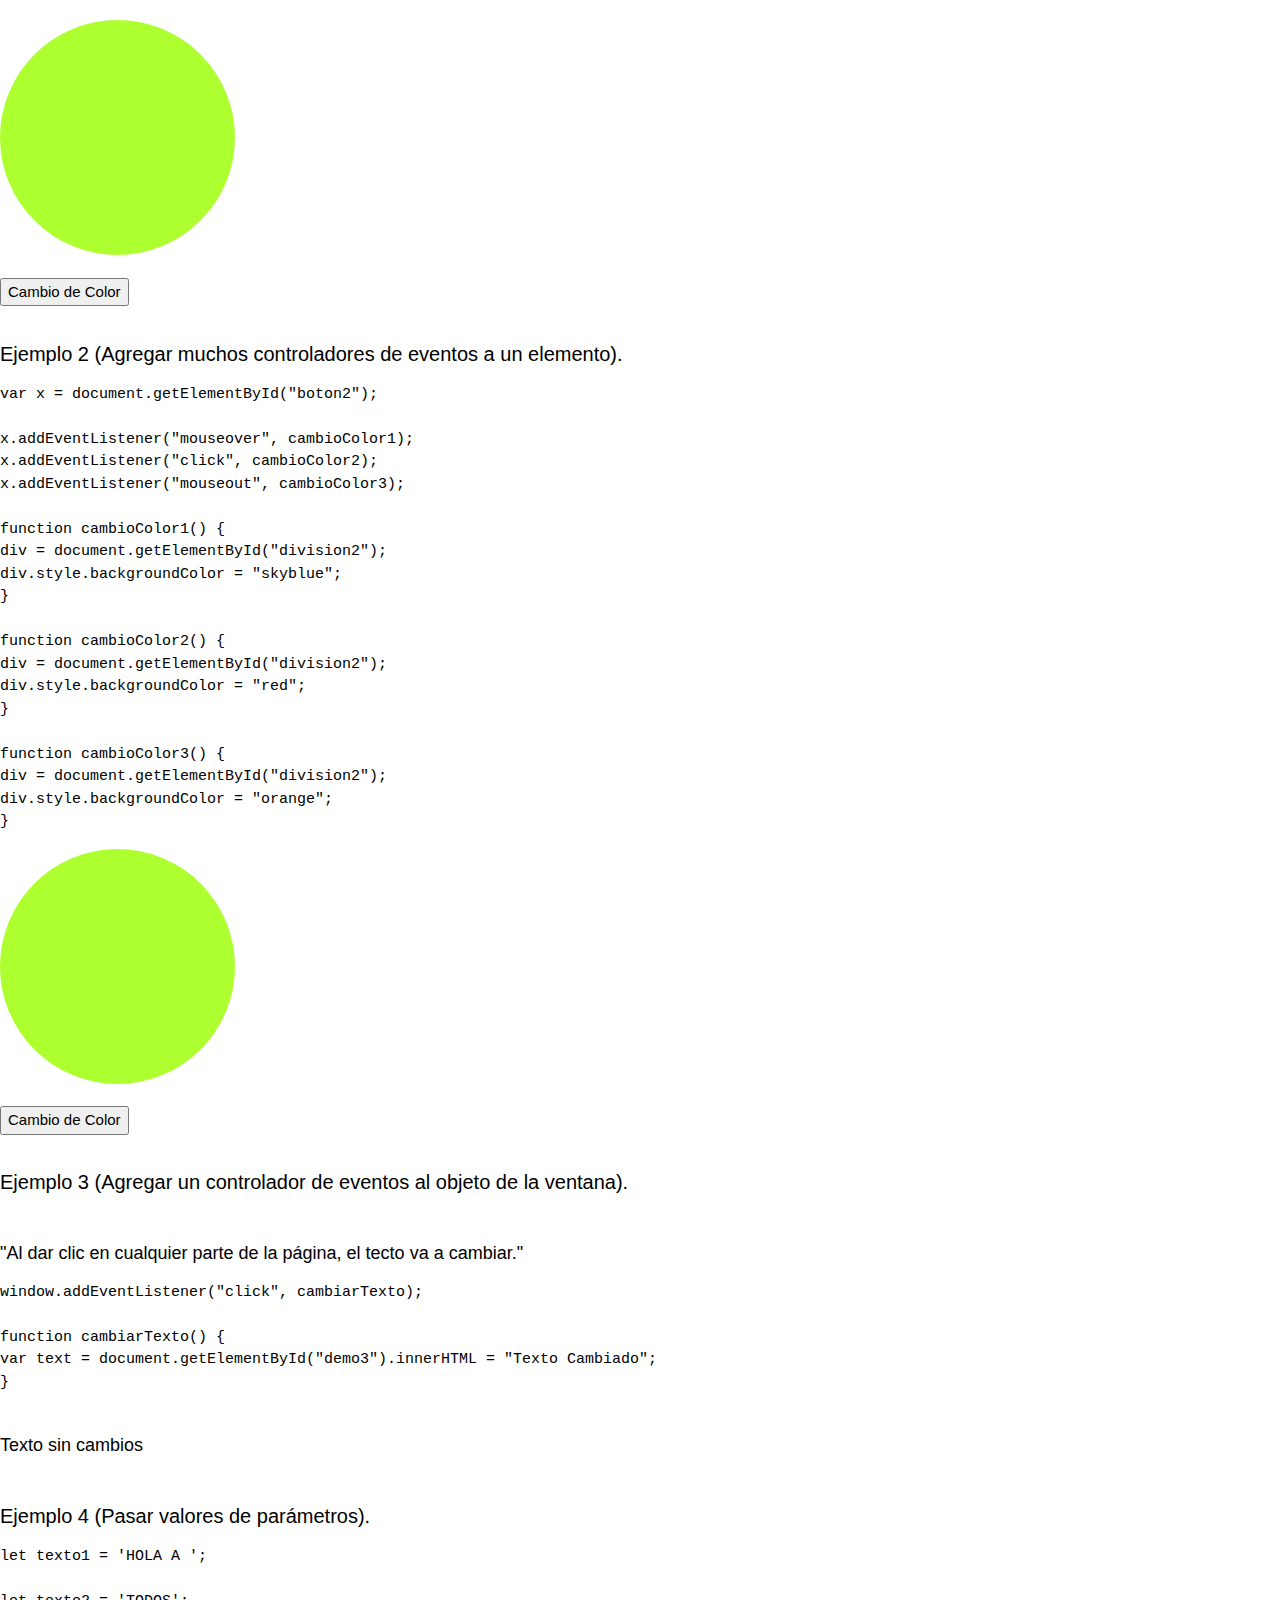
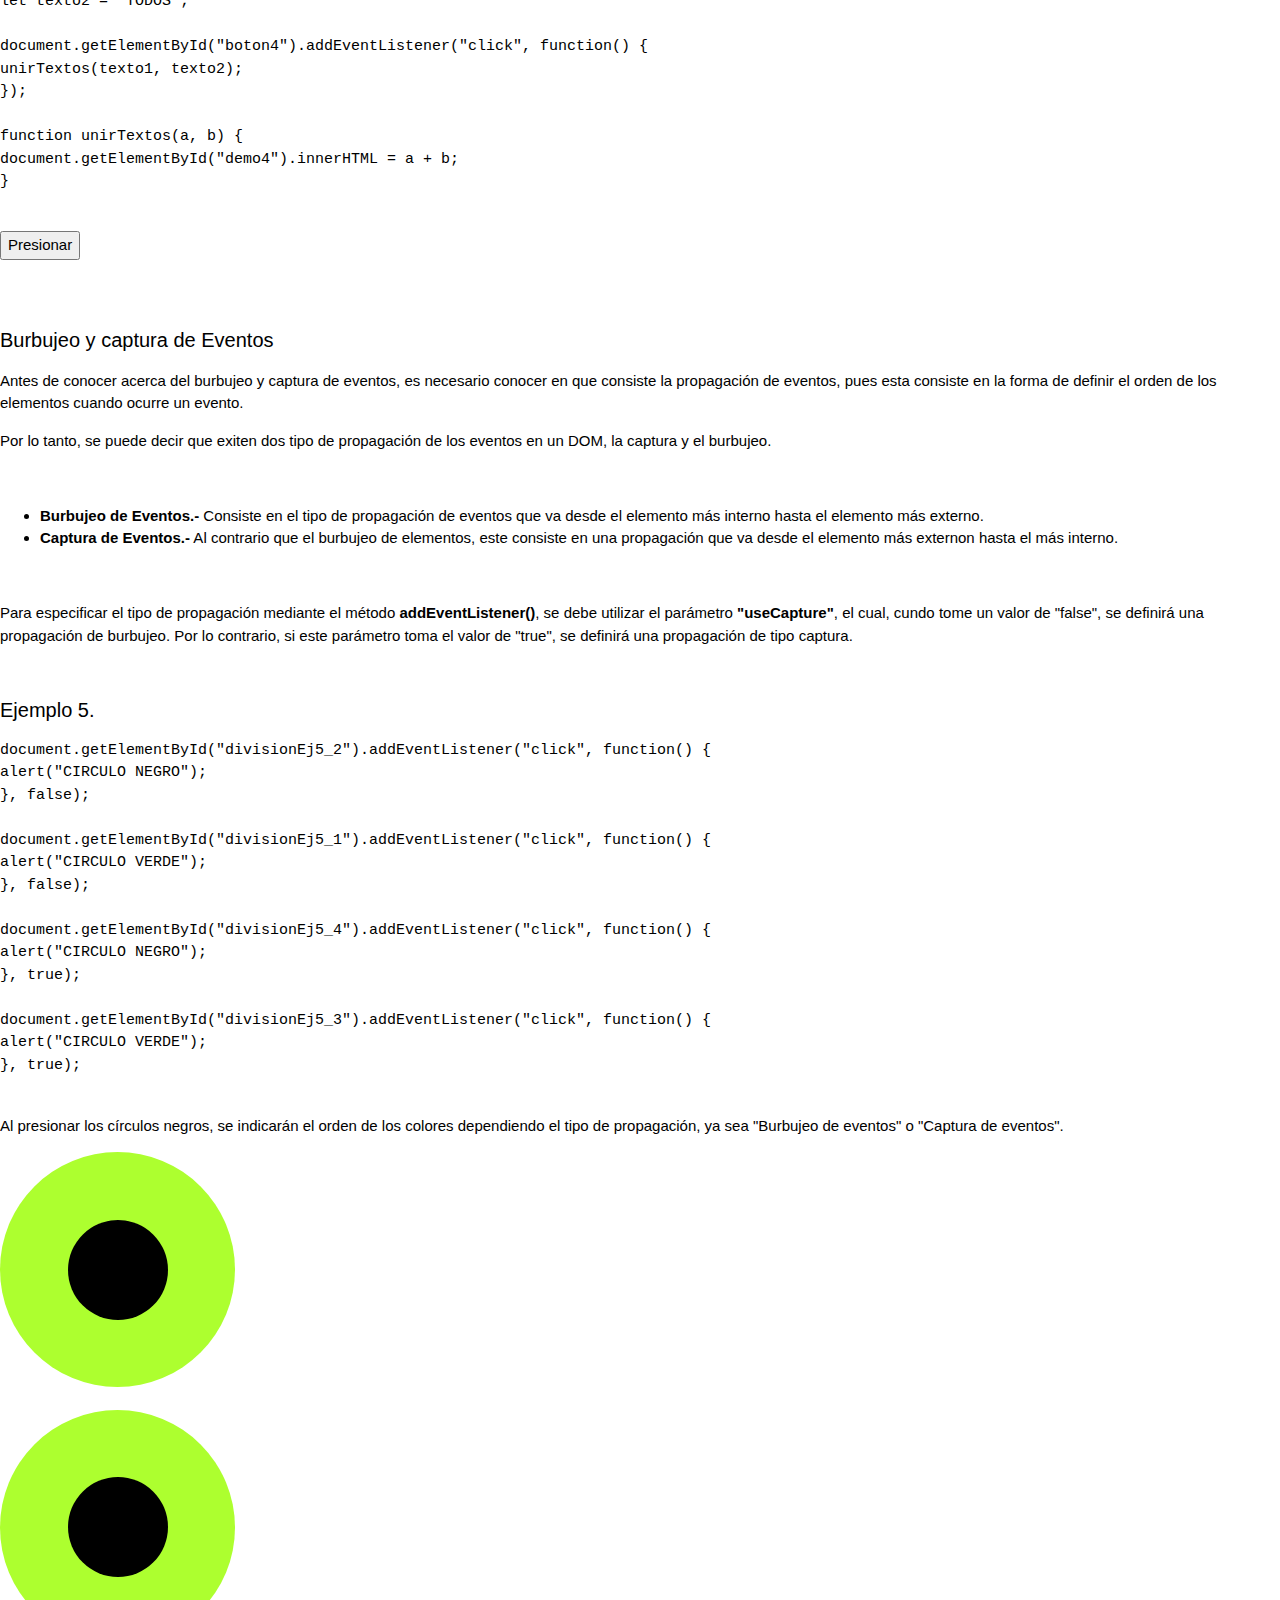
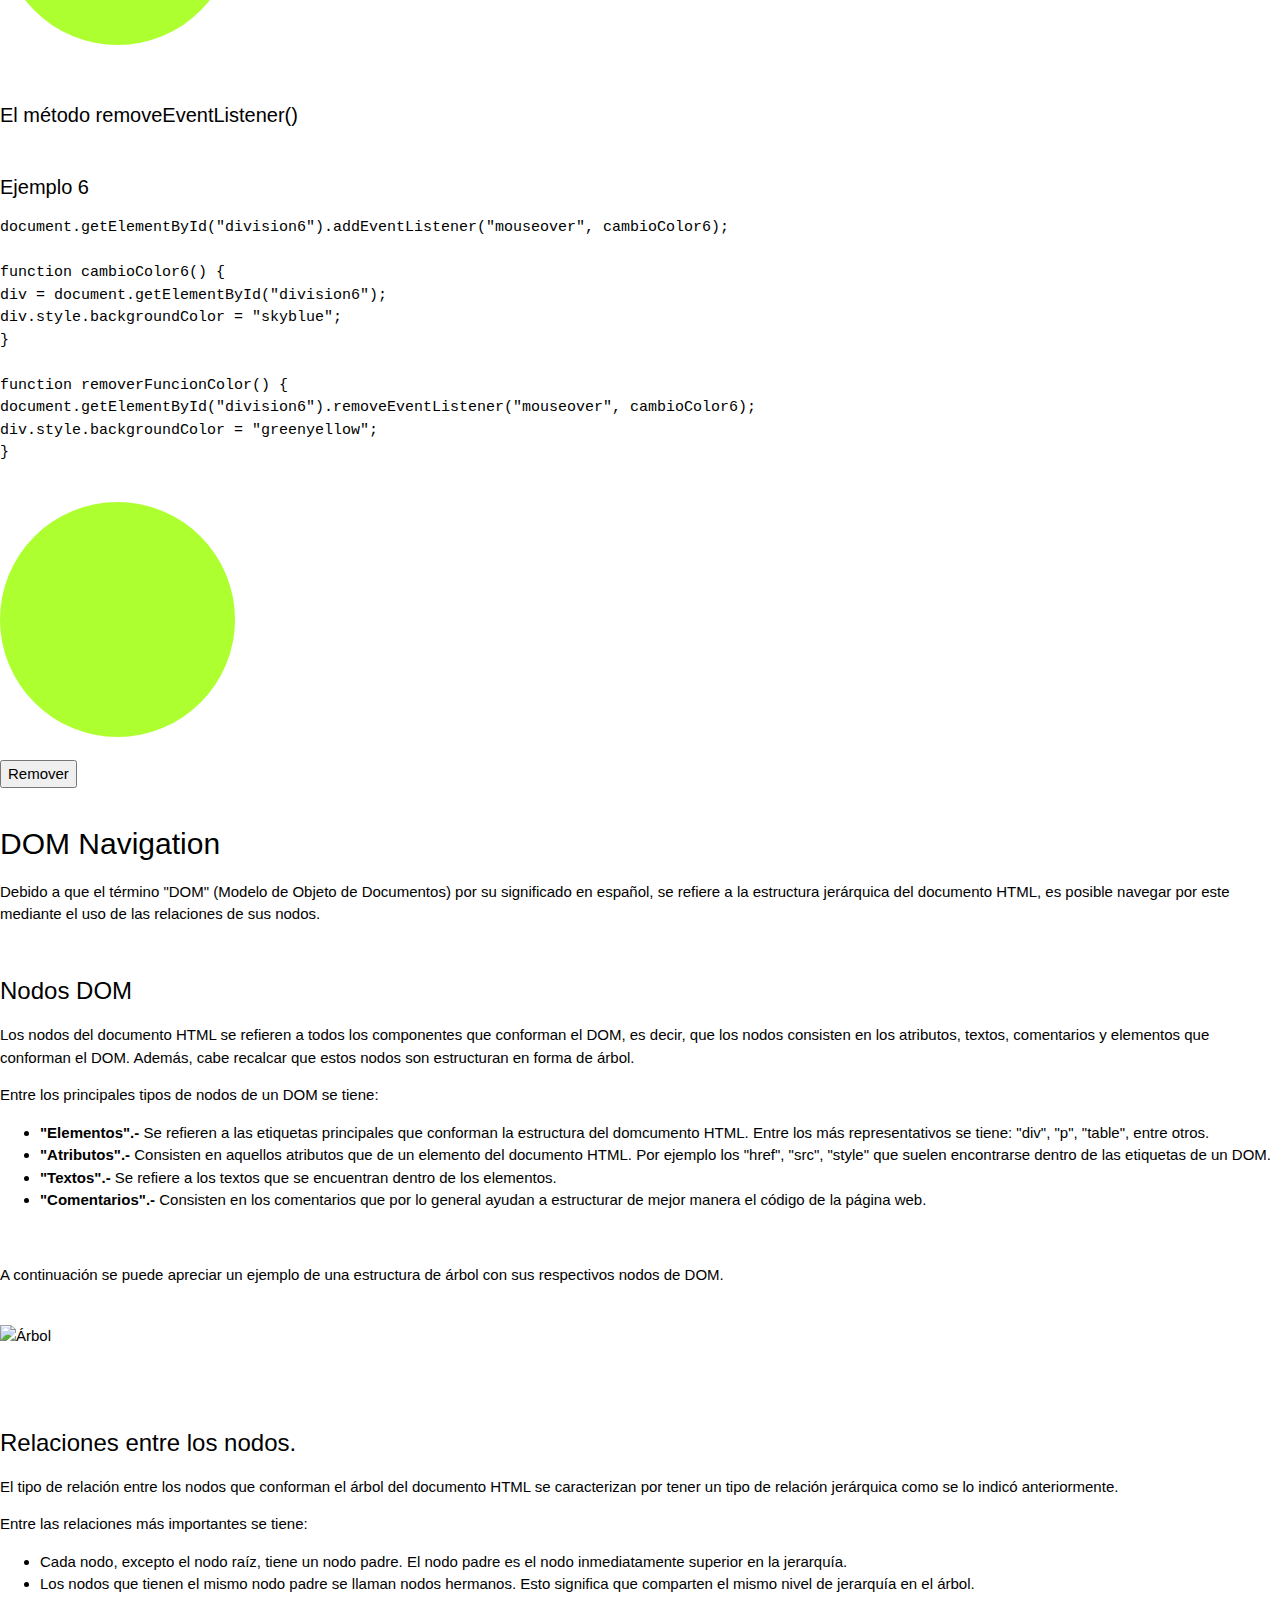
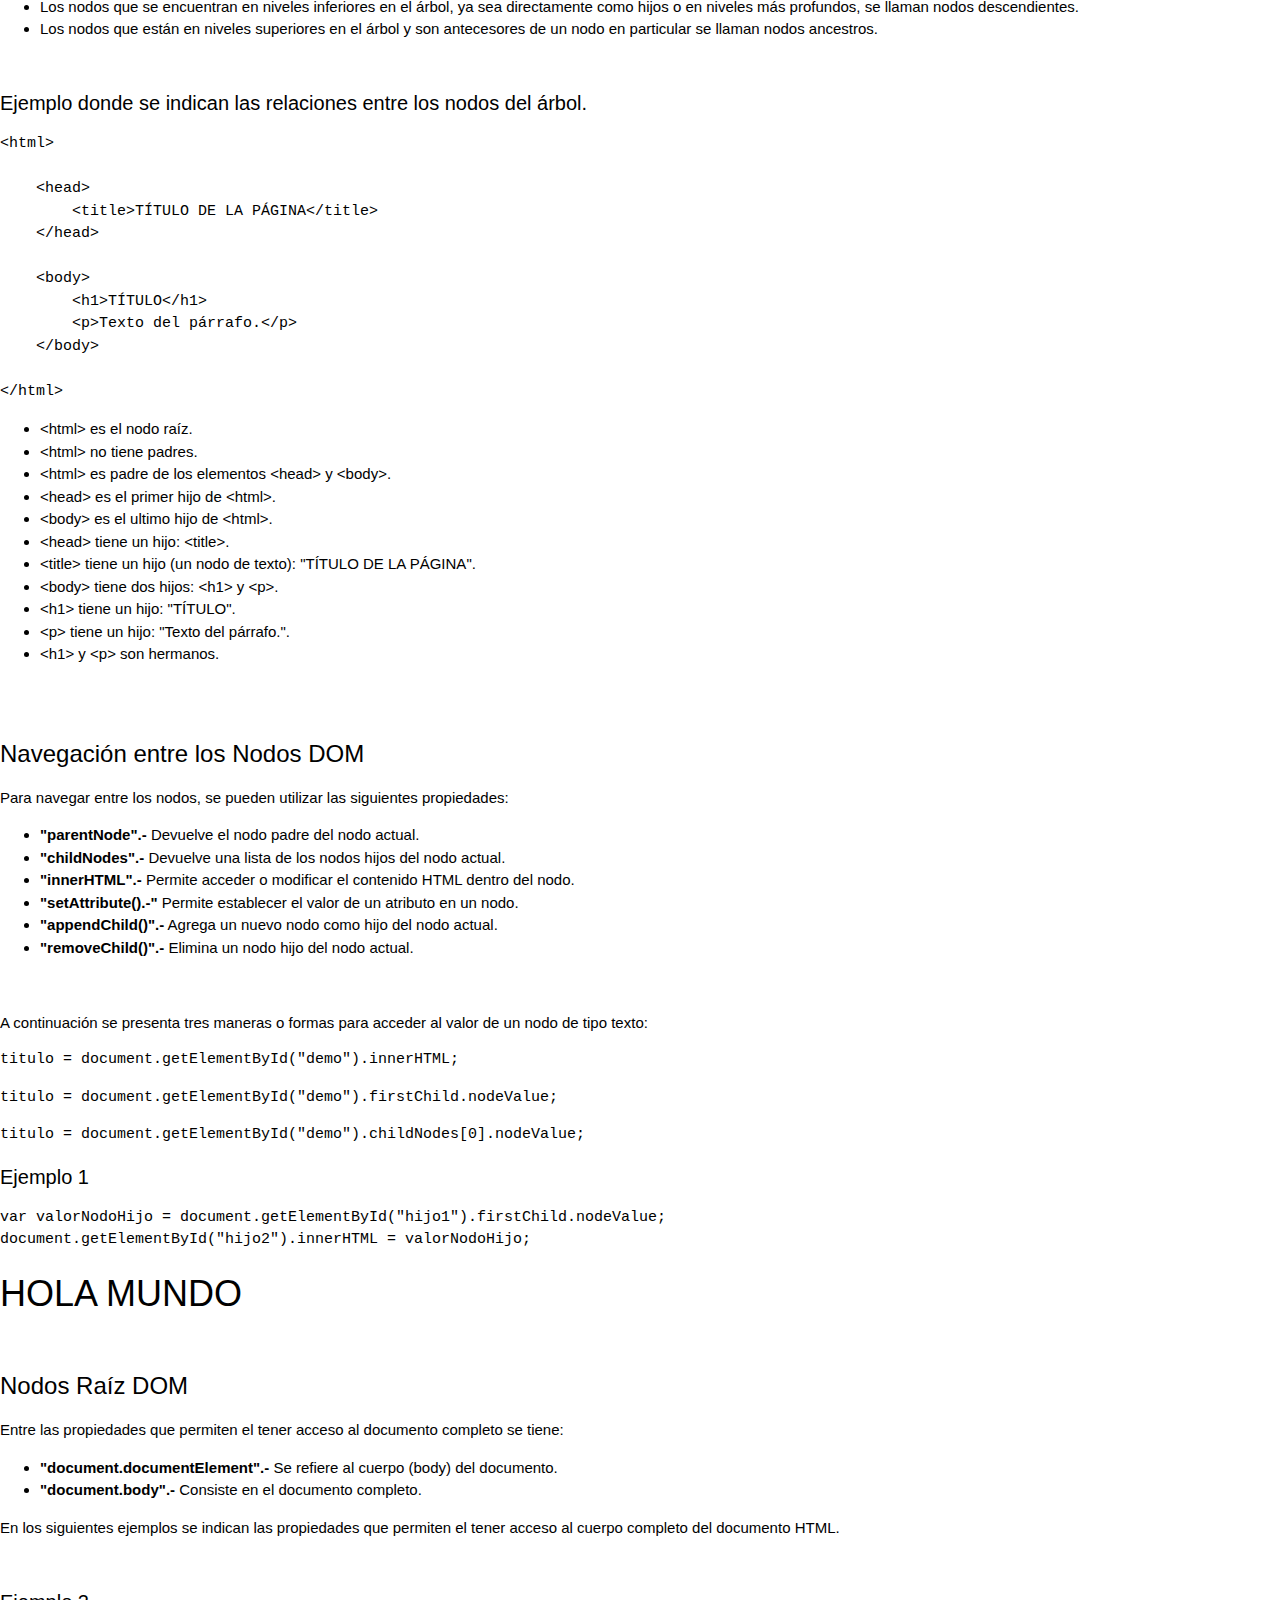
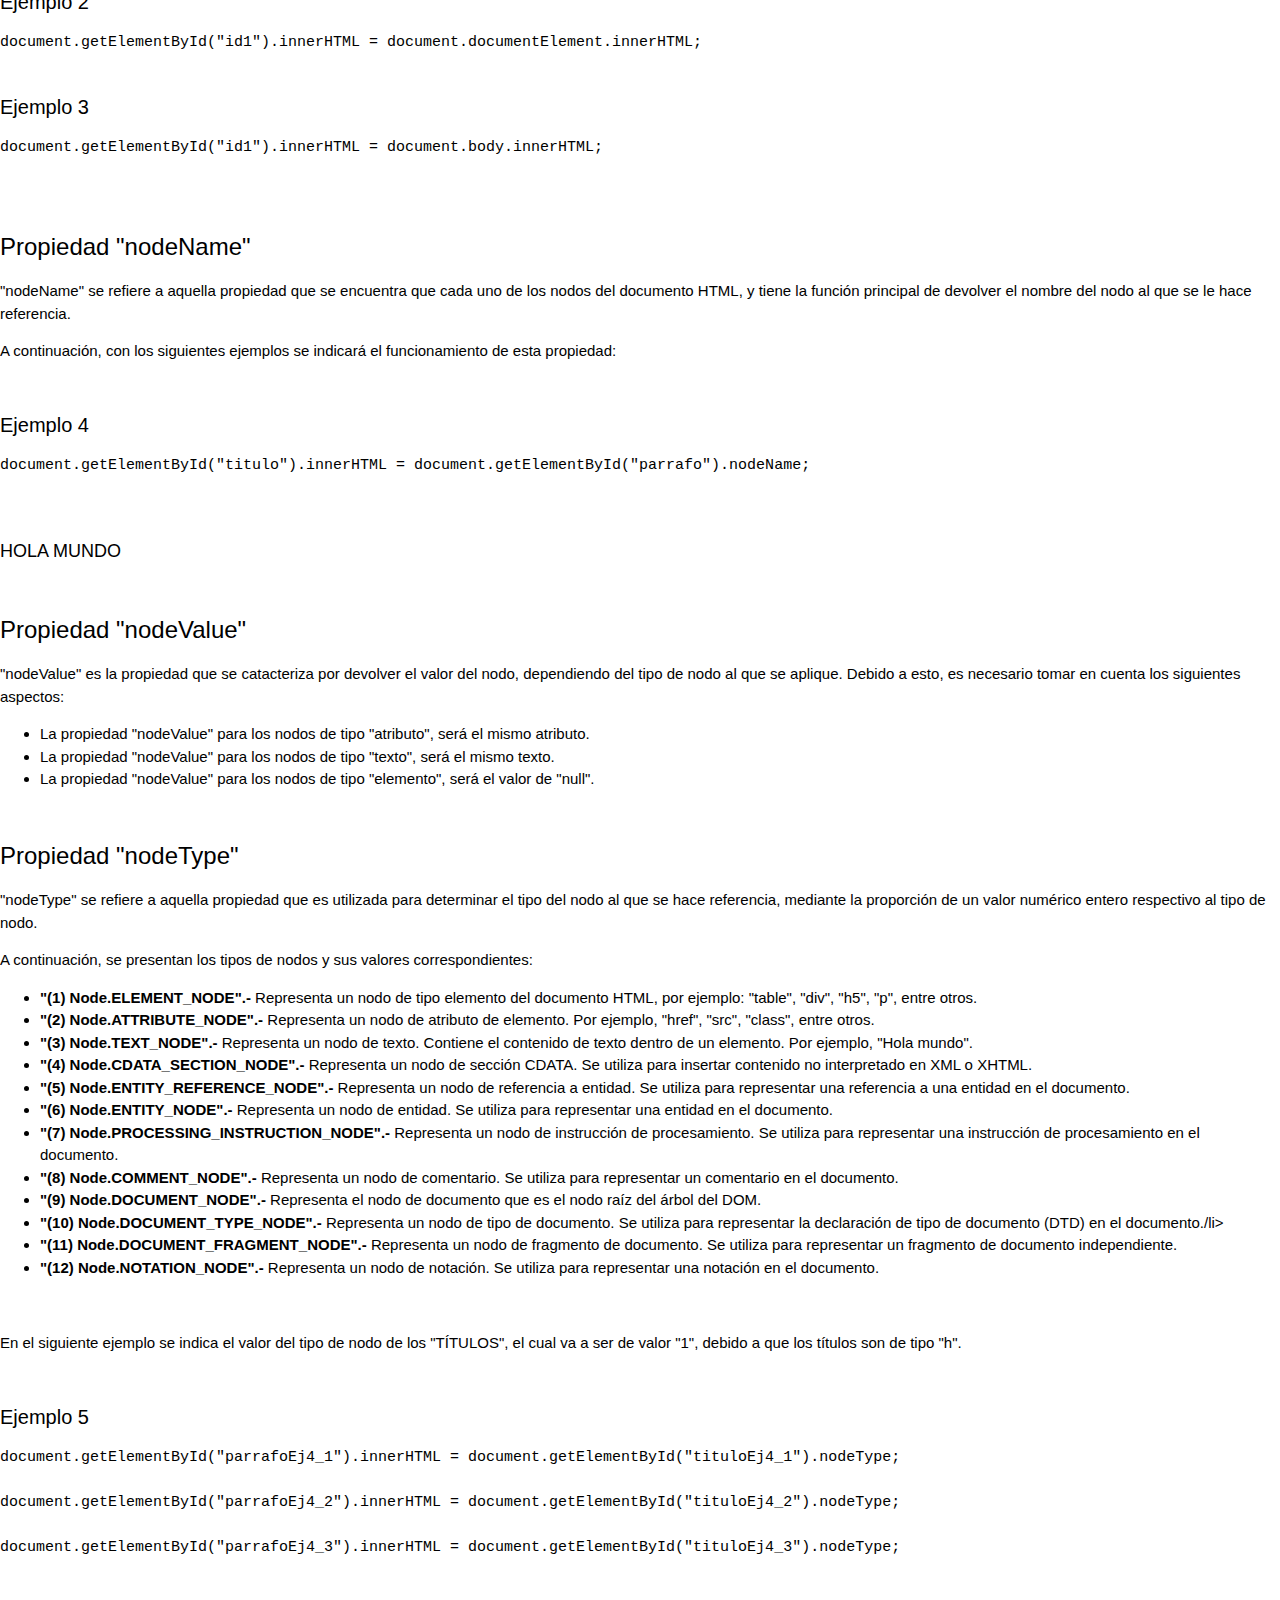
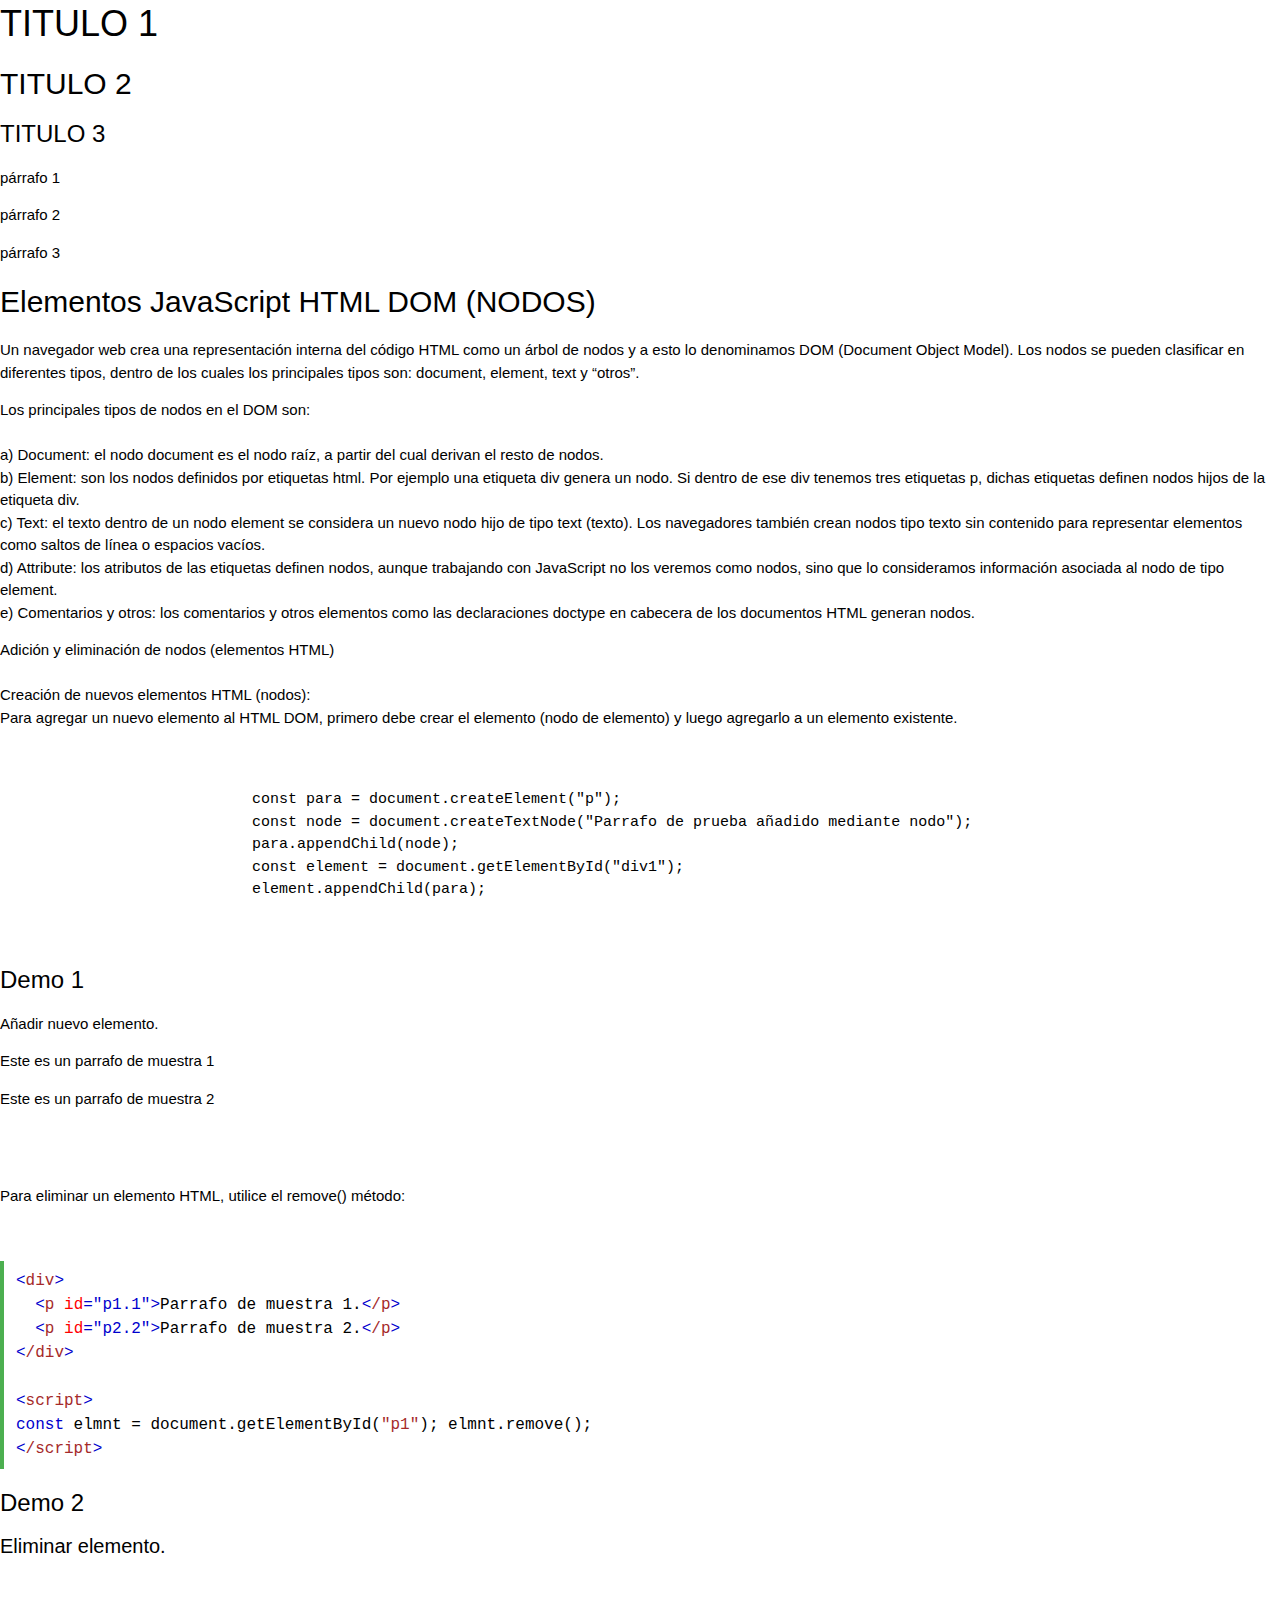
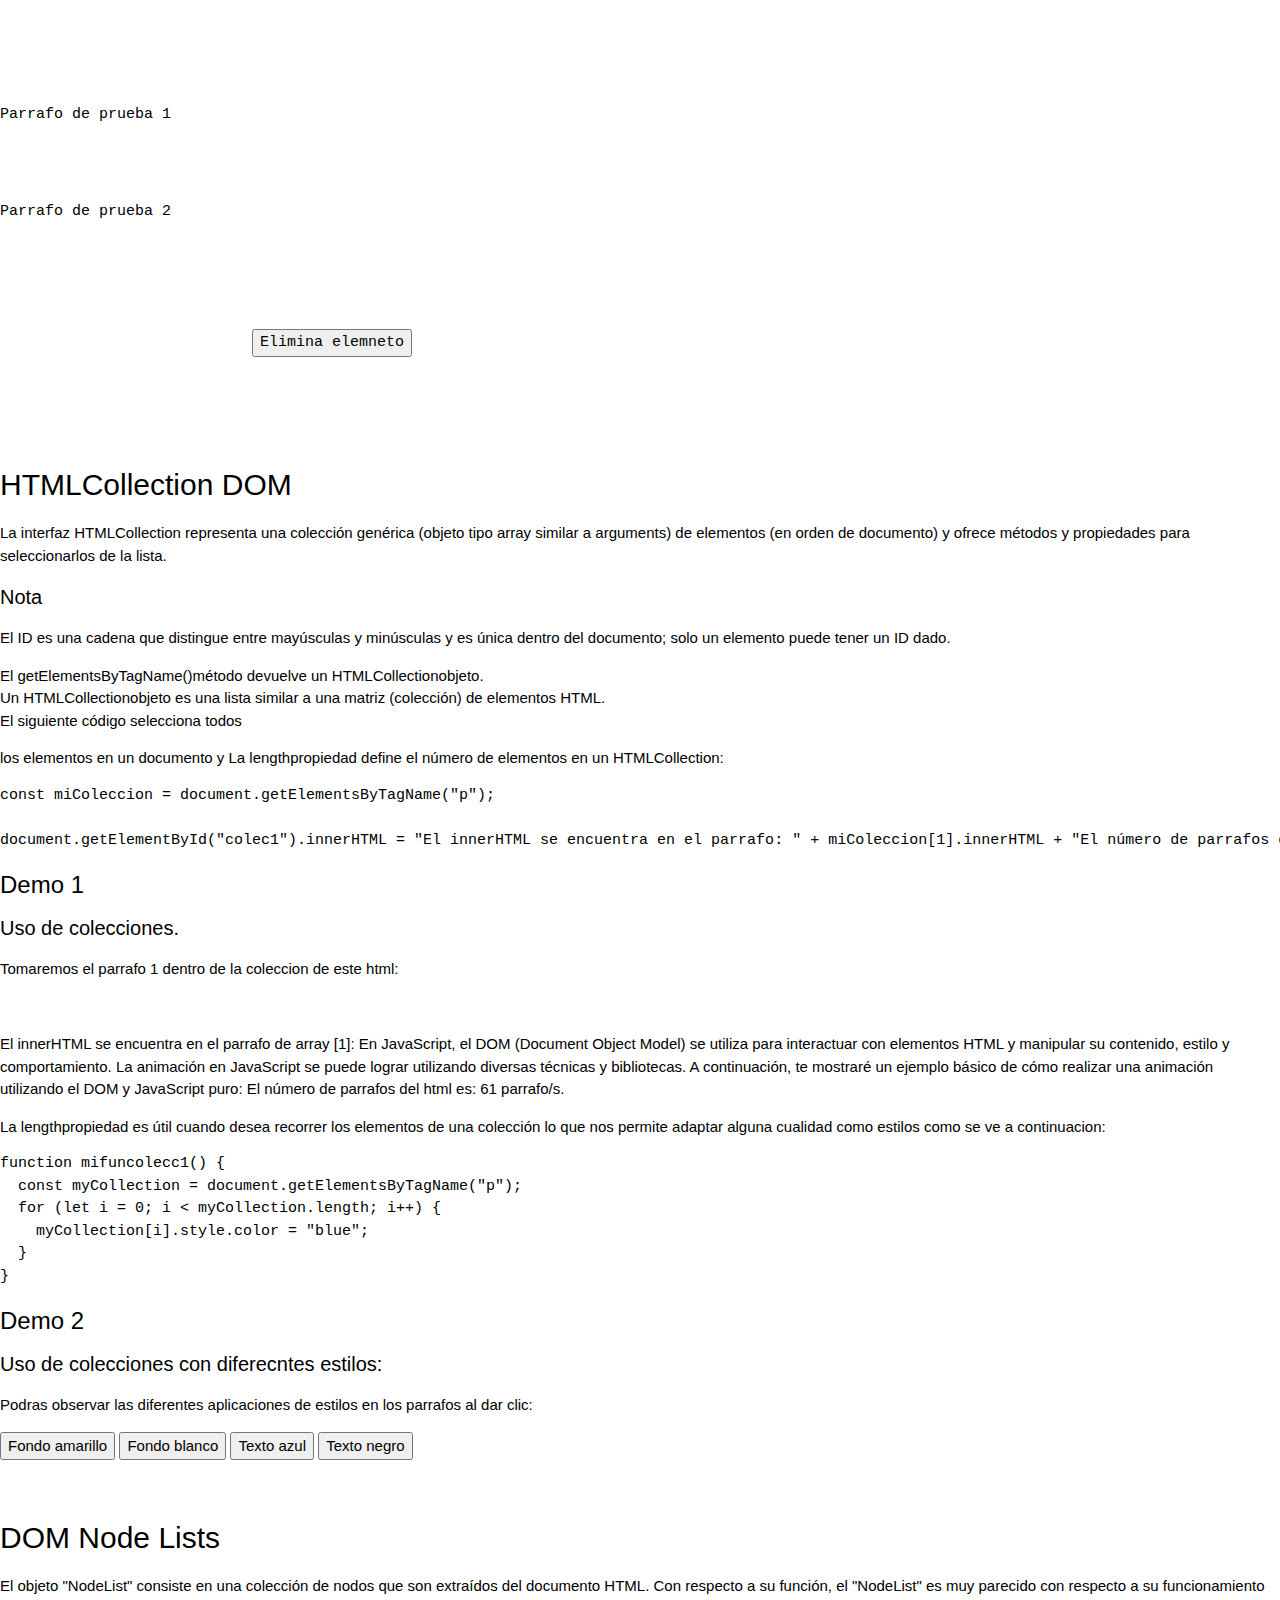
==== commit aa7c28db: "ejemplo2eventos" ====
--- a/html/index.html
+++ b/html/index.html
@@ -47,7 +47,7 @@
                         <span></span>
                         <span></span>
                     </button>
-                    <div class="site-logo"><a class="navbar-brand" href="index.html"><img class="logo-icon me-2"
+                    <div class="site-logo"><a class="navbar-brand" href="../index.html"><img class="logo-icon me-2"
                                 src="../assets/images/coderdocs-logo.svg" alt="logo"><span class="logo-text">Grupo <span
                                     class="text-alt">Nro 2. </span></span></a></div>
                 </div>
@@ -56,10 +56,9 @@
 
 
                     <ul class="social-list list-inline mx-md-3 mx-lg-5 mb-0 d-none d-lg-flex">
-                        <li class="list-inline-item"><a href="https://www.facebook.com/"><i
-                                    class="fab fa-facebook-f fa-fw"></i></a></li>
-                        <li class="list-inline-item"><a href="https://www.instagram.com/"><i
-                                    class="fab fa-instagram fa-fw"></i></a></li>
+                        <li class="list-inline-item"><a
+                                href="https://www.youtube.com/watch?v=9Quezr60oBQ&list=PLYpKYlxlIcb-dRIvguLN1dR6ucUcnml4C"><i
+                                    class="fab fa-youtube-square"></i></a></li>
                     </ul>
                     <!--//social-list-->
 
@@ -164,7 +163,8 @@
                                                 class="cssdelimitercolor"
                                                 style="color:black">;</span></span><br></span><span
                                         class="cssdelimitercolor" style="color:black">}</span>
-                                </span></div>
+                                </span>
+                            </div>
                         </div>
 
                         <h2>Código de animación:</h2> <br>
@@ -206,7 +206,8 @@
                             <button onclick="document.getElementById('id01').style.display='block'; animateTrain()"
                                 class="w3-button w3-green w3-large">Ejecutar</button>
                             <div id="id01" class="w3-modal">
-                                <div class="w3-modal-content w3-card-4 w3-animate-zoom" id="modal1" style="max-width:600px">
+                                <div class="w3-modal-content w3-card-4 w3-animate-zoom" id="modal1"
+                                    style="max-width:600px">
                                     <br> <br>
 
                                     <div id="field">
@@ -236,21 +237,203 @@
                     <section class="docs-section" id="item-1-2">
                         <h2 class="section-heading">Eventos DOM</h2>
                         <p>En JavaScript, puedes utilizar el DOM (Document Object Model) para manejar eventos en
-                            elementos HTML. Los eventos son acciones o sucesos que ocurren en la página web, como
-                            hacer
-                            clic en un botón, mover el cursor del mouse, presionar una tecla, entre otros. Aquí
-                            tienes
-                            un ejemplo básico de cómo manejar eventos en JavaScript utilizando el DOM:</p>
-
-                        <!--//docs-intro-->
-
-                        <div class="docs-code-block">
-                            <pre
-                                class="shadow-lg rounded"><code class="javascript hljs"> EN CONSTRUCCION !!!!</code></pre>
-
-                        </div>
-                        <!--//docs-code-block-->
+                            elementos HTML. <br> Los eventos son acciones o sucesos que ocurren en la página web, como
+                            hacer clic en un botón, mover el cursor del mouse, presionar una tecla, entre otros. <br>
+                            <br>
+                            <b>Ejemplos de eventos HTML:</b>
+                        <ul>
+                            <li>Cuando un usuario hace clic con el mouse</li>
+                            <li>Cuando una página web ha cargado</li>
+                            <li>Cuando se ha cargado una imagen</li>
+                            <li>Cuando el mouse se mueve sobre un elemento</li>
+                            <li>Cuando se cambia un campo de entrada</li>
+                            <li>Cuando se envía un formulario HTML</li>
+                            <li>Cuando un usuario pulsa una tecla</li>
+                        </ul>
+                        </p>
+                        <h2>Código de Eventos DOM:</h2>
+                        <p>
+                            <h3><b>Los eventos onmouseover y onmouseout</b></h3> <br>
+                            Los eventos onmouseovery onmouseoutse pueden usar para activar una función cuando
+                            el usuario pasa el mouse sobre o fuera de un elemento HTML:
+                        </p>
+
+                        <p>
+                            <b>Para demostrar cómo crear eventos HTML con JavaScript:</b> <br>
+                        <ul>
+                            <li>Creamos una página web simple</li>
+                            <li>Creamos un contenedor donde animación deben ser relativas a un elemento contenedor.</li>
+                        </ul>
+                        Dale estilo a los elementos: <br>
+                        </p>
+                        <div class="w3-example">
+                            <div class="w3-code notranslate cssHigh"><span class="cssselectorcolor" style="color:brown">
+                                    #cuadrado1 <span class="cssdelimitercolor" style="color:black">{</span><span
+                                        class="csspropertycolor" style="color:red"><br>&nbsp;&nbsp;height<span
+                                            class="csspropertyvaluecolor" style="color:mediumblue"><span
+                                                class="cssdelimitercolor" style="color:black">:</span> 200px<span
+                                                class="cssdelimitercolor" class="cssdelimitercolor"
+                                                style="color:black">;</span></span><br>&nbsp; width<span
+                                            class="csspropertyvaluecolor" style="color:mediumblue"><span
+                                                class="cssdelimitercolor" style="color:black">:</span> 200px<span
+                                                class="cssdelimitercolor" style="color:black">;</span></span><br>&nbsp;
+                                        background<span class="csspropertyvaluecolor" style="color:mediumblue"><span
+                                                class="cssdelimitercolor" style="color:black">:</span> #000<span
+                                                class="cssdelimitercolor" style="color:black">;</span></span><br>
+                                    </span><span class="cssdelimitercolor" style="color:black">}</span></span>
+                            </div>
+                        </div>
+                        <p>
+                            Las llamadas a las funciones las hacemos inicializando las propiedades onMouseOver y
+                            onMouseOut:
+                        </p>
+                        <div class="w3-example">
+                            <div class="w3-code notranslate htmlHigh">
+                                <span style="color:brown"><span style="color:mediumblue">&lt;</span>a<span
+                                        style="color:red"> href<span style="color:mediumblue">="#"<span
+                                                style="color:red">data-color</span><span
+                                                style="color:mediumblue">="#f00"</span><span
+                                                style="color:mediumblue">&gt;</span></span></span></span>Rojo<span
+                                    style="color:brown"><span style="color:mediumblue">&lt;</span>/a<span
+                                        style="color:mediumblue">&gt;</span>
+                                </span> <br>
+                                <span style="color:brown"><span style="color:mediumblue">&lt;</span>a<span
+                                        style="color:red"> href<span style="color:mediumblue">="#"<span
+                                                style="color:red">data-color</span><span
+                                                style="color:mediumblue">="#0f0"</span><span
+                                                style="color:mediumblue">&gt;</span></span></span></span>Verde<span
+                                    style="color:brown"><span style="color:mediumblue">&lt;</span>/a<span
+                                        style="color:mediumblue">&gt;</span></span> <br>
+                                <span style="color:brown"><span style="color:mediumblue">&lt;</span>a<span
+                                        style="color:red"> href<span style="color:mediumblue">="#"<span
+                                                style="color:red">data-color</span><span
+                                                style="color:mediumblue">="#0ff"</span><span
+                                                style="color:mediumblue">&gt;</span></span></span></span>Azul<span
+                                    style="color:brown"><span style="color:mediumblue">&lt;</span>/a<span
+                                        style="color:mediumblue">&gt;</span></span> <br>
+                                <span style="color:brown"><span style="color:mediumblue">&lt;</span>div<span
+                                        style="color:red"> id<span style="color:mediumblue">="cuadrado1"<span
+                                    style="color:brown"><span style="color:mediumblue">&lt;</span>/div<span
+                                        style="color:mediumblue">&gt;</span></span>
+                            </div>
+                        </div>
+                        <h3><b>El código básico es:</b> </h3>
                     </section>
+                    <!--//docs-intro-->
+
+                    <div class="docs-code-block" id="code">
+                        <pre class="shadow-lg rounded"><code class="javascript hljs"> 
+                            function pintar() {
+                            var links = document.getElementsByTagName('a');
+                            var cuadrado = document.getElementById('cuadrado1');
+                                                  
+                            for (var i = 0; i < links.length; i++) {
+                            links[i].addEventListener('mouseover', function() {
+                            var color = this.getAttribute('data-color');
+                            cuadrado.style.backgroundColor = color;
+                            });
+                                                  
+                            links[i].addEventListener('mouseout', function() {
+                            cuadrado.style.backgroundColor = '#000';
+                            });
+                            }}
+                            </code></pre>
+
+                        <!-- MODAL EJEMPLO-->
+                        <div class="w3-container" id="modal">
+                            <button onclick="document.getElementById('id02').style.display='block'; pintar()"
+                                class="w3-button w3-green w3-large">Ejecutar</button>
+                            <div id="id02" class="w3-modal">
+                                <div class="w3-modal-content w3-card-4 w3-animate-zoom" "style=" max-width:600px">
+                                    <center>
+                                        <a href="#" data-color="#f00">Rojo</a>
+                                        <a href="#" data-color="#0f0">Verde</a>
+                                        <a href="#" data-color="#00f">Azul</a>
+                                        <div id="cuadrado1"></div>
+                                    </center>
+                                    <div class="w3-center"><br>
+                                        <span onclick="document.getElementById('id02').style.display='none'"
+                                            class="w3-button w3-xlarge w3-hover-red w3-display-topright"
+                                            title="Close Modal">&times;</span>
+                                    </div>
+                                </div>
+                            </div>
+                        </div>
+                    </div>
+
+                    <!--//EVENTOS-->
+                    <section class="docs-section" id="item-1-2">
+                        <h3><b>Los eventos onmousedown, onmouseup y onclick</b></h3>
+                        <p>
+                            Los eventos onmousedown, onmouseupy onclickson todos partes de un clic del mouse.
+                            Primero, cuando se hace clic en un botón del mouse, se activa el evento onmousedown,
+                            luego, cuando se suelta el botón del mouse, se activa el evento onmouseup, finalmente,
+                            cuando se completa el clic del mouse, se activa el evento onclick.
+                        </p>
+
+                        <p>
+                            <b>Para demostrar cómo crear eventos HTML con JavaScript:</b> <br>
+                        <ul>
+                            <li>Creamos una página web simple</li>
+                            <li>Creamos un contenedor donde animación deben ser relativas a un elemento contenedor.</li>
+                        </ul>
+                        Dale estilo a los elementos: <br>
+                        </p>
+                        <div class="w3-example">
+                            <div class="w3-code notranslate cssHigh"><span class="cssselectorcolor" style="color:brown">
+                                    #letras <span class="cssdelimitercolor" style="color:black">{</span><span
+                                        class="csspropertycolor" style="color:red"><br>&nbsp;&nbsp;height<span
+                                            class="csspropertyvaluecolor" style="color:mediumblue"><span
+                                                class="cssdelimitercolor" style="color:black">:</span> 100px<span
+                                                class="cssdelimitercolor" class="cssdelimitercolor"
+                                                style="color:black">;</span></span><br>&nbsp; width<span
+                                            class="csspropertyvaluecolor" style="color:mediumblue"><span
+                                                class="cssdelimitercolor" style="color:black">:</span> 600px<span
+                                                class="cssdelimitercolor" style="color:black">;</span></span><br>&nbsp;
+                                        background<span class="csspropertyvaluecolor" style="color:mediumblue"><span
+                                                class="cssdelimitercolor" style="color:black">:</span> #8DCACB<span
+                                                class="cssdelimitercolor" style="color:black">;</span></span><br>
+                                    </span><span class="cssdelimitercolor" style="color:black">}</span></span>
+                            </div>
+                        </div>
+                        <h3><b>El código básico es:</b> </h3>
+                    </section>
+                    <!--//docs-intro-->
+
+                    <div class="docs-code-block" id="code">
+                        <pre class="shadow-lg rounded"><code class="javascript hljs"> 
+                            function mDown(obj) {
+                                obj.style.backgroundColor = "#8DCACB";
+                                obj.innerHTML = "NRC: 10038"
+                            }
+                              
+                            function mUp(obj) {
+                                obj.style.backgroundColor = "#35DC27";
+                                obj.innerHTML = "Aplicaciones de Fundamentos WEB "
+                            }
+                            </code></pre>
+
+                        <!-- MODAL EJEMPLO-->
+                        <div class="w3-container" id="modal">
+                            <button
+                                onclick="document.getElementById('id03').style.display='block'; mUp(this); mDown(this)"
+                                class="w3-button w3-green w3-large">Ejecutar</button>
+                            <div id="id03" class="w3-modal">
+                                <div class="w3-modal-content w3-card-4 w3-animate-zoom" style=" max-width:600px">
+                                    <center>
+                                        <div id="letras" onmousedown="mDown(this)" onmouseup="mUp(this)">
+                                            Aplicaciones de Fundamentos WEB</div>
+
+                                    </center>
+                                    <div class="w3-center"><br>
+                                        <span onclick="document.getElementById('id03').style.display='none'"
+                                            class="w3-button w3-xlarge w3-hover-red w3-display-topright"
+                                            title="Close Modal">&times;</span>
+                                    </div>
+                                </div>
+                            </div>
+                        </div>
+                    </div>
 
                     <!--//FINAL EVENTOS-->
 
@@ -275,7 +458,8 @@
                             puede tener más de un controlador.</p>
 
                         <p>También cabe recalcar que el dectector de eventos puede ser eliminado mediante el método
-                            <strong>removeEventListener()</strong>.</p>
+                            <strong>removeEventListener()</strong>.
+                        </p>
 
                         <br>
                         <p>Sintaxis: <code>element.addEventListener(event, function, useCapture);</code></p>
@@ -410,7 +594,8 @@
                             <strong>addEventListener()</strong>, se debe utilizar el parámetro
                             <strong>"useCapture"</strong>, el cual, cundo tome un valor de "false", se definirá una
                             propagación de burbujeo. Por lo contrario, si este parámetro toma el valor de "true", se
-                            definirá una propagación de tipo captura.</p>
+                            definirá una propagación de tipo captura.
+                        </p>
 
                         <br>
                         <h4 class="heading">Ejemplo 5.</h4>
--- a/css/style.css
+++ b/css/style.css
@@ -8,3 +8,20 @@
   position: absolute;
   cursor: pointer;
 }
+
+#cuadrado1{
+  background: #000;
+  width: 200px;
+  height: 200px;
+
+}
+
+#letras{
+  background-color: #8DCACB ;
+  width: 600px;
+  height: 100px;
+  font-size: 200%;
+  display: flex;
+  align-items: center;
+  justify-content: center;
+}